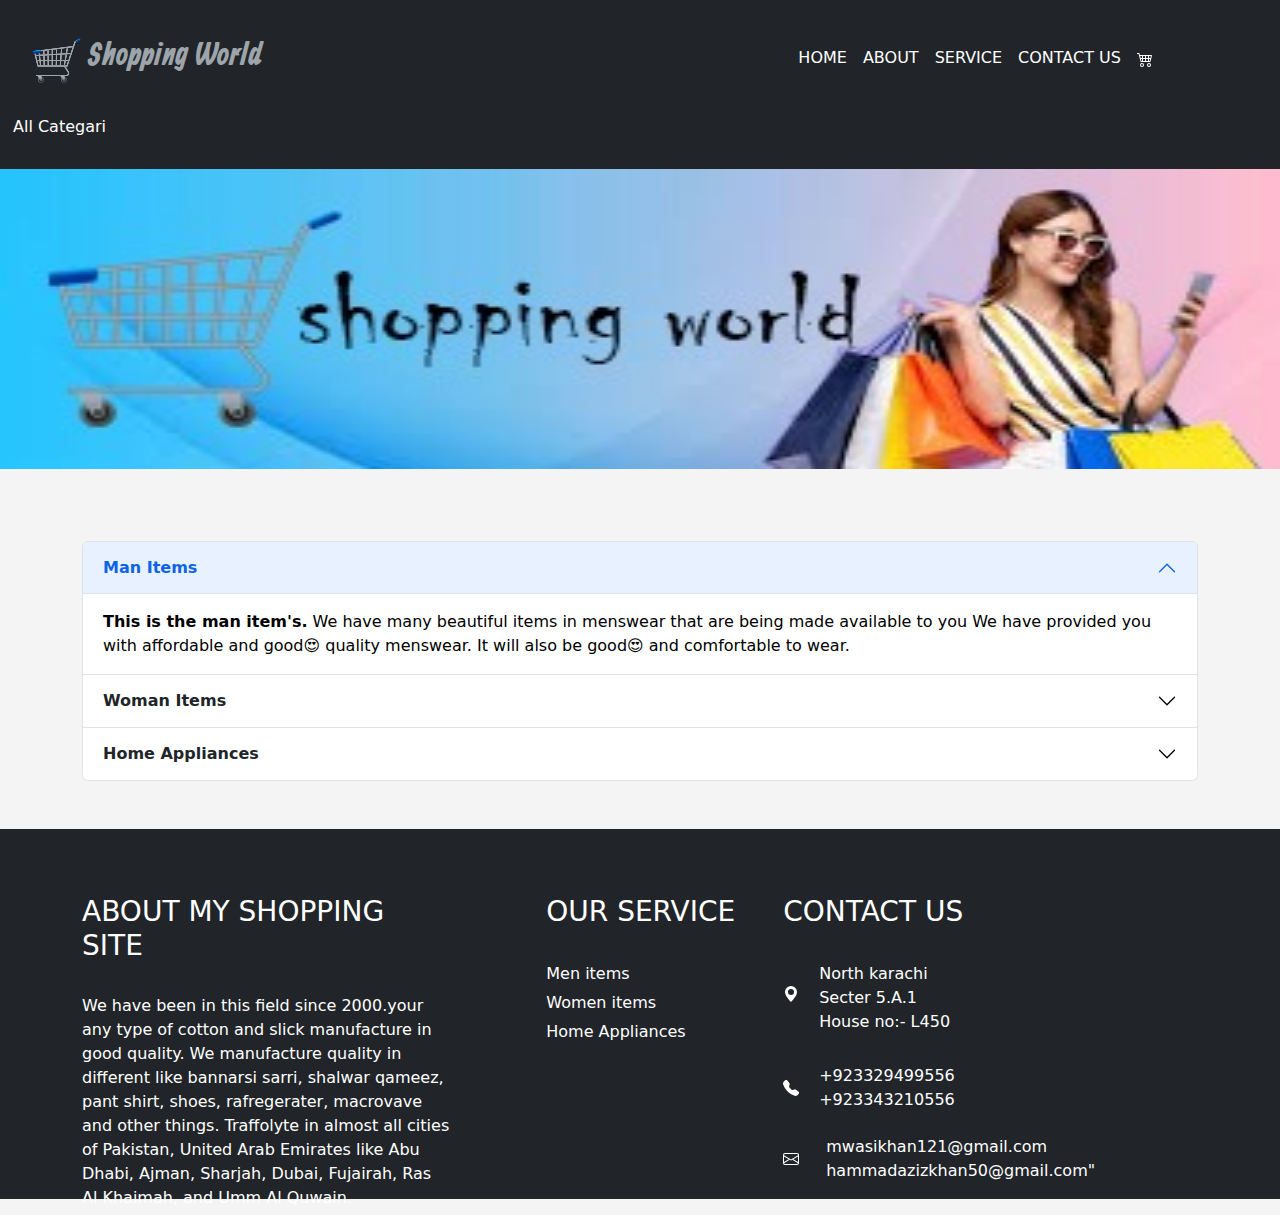
==== about/index.html @ e02db474 "Shopping World" ====
<!DOCTYPE html>
<html lang="en">
<head>
    <meta charset="UTF-8">
    <meta http-equiv="X-UA-Compatible" content="IE=edge">
    <meta name="viewport" content="width=device-width, initial-scale=1.0">
    <link rel="stylesheet" href="css/stylish.css">
    <link rel="shortcut icon" href="./img/favicon.png" type="image/x-icon">
    <link rel="preconnect" href="https://fonts.googleapis.com">
    <link rel="preconnect" href="https://fonts.gstatic.com" crossorigin>
    <link href="https://fonts.googleapis.com/css2?family=Allan&display=swap" rel="stylesheet">
    <link rel="stylesheet" href="style.css">
    <title> Shopping World-About</title>
</head>
<body>
  <nav class="navbar navbar-expand-lg navbar-dark bg-dark">
    <div class="container-fluid">


        <a class="navbar-brand" href="../home/index.html">
            <img src="./img/favicon.png" alt="">
            <b>Shopping World</b>
        </a>
      <button class="navbar-toggler" type="button" data-bs-toggle="collapse" data-bs-target="#navbarSupportedContent" aria-controls="navbarSupportedContent" aria-expanded="false" aria-label="Toggle navigation">
        <span class="navbar-toggler-icon"></span>
      </button>
      <div class="collapse navbar-collapse" id="navbarSupportedContent">
        <ul class="navbar-nav me-auto mb-2 mb-lg-0">

          <li class="nav-item">
            <a class="nav-link active" aria-current="page" href="../home/index.html">Home</a>
          </li>

          <li class="nav-item">
            <a class="nav-link active" aria-current="page" href="../about/index.html">About</a>
          </li>

          <li class="nav-item">
            <a class="nav-link active" aria-current="page" href="../service/index.html">Service</a>
          </li>

          <li class="nav-item">
            <a class="nav-link active" aria-current="page" href="../contact/index.html">Contact us</a>
          </li>

          <li class="nav-item">
            <a class="nav-link active" aria-current="page" href="../cart/cart .html">
                <svg xmlns="http://www.w3.org/2000/svg" width="16" height="16" fill="currentColor" class="bi bi-cart4" viewBox="0 0 16 16">
                    <path d="M0 5.5A.5.5 0 0 1 .5 2H2a.5.5 0 0 1 .485.379L2.89 4H14.5a.5.5 0 0 1 .485.621l-1.5 6A.5.5 0 0 1 13 11H4a.5.5 0 0 1-.485-.379L1.61 3H.5a.5.5 0 0 1-.5-.5zM3.14 5l.5 2H5V5H3.14zM6 5v2h2V5H6zm3 0v2h2V5H9zm3 0v2h1.36l.5-2H12zm1.11 3H12v2h.61l.5-2zM11 8H9v2h2V8zM8 8H6v2h2V8zM5 8H3.89l.5 2H5V8zm0 5a1 1 0 1 0 0 2 1 1 0 0 0 0-2zm-2 1a2 2 0 1 1 4 0 2 2 0 0 1-4 0zm9-1a1 1 0 1 0 0 2 1 1 0 0 0 0-2zm-2 1a2 2 0 1 1 4 0 2 2 0 0 1-4 0z"/>
                  </svg>
            </a>
          </li>
        </ul>
        
      </div>
    </div>
  </nav>

  <nav class="navbar bg-dark " style="height: 53px;">
      <ul class="nav-menu ">
        <li class="nav-item"><a class="nav-link" href="../cart/index.html">Men Item</a></li>
        <li class="nav-item"><a class="nav-link" href="../woman item/index.html">Women Item</a></li>
        <li class="nav-item"><a class="nav-link" href="../electric itm/index.html">Electronic Item</a></li>
      </ul>
        <button type="button" class=" btn btn-dark hamburger" style="margin-top: -32px;">All Categari</button>
  </nav>
      <div class="aboutbanner">
        <img src="./img/about.h.jpg" alt="banner img">
      </div>

     <br>
     <br>
     <br>

      <div class="accordion container" id="accordionPanelsStayOpenExample">
        <div class="accordion-item">
          <h2 class="accordion-header" id="panelsStayOpen-headingOne">
            <button class="accordion-button" type="button" data-bs-toggle="collapse" data-bs-target="#panelsStayOpen-collapseOne" aria-expanded="true" aria-controls="panelsStayOpen-collapseOne">
              <strong>Man Items </strong> 
            </button>
          </h2>
          <div id="panelsStayOpen-collapseOne" class="accordion-collapse collapse show" aria-labelledby="panelsStayOpen-headingOne">
            <div class="accordion-body">
              <strong>This is the man item's.</strong> We have many beautiful items in menswear that are being made available to you
              We have provided you with affordable and good😍 quality menswear.  It will also be good😍 and comfortable to wear.
            </div>
          </div>
        </div>
        <div class="accordion-item">
          <h2 class="accordion-header" id="panelsStayOpen-headingTwo">
            <button class="accordion-button collapsed" type="button" data-bs-toggle="collapse" data-bs-target="#panelsStayOpen-collapseTwo" aria-expanded="false" aria-controls="panelsStayOpen-collapseTwo">
              <strong>Woman Items</strong> 
            </button>
          </h2>
          <div id="panelsStayOpen-collapseTwo" class="accordion-collapse collapse" aria-labelledby="panelsStayOpen-headingTwo">
            <div class="accordion-body">
              <strong>This is the woman item's.</strong> It will also be good and comfortable to wear.We have many beautiful items in womenswear that are being made available to you
              We have provided you with affordable and good quality womenswear.  
            </div>
          </div>
        </div>
        <div class="accordion-item">
          <h2 class="accordion-header" id="panelsStayOpen-headingThree">
            <button class="accordion-button collapsed" type="button" data-bs-toggle="collapse" data-bs-target="#panelsStayOpen-collapseThree" aria-expanded="false" aria-controls="panelsStayOpen-collapseThree">
             <strong>Home Appliances </strong> 
            </button>
          </h2>
          <div id="panelsStayOpen-collapseThree" class="accordion-collapse collapse" aria-labelledby="panelsStayOpen-headingThree">
            <div class="accordion-body">
              <strong>This is the Home Appliances.</strong> We have refrigerator oven microwave and many other electronic machines that give great results and work quickly in less time.
               If any electronic machine is bought from us, not one, not two, but three years warranty will be given.
            </div>
          </div>
        </div>
      </div>


      <footer class="bg-dark mt-5">
        <div class="container d-flex color">
          <div class="about">
            <h3>ABOUT MY SHOPPING SITE</h3>
            <p class="pt-4">We have been in this field since 2000.your any type of cotton and slick manufacture in good quality. We manufacture quality  in different like bannarsi sarri, shalwar qameez, pant shirt, shoes, rafregerater,  macrovave and other things. Traffolyte in almost all cities of Pakistan, United Arab Emirates like Abu Dhabi, Ajman, Sharjah, Dubai, Fujairah, Ras Al Khaimah, and Umm Al Quwain.</p>
          </div>
          <div class="service ">
            <h3>OUR SERVICE</h3>
            <p>Men items</p>
            <p>Women items</p>
            <p>Home Appliances</p>
            <p></p>
          </div>
          <div class="contact">
            <h3> CONTACT US</h3>

            <div class="location d-flex">
              <div class="icon ">
                <svg xmlns="http://www.w3.org/2000/svg" width="16" height="16" fill="currentColor" class="bi bi-geo-alt-fill" viewBox="0 0 16 16">
                  <path d="M8 16s6-5.686 6-10A6 6 0 0 0 2 6c0 4.314 6 10 6 10zm0-7a3 3 0 1 1 0-6 3 3 0 0 1 0 6z"/>
                </svg>
              </div>
              <div class="address">
                 <p> North karachi <br> Secter 5.A.1 <br> House no:- L450 </p>
              </div>
            </div>

            <div class="phone d-flex " style="padding-top: 25px;">
              <div class="icon-2">
                <svg xmlns="http://www.w3.org/2000/svg" width="16" height="16" fill="currentColor" class="bi bi-telephone-fill" viewBox="0 0 16 16">
                  <path fill-rule="evenodd" d="M1.885.511a1.745 1.745 0 0 1 2.61.163L6.29 2.98c.329.423.445.974.315 1.494l-.547 2.19a.678.678 0 0 0 .178.643l2.457 2.457a.678.678 0 0 0 .644.178l2.189-.547a1.745 1.745 0 0 1 1.494.315l2.306 1.794c.829.645.905 1.87.163 2.611l-1.034 1.034c-.74.74-1.846 1.065-2.877.702a18.634 18.634 0 0 1-7.01-4.42 18.634 18.634 0 0 1-4.42-7.009c-.362-1.03-.037-2.137.703-2.877L1.885.511z"/>
                </svg>
              </div>
              <div class="phone-no">
                 <p>
                  <a href="tel:+923329499556">+923329499556</a>
                  <br>
                  <a href="tel:+923343210556">+923343210556</a>
                 </p>
              </div>
            </div>
            <div class="mail d-flex">
              <div class="ico">
                <svg xmlns="http://www.w3.org/2000/svg" width="16" height="16" fill="currentColor" class="bi bi-envelope" viewBox="0 0 16 16">
                  <path d="M0 4a2 2 0 0 1 2-2h12a2 2 0 0 1 2 2v8a2 2 0 0 1-2 2H2a2 2 0 0 1-2-2V4Zm2-1a1 1 0 0 0-1 1v.217l7 4.2 7-4.2V4a1 1 0 0 0-1-1H2Zm13 2.383-4.708 2.825L15 11.105V5.383Zm-.034 6.876-5.64-3.471L8 9.583l-1.326-.795-5.64 3.47A1 1 0 0 0 2 13h12a1 1 0 0 0 .966-.741ZM1 11.105l4.708-2.897L1 5.383v5.722Z"/>
                </svg>
              </div>
              <div class="mail-t  " >
                <p>
                  <a href="mail:mwasikhan121@gmail.com">mwasikhan121@gmail.com</a>
                  <br>
                  <a href="mail:hammadazizkhan50@gmail.com">hammadazizkhan50@gmail.com"</a>
                </p>
              </div>
            </div>
          </div >
        </div>
    </footer>

</body>
<script src="script.js"></script>
<script src="js/bundul.js"></script>
<script src="js/min.js"></script>
<script src="js/script.js"></script>
</html>
---- about/css/stylish.css ----
@charset "UTF-8";/*!
 * Bootstrap  v5.2.0 (https://getbootstrap.com/)
 * Copyright 2011-2022 The Bootstrap Authors
 * Copyright 2011-2022 Twitter, Inc.
 * Licensed under MIT (https://github.com/twbs/bootstrap/blob/main/LICENSE)
 */:root{--bs-blue:#0d6efd;--bs-indigo:#6610f2;--bs-purple:#6f42c1;--bs-pink:#d63384;--bs-red:#dc3545;--bs-orange:#fd7e14;--bs-yellow:#ffc107;--bs-green:#198754;--bs-teal:#20c997;--bs-cyan:#0dcaf0;--bs-black:#000;--bs-white:#fff;--bs-gray:#6c757d;--bs-gray-dark:#343a40;--bs-gray-100:#f8f9fa;--bs-gray-200:#e9ecef;--bs-gray-300:#dee2e6;--bs-gray-400:#ced4da;--bs-gray-500:#adb5bd;--bs-gray-600:#6c757d;--bs-gray-700:#495057;--bs-gray-800:#343a40;--bs-gray-900:#212529;--bs-primary:#0d6efd;--bs-secondary:#6c757d;--bs-success:#198754;--bs-info:#0dcaf0;--bs-warning:#ffc107;--bs-danger:#dc3545;--bs-light:#f8f9fa;--bs-dark:#212529;--bs-primary-rgb:13,110,253;--bs-secondary-rgb:108,117,125;--bs-success-rgb:25,135,84;--bs-info-rgb:13,202,240;--bs-warning-rgb:255,193,7;--bs-danger-rgb:220,53,69;--bs-light-rgb:248,249,250;--bs-dark-rgb:33,37,41;--bs-white-rgb:255,255,255;--bs-black-rgb:0,0,0;--bs-body-color-rgb:33,37,41;--bs-body-bg-rgb:255,255,255;--bs-font-sans-serif:system-ui,-apple-system,"Segoe UI",Roboto,"Helvetica Neue","Noto Sans","Liberation Sans",Arial,sans-serif,"Apple Color Emoji","Segoe UI Emoji","Segoe UI Symbol","Noto Color Emoji";--bs-font-monospace:SFMono-Regular,Menlo,Monaco,Consolas,"Liberation Mono","Courier New",monospace;--bs-gradient:linear-gradient(180deg, rgba(255, 255, 255, 0.15), rgba(255, 255, 255, 0));--bs-body-font-family:var(--bs-font-sans-serif);--bs-body-font-size:1rem;--bs-body-font-weight:400;--bs-body-line-height:1.5;--bs-body-color:#212529;--bs-body-bg:#fff;--bs-border-width:1px;--bs-border-style:solid;--bs-border-color:#dee2e6;--bs-border-color-translucent:rgba(0, 0, 0, 0.175);--bs-border-radius:0.375rem;--bs-border-radius-sm:0.25rem;--bs-border-radius-lg:0.5rem;--bs-border-radius-xl:1rem;--bs-border-radius-2xl:2rem;--bs-border-radius-pill:50rem;--bs-link-color:#0d6efd;--bs-link-hover-color:#0a58ca;--bs-code-color:#d63384;--bs-highlight-bg:#fff3cd}*,::after,::before{box-sizing:border-box}@media (prefers-reduced-motion:no-preference){:root{scroll-behavior:smooth}}body{margin:0;font-family:var(--bs-body-font-family);font-size:var(--bs-body-font-size);font-weight:var(--bs-body-font-weight);line-height:var(--bs-body-line-height);color:var(--bs-body-color);text-align:var(--bs-body-text-align);background-color:var(--bs-body-bg);-webkit-text-size-adjust:100%;-webkit-tap-highlight-color:transparent}hr{margin:1rem 0;color:inherit;border:0;border-top:1px solid;opacity:.25}.h1,.h2,.h3,.h4,.h5,.h6,h1,h2,h3,h4,h5,h6{margin-top:0;margin-bottom:.5rem;font-weight:500;line-height:1.2}.h1,h1{font-size:calc(1.375rem + 1.5vw)}@media (min-width:1200px){.h1,h1{font-size:2.5rem}}.h2,h2{font-size:calc(1.325rem + .9vw)}@media (min-width:1200px){.h2,h2{font-size:2rem}}.h3,h3{font-size:calc(1.3rem + .6vw)}@media (min-width:1200px){.h3,h3{font-size:1.75rem}}.h4,h4{font-size:calc(1.275rem + .3vw)}@media (min-width:1200px){.h4,h4{font-size:1.5rem}}.h5,h5{font-size:1.25rem}.h6,h6{font-size:1rem}p{margin-top:0;margin-bottom:1rem}abbr[title]{-webkit-text-decoration:underline dotted;text-decoration:underline dotted;cursor:help;-webkit-text-decoration-skip-ink:none;text-decoration-skip-ink:none}address{margin-bottom:1rem;font-style:normal;line-height:inherit}ol,ul{padding-left:2rem}dl,ol,ul{margin-top:0;margin-bottom:1rem}ol ol,ol ul,ul ol,ul ul{margin-bottom:0}dt{font-weight:700}dd{margin-bottom:.5rem;margin-left:0}blockquote{margin:0 0 1rem}b,strong{font-weight:bolder}.small,small{font-size:.875em}.mark,mark{padding:.1875em;background-color:var(--bs-highlight-bg)}sub,sup{position:relative;font-size:.75em;line-height:0;vertical-align:baseline}sub{bottom:-.25em}sup{top:-.5em}a{color:var(--bs-link-color);text-decoration:underline}a:hover{color:var(--bs-link-hover-color)}a:not([href]):not([class]),a:not([href]):not([class]):hover{color:inherit;text-decoration:none}code,kbd,pre,samp{font-family:var(--bs-font-monospace);font-size:1em}pre{display:block;margin-top:0;margin-bottom:1rem;overflow:auto;font-size:.875em}pre code{font-size:inherit;color:inherit;word-break:normal}code{font-size:.875em;color:var(--bs-code-color);word-wrap:break-word}a>code{color:inherit}kbd{padding:.1875rem .375rem;font-size:.875em;color:var(--bs-body-bg);background-color:var(--bs-body-color);border-radius:.25rem}kbd kbd{padding:0;font-size:1em}figure{margin:0 0 1rem}img,svg{vertical-align:middle}table{caption-side:bottom;border-collapse:collapse}caption{padding-top:.5rem;padding-bottom:.5rem;color:#6c757d;text-align:left}th{text-align:inherit;text-align:-webkit-match-parent}tbody,td,tfoot,th,thead,tr{border-color:inherit;border-style:solid;border-width:0}label{display:inline-block}button{border-radius:0}button:focus:not(:focus-visible){outline:0}button,input,optgroup,select,textarea{margin:0;font-family:inherit;font-size:inherit;line-height:inherit}button,select{text-transform:none}[role=button]{cursor:pointer}select{word-wrap:normal}select:disabled{opacity:1}[list]:not([type=date]):not([type=datetime-local]):not([type=month]):not([type=week]):not([type=time])::-webkit-calendar-picker-indicator{display:none!important}[type=button],[type=reset],[type=submit],button{-webkit-appearance:button}[type=button]:not(:disabled),[type=reset]:not(:disabled),[type=submit]:not(:disabled),button:not(:disabled){cursor:pointer}::-moz-focus-inner{padding:0;border-style:none}textarea{resize:vertical}fieldset{min-width:0;padding:0;margin:0;border:0}legend{float:left;width:100%;padding:0;margin-bottom:.5rem;font-size:calc(1.275rem + .3vw);line-height:inherit}@media (min-width:1200px){legend{font-size:1.5rem}}legend+*{clear:left}::-webkit-datetime-edit-day-field,::-webkit-datetime-edit-fields-wrapper,::-webkit-datetime-edit-hour-field,::-webkit-datetime-edit-minute,::-webkit-datetime-edit-month-field,::-webkit-datetime-edit-text,::-webkit-datetime-edit-year-field{padding:0}::-webkit-inner-spin-button{height:auto}[type=search]{outline-offset:-2px;-webkit-appearance:textfield}::-webkit-search-decoration{-webkit-appearance:none}::-webkit-color-swatch-wrapper{padding:0}::-webkit-file-upload-button{font:inherit;-webkit-appearance:button}::file-selector-button{font:inherit;-webkit-appearance:button}output{display:inline-block}iframe{border:0}summary{display:list-item;cursor:pointer}progress{vertical-align:baseline}[hidden]{display:none!important}.lead{font-size:1.25rem;font-weight:300}.display-1{font-size:calc(1.625rem + 4.5vw);font-weight:300;line-height:1.2}@media (min-width:1200px){.display-1{font-size:5rem}}.display-2{font-size:calc(1.575rem + 3.9vw);font-weight:300;line-height:1.2}@media (min-width:1200px){.display-2{font-size:4.5rem}}.display-3{font-size:calc(1.525rem + 3.3vw);font-weight:300;line-height:1.2}@media (min-width:1200px){.display-3{font-size:4rem}}.display-4{font-size:calc(1.475rem + 2.7vw);font-weight:300;line-height:1.2}@media (min-width:1200px){.display-4{font-size:3.5rem}}.display-5{font-size:calc(1.425rem + 2.1vw);font-weight:300;line-height:1.2}@media (min-width:1200px){.display-5{font-size:3rem}}.display-6{font-size:calc(1.375rem + 1.5vw);font-weight:300;line-height:1.2}@media (min-width:1200px){.display-6{font-size:2.5rem}}.list-unstyled{padding-left:0;list-style:none}.list-inline{padding-left:0;list-style:none}.list-inline-item{display:inline-block}.list-inline-item:not(:last-child){margin-right:.5rem}.initialism{font-size:.875em;text-transform:uppercase}.blockquote{margin-bottom:1rem;font-size:1.25rem}.blockquote>:last-child{margin-bottom:0}.blockquote-footer{margin-top:-1rem;margin-bottom:1rem;font-size:.875em;color:#6c757d}.blockquote-footer::before{content:"— "}.img-fluid{max-width:100%;height:auto}.img-thumbnail{padding:.25rem;background-color:#fff;border:1px solid var(--bs-border-color);border-radius:.375rem;max-width:100%;height:auto}.figure{display:inline-block}.figure-img{margin-bottom:.5rem;line-height:1}.figure-caption{font-size:.875em;color:#6c757d}.container,.container-fluid,.container-lg,.container-md,.container-sm,.container-xl,.container-xxl{--bs-gutter-x:1.5rem;--bs-gutter-y:0;width:100%;padding-right:calc(var(--bs-gutter-x) * .5);padding-left:calc(var(--bs-gutter-x) * .5);margin-right:auto;margin-left:auto}@media (min-width:576px){.container,.container-sm{max-width:540px}}@media (min-width:768px){.container,.container-md,.container-sm{max-width:720px}}@media (min-width:992px){.container,.container-lg,.container-md,.container-sm{max-width:960px}}@media (min-width:1200px){.container,.container-lg,.container-md,.container-sm,.container-xl{max-width:1140px}}@media (min-width:1400px){.container,.container-lg,.container-md,.container-sm,.container-xl,.container-xxl{max-width:1320px}}.row{--bs-gutter-x:1.5rem;--bs-gutter-y:0;display:flex;flex-wrap:wrap;margin-top:calc(-1 * var(--bs-gutter-y));margin-right:calc(-.5 * var(--bs-gutter-x));margin-left:calc(-.5 * var(--bs-gutter-x))}.row>*{flex-shrink:0;width:100%;max-width:100%;padding-right:calc(var(--bs-gutter-x) * .5);padding-left:calc(var(--bs-gutter-x) * .5);margin-top:var(--bs-gutter-y)}.col{flex:1 0 0%}.row-cols-auto>*{flex:0 0 auto;width:auto}.row-cols-1>*{flex:0 0 auto;width:100%}.row-cols-2>*{flex:0 0 auto;width:50%}.row-cols-3>*{flex:0 0 auto;width:33.3333333333%}.row-cols-4>*{flex:0 0 auto;width:25%}.row-cols-5>*{flex:0 0 auto;width:20%}.row-cols-6>*{flex:0 0 auto;width:16.6666666667%}.col-auto{flex:0 0 auto;width:auto}.col-1{flex:0 0 auto;width:8.33333333%}.col-2{flex:0 0 auto;width:16.66666667%}.col-3{flex:0 0 auto;width:25%}.col-4{flex:0 0 auto;width:33.33333333%}.col-5{flex:0 0 auto;width:41.66666667%}.col-6{flex:0 0 auto;width:50%}.col-7{flex:0 0 auto;width:58.33333333%}.col-8{flex:0 0 auto;width:66.66666667%}.col-9{flex:0 0 auto;width:75%}.col-10{flex:0 0 auto;width:83.33333333%}.col-11{flex:0 0 auto;width:91.66666667%}.col-12{flex:0 0 auto;width:100%}.offset-1{margin-left:8.33333333%}.offset-2{margin-left:16.66666667%}.offset-3{margin-left:25%}.offset-4{margin-left:33.33333333%}.offset-5{margin-left:41.66666667%}.offset-6{margin-left:50%}.offset-7{margin-left:58.33333333%}.offset-8{margin-left:66.66666667%}.offset-9{margin-left:75%}.offset-10{margin-left:83.33333333%}.offset-11{margin-left:91.66666667%}.g-0,.gx-0{--bs-gutter-x:0}.g-0,.gy-0{--bs-gutter-y:0}.g-1,.gx-1{--bs-gutter-x:0.25rem}.g-1,.gy-1{--bs-gutter-y:0.25rem}.g-2,.gx-2{--bs-gutter-x:0.5rem}.g-2,.gy-2{--bs-gutter-y:0.5rem}.g-3,.gx-3{--bs-gutter-x:1rem}.g-3,.gy-3{--bs-gutter-y:1rem}.g-4,.gx-4{--bs-gutter-x:1.5rem}.g-4,.gy-4{--bs-gutter-y:1.5rem}.g-5,.gx-5{--bs-gutter-x:3rem}.g-5,.gy-5{--bs-gutter-y:3rem}@media (min-width:576px){.col-sm{flex:1 0 0%}.row-cols-sm-auto>*{flex:0 0 auto;width:auto}.row-cols-sm-1>*{flex:0 0 auto;width:100%}.row-cols-sm-2>*{flex:0 0 auto;width:50%}.row-cols-sm-3>*{flex:0 0 auto;width:33.3333333333%}.row-cols-sm-4>*{flex:0 0 auto;width:25%}.row-cols-sm-5>*{flex:0 0 auto;width:20%}.row-cols-sm-6>*{flex:0 0 auto;width:16.6666666667%}.col-sm-auto{flex:0 0 auto;width:auto}.col-sm-1{flex:0 0 auto;width:8.33333333%}.col-sm-2{flex:0 0 auto;width:16.66666667%}.col-sm-3{flex:0 0 auto;width:25%}.col-sm-4{flex:0 0 auto;width:33.33333333%}.col-sm-5{flex:0 0 auto;width:41.66666667%}.col-sm-6{flex:0 0 auto;width:50%}.col-sm-7{flex:0 0 auto;width:58.33333333%}.col-sm-8{flex:0 0 auto;width:66.66666667%}.col-sm-9{flex:0 0 auto;width:75%}.col-sm-10{flex:0 0 auto;width:83.33333333%}.col-sm-11{flex:0 0 auto;width:91.66666667%}.col-sm-12{flex:0 0 auto;width:100%}.offset-sm-0{margin-left:0}.offset-sm-1{margin-left:8.33333333%}.offset-sm-2{margin-left:16.66666667%}.offset-sm-3{margin-left:25%}.offset-sm-4{margin-left:33.33333333%}.offset-sm-5{margin-left:41.66666667%}.offset-sm-6{margin-left:50%}.offset-sm-7{margin-left:58.33333333%}.offset-sm-8{margin-left:66.66666667%}.offset-sm-9{margin-left:75%}.offset-sm-10{margin-left:83.33333333%}.offset-sm-11{margin-left:91.66666667%}.g-sm-0,.gx-sm-0{--bs-gutter-x:0}.g-sm-0,.gy-sm-0{--bs-gutter-y:0}.g-sm-1,.gx-sm-1{--bs-gutter-x:0.25rem}.g-sm-1,.gy-sm-1{--bs-gutter-y:0.25rem}.g-sm-2,.gx-sm-2{--bs-gutter-x:0.5rem}.g-sm-2,.gy-sm-2{--bs-gutter-y:0.5rem}.g-sm-3,.gx-sm-3{--bs-gutter-x:1rem}.g-sm-3,.gy-sm-3{--bs-gutter-y:1rem}.g-sm-4,.gx-sm-4{--bs-gutter-x:1.5rem}.g-sm-4,.gy-sm-4{--bs-gutter-y:1.5rem}.g-sm-5,.gx-sm-5{--bs-gutter-x:3rem}.g-sm-5,.gy-sm-5{--bs-gutter-y:3rem}}@media (min-width:768px){.col-md{flex:1 0 0%}.row-cols-md-auto>*{flex:0 0 auto;width:auto}.row-cols-md-1>*{flex:0 0 auto;width:100%}.row-cols-md-2>*{flex:0 0 auto;width:50%}.row-cols-md-3>*{flex:0 0 auto;width:33.3333333333%}.row-cols-md-4>*{flex:0 0 auto;width:25%}.row-cols-md-5>*{flex:0 0 auto;width:20%}.row-cols-md-6>*{flex:0 0 auto;width:16.6666666667%}.col-md-auto{flex:0 0 auto;width:auto}.col-md-1{flex:0 0 auto;width:8.33333333%}.col-md-2{flex:0 0 auto;width:16.66666667%}.col-md-3{flex:0 0 auto;width:25%}.col-md-4{flex:0 0 auto;width:33.33333333%}.col-md-5{flex:0 0 auto;width:41.66666667%}.col-md-6{flex:0 0 auto;width:50%}.col-md-7{flex:0 0 auto;width:58.33333333%}.col-md-8{flex:0 0 auto;width:66.66666667%}.col-md-9{flex:0 0 auto;width:75%}.col-md-10{flex:0 0 auto;width:83.33333333%}.col-md-11{flex:0 0 auto;width:91.66666667%}.col-md-12{flex:0 0 auto;width:100%}.offset-md-0{margin-left:0}.offset-md-1{margin-left:8.33333333%}.offset-md-2{margin-left:16.66666667%}.offset-md-3{margin-left:25%}.offset-md-4{margin-left:33.33333333%}.offset-md-5{margin-left:41.66666667%}.offset-md-6{margin-left:50%}.offset-md-7{margin-left:58.33333333%}.offset-md-8{margin-left:66.66666667%}.offset-md-9{margin-left:75%}.offset-md-10{margin-left:83.33333333%}.offset-md-11{margin-left:91.66666667%}.g-md-0,.gx-md-0{--bs-gutter-x:0}.g-md-0,.gy-md-0{--bs-gutter-y:0}.g-md-1,.gx-md-1{--bs-gutter-x:0.25rem}.g-md-1,.gy-md-1{--bs-gutter-y:0.25rem}.g-md-2,.gx-md-2{--bs-gutter-x:0.5rem}.g-md-2,.gy-md-2{--bs-gutter-y:0.5rem}.g-md-3,.gx-md-3{--bs-gutter-x:1rem}.g-md-3,.gy-md-3{--bs-gutter-y:1rem}.g-md-4,.gx-md-4{--bs-gutter-x:1.5rem}.g-md-4,.gy-md-4{--bs-gutter-y:1.5rem}.g-md-5,.gx-md-5{--bs-gutter-x:3rem}.g-md-5,.gy-md-5{--bs-gutter-y:3rem}}@media (min-width:992px){.col-lg{flex:1 0 0%}.row-cols-lg-auto>*{flex:0 0 auto;width:auto}.row-cols-lg-1>*{flex:0 0 auto;width:100%}.row-cols-lg-2>*{flex:0 0 auto;width:50%}.row-cols-lg-3>*{flex:0 0 auto;width:33.3333333333%}.row-cols-lg-4>*{flex:0 0 auto;width:25%}.row-cols-lg-5>*{flex:0 0 auto;width:20%}.row-cols-lg-6>*{flex:0 0 auto;width:16.6666666667%}.col-lg-auto{flex:0 0 auto;width:auto}.col-lg-1{flex:0 0 auto;width:8.33333333%}.col-lg-2{flex:0 0 auto;width:16.66666667%}.col-lg-3{flex:0 0 auto;width:25%}.col-lg-4{flex:0 0 auto;width:33.33333333%}.col-lg-5{flex:0 0 auto;width:41.66666667%}.col-lg-6{flex:0 0 auto;width:50%}.col-lg-7{flex:0 0 auto;width:58.33333333%}.col-lg-8{flex:0 0 auto;width:66.66666667%}.col-lg-9{flex:0 0 auto;width:75%}.col-lg-10{flex:0 0 auto;width:83.33333333%}.col-lg-11{flex:0 0 auto;width:91.66666667%}.col-lg-12{flex:0 0 auto;width:100%}.offset-lg-0{margin-left:0}.offset-lg-1{margin-left:8.33333333%}.offset-lg-2{margin-left:16.66666667%}.offset-lg-3{margin-left:25%}.offset-lg-4{margin-left:33.33333333%}.offset-lg-5{margin-left:41.66666667%}.offset-lg-6{margin-left:50%}.offset-lg-7{margin-left:58.33333333%}.offset-lg-8{margin-left:66.66666667%}.offset-lg-9{margin-left:75%}.offset-lg-10{margin-left:83.33333333%}.offset-lg-11{margin-left:91.66666667%}.g-lg-0,.gx-lg-0{--bs-gutter-x:0}.g-lg-0,.gy-lg-0{--bs-gutter-y:0}.g-lg-1,.gx-lg-1{--bs-gutter-x:0.25rem}.g-lg-1,.gy-lg-1{--bs-gutter-y:0.25rem}.g-lg-2,.gx-lg-2{--bs-gutter-x:0.5rem}.g-lg-2,.gy-lg-2{--bs-gutter-y:0.5rem}.g-lg-3,.gx-lg-3{--bs-gutter-x:1rem}.g-lg-3,.gy-lg-3{--bs-gutter-y:1rem}.g-lg-4,.gx-lg-4{--bs-gutter-x:1.5rem}.g-lg-4,.gy-lg-4{--bs-gutter-y:1.5rem}.g-lg-5,.gx-lg-5{--bs-gutter-x:3rem}.g-lg-5,.gy-lg-5{--bs-gutter-y:3rem}}@media (min-width:1200px){.col-xl{flex:1 0 0%}.row-cols-xl-auto>*{flex:0 0 auto;width:auto}.row-cols-xl-1>*{flex:0 0 auto;width:100%}.row-cols-xl-2>*{flex:0 0 auto;width:50%}.row-cols-xl-3>*{flex:0 0 auto;width:33.3333333333%}.row-cols-xl-4>*{flex:0 0 auto;width:25%}.row-cols-xl-5>*{flex:0 0 auto;width:20%}.row-cols-xl-6>*{flex:0 0 auto;width:16.6666666667%}.col-xl-auto{flex:0 0 auto;width:auto}.col-xl-1{flex:0 0 auto;width:8.33333333%}.col-xl-2{flex:0 0 auto;width:16.66666667%}.col-xl-3{flex:0 0 auto;width:25%}.col-xl-4{flex:0 0 auto;width:33.33333333%}.col-xl-5{flex:0 0 auto;width:41.66666667%}.col-xl-6{flex:0 0 auto;width:50%}.col-xl-7{flex:0 0 auto;width:58.33333333%}.col-xl-8{flex:0 0 auto;width:66.66666667%}.col-xl-9{flex:0 0 auto;width:75%}.col-xl-10{flex:0 0 auto;width:83.33333333%}.col-xl-11{flex:0 0 auto;width:91.66666667%}.col-xl-12{flex:0 0 auto;width:100%}.offset-xl-0{margin-left:0}.offset-xl-1{margin-left:8.33333333%}.offset-xl-2{margin-left:16.66666667%}.offset-xl-3{margin-left:25%}.offset-xl-4{margin-left:33.33333333%}.offset-xl-5{margin-left:41.66666667%}.offset-xl-6{margin-left:50%}.offset-xl-7{margin-left:58.33333333%}.offset-xl-8{margin-left:66.66666667%}.offset-xl-9{margin-left:75%}.offset-xl-10{margin-left:83.33333333%}.offset-xl-11{margin-left:91.66666667%}.g-xl-0,.gx-xl-0{--bs-gutter-x:0}.g-xl-0,.gy-xl-0{--bs-gutter-y:0}.g-xl-1,.gx-xl-1{--bs-gutter-x:0.25rem}.g-xl-1,.gy-xl-1{--bs-gutter-y:0.25rem}.g-xl-2,.gx-xl-2{--bs-gutter-x:0.5rem}.g-xl-2,.gy-xl-2{--bs-gutter-y:0.5rem}.g-xl-3,.gx-xl-3{--bs-gutter-x:1rem}.g-xl-3,.gy-xl-3{--bs-gutter-y:1rem}.g-xl-4,.gx-xl-4{--bs-gutter-x:1.5rem}.g-xl-4,.gy-xl-4{--bs-gutter-y:1.5rem}.g-xl-5,.gx-xl-5{--bs-gutter-x:3rem}.g-xl-5,.gy-xl-5{--bs-gutter-y:3rem}}@media (min-width:1400px){.col-xxl{flex:1 0 0%}.row-cols-xxl-auto>*{flex:0 0 auto;width:auto}.row-cols-xxl-1>*{flex:0 0 auto;width:100%}.row-cols-xxl-2>*{flex:0 0 auto;width:50%}.row-cols-xxl-3>*{flex:0 0 auto;width:33.3333333333%}.row-cols-xxl-4>*{flex:0 0 auto;width:25%}.row-cols-xxl-5>*{flex:0 0 auto;width:20%}.row-cols-xxl-6>*{flex:0 0 auto;width:16.6666666667%}.col-xxl-auto{flex:0 0 auto;width:auto}.col-xxl-1{flex:0 0 auto;width:8.33333333%}.col-xxl-2{flex:0 0 auto;width:16.66666667%}.col-xxl-3{flex:0 0 auto;width:25%}.col-xxl-4{flex:0 0 auto;width:33.33333333%}.col-xxl-5{flex:0 0 auto;width:41.66666667%}.col-xxl-6{flex:0 0 auto;width:50%}.col-xxl-7{flex:0 0 auto;width:58.33333333%}.col-xxl-8{flex:0 0 auto;width:66.66666667%}.col-xxl-9{flex:0 0 auto;width:75%}.col-xxl-10{flex:0 0 auto;width:83.33333333%}.col-xxl-11{flex:0 0 auto;width:91.66666667%}.col-xxl-12{flex:0 0 auto;width:100%}.offset-xxl-0{margin-left:0}.offset-xxl-1{margin-left:8.33333333%}.offset-xxl-2{margin-left:16.66666667%}.offset-xxl-3{margin-left:25%}.offset-xxl-4{margin-left:33.33333333%}.offset-xxl-5{margin-left:41.66666667%}.offset-xxl-6{margin-left:50%}.offset-xxl-7{margin-left:58.33333333%}.offset-xxl-8{margin-left:66.66666667%}.offset-xxl-9{margin-left:75%}.offset-xxl-10{margin-left:83.33333333%}.offset-xxl-11{margin-left:91.66666667%}.g-xxl-0,.gx-xxl-0{--bs-gutter-x:0}.g-xxl-0,.gy-xxl-0{--bs-gutter-y:0}.g-xxl-1,.gx-xxl-1{--bs-gutter-x:0.25rem}.g-xxl-1,.gy-xxl-1{--bs-gutter-y:0.25rem}.g-xxl-2,.gx-xxl-2{--bs-gutter-x:0.5rem}.g-xxl-2,.gy-xxl-2{--bs-gutter-y:0.5rem}.g-xxl-3,.gx-xxl-3{--bs-gutter-x:1rem}.g-xxl-3,.gy-xxl-3{--bs-gutter-y:1rem}.g-xxl-4,.gx-xxl-4{--bs-gutter-x:1.5rem}.g-xxl-4,.gy-xxl-4{--bs-gutter-y:1.5rem}.g-xxl-5,.gx-xxl-5{--bs-gutter-x:3rem}.g-xxl-5,.gy-xxl-5{--bs-gutter-y:3rem}}.table{--bs-table-color:var(--bs-body-color);--bs-table-bg:transparent;--bs-table-border-color:var(--bs-border-color);--bs-table-accent-bg:transparent;--bs-table-striped-color:var(--bs-body-color);--bs-table-striped-bg:rgba(0, 0, 0, 0.05);--bs-table-active-color:var(--bs-body-color);--bs-table-active-bg:rgba(0, 0, 0, 0.1);--bs-table-hover-color:var(--bs-body-color);--bs-table-hover-bg:rgba(0, 0, 0, 0.075);width:100%;margin-bottom:1rem;color:var(--bs-table-color);vertical-align:top;border-color:var(--bs-table-border-color)}.table>:not(caption)>*>*{padding:.5rem .5rem;background-color:var(--bs-table-bg);border-bottom-width:1px;box-shadow:inset 0 0 0 9999px var(--bs-table-accent-bg)}.table>tbody{vertical-align:inherit}.table>thead{vertical-align:bottom}.table-group-divider{border-top:2px solid currentcolor}.caption-top{caption-side:top}.table-sm>:not(caption)>*>*{padding:.25rem .25rem}.table-bordered>:not(caption)>*{border-width:1px 0}.table-bordered>:not(caption)>*>*{border-width:0 1px}.table-borderless>:not(caption)>*>*{border-bottom-width:0}.table-borderless>:not(:first-child){border-top-width:0}.table-striped>tbody>tr:nth-of-type(odd)>*{--bs-table-accent-bg:var(--bs-table-striped-bg);color:var(--bs-table-striped-color)}.table-striped-columns>:not(caption)>tr>:nth-child(2n){--bs-table-accent-bg:var(--bs-table-striped-bg);color:var(--bs-table-striped-color)}.table-active{--bs-table-accent-bg:var(--bs-table-active-bg);color:var(--bs-table-active-color)}.table-hover>tbody>tr:hover>*{--bs-table-accent-bg:var(--bs-table-hover-bg);color:var(--bs-table-hover-color)}.table-primary{--bs-table-color:#000;--bs-table-bg:#cfe2ff;--bs-table-border-color:#bacbe6;--bs-table-striped-bg:#c5d7f2;--bs-table-striped-color:#000;--bs-table-active-bg:#bacbe6;--bs-table-active-color:#000;--bs-table-hover-bg:#bfd1ec;--bs-table-hover-color:#000;color:var(--bs-table-color);border-color:var(--bs-table-border-color)}.table-secondary{--bs-table-color:#000;--bs-table-bg:#e2e3e5;--bs-table-border-color:#cbccce;--bs-table-striped-bg:#d7d8da;--bs-table-striped-color:#000;--bs-table-active-bg:#cbccce;--bs-table-active-color:#000;--bs-table-hover-bg:#d1d2d4;--bs-table-hover-color:#000;color:var(--bs-table-color);border-color:var(--bs-table-border-color)}.table-success{--bs-table-color:#000;--bs-table-bg:#d1e7dd;--bs-table-border-color:#bcd0c7;--bs-table-striped-bg:#c7dbd2;--bs-table-striped-color:#000;--bs-table-active-bg:#bcd0c7;--bs-table-active-color:#000;--bs-table-hover-bg:#c1d6cc;--bs-table-hover-color:#000;color:var(--bs-table-color);border-color:var(--bs-table-border-color)}.table-info{--bs-table-color:#000;--bs-table-bg:#cff4fc;--bs-table-border-color:#badce3;--bs-table-striped-bg:#c5e8ef;--bs-table-striped-color:#000;--bs-table-active-bg:#badce3;--bs-table-active-color:#000;--bs-table-hover-bg:#bfe2e9;--bs-table-hover-color:#000;color:var(--bs-table-color);border-color:var(--bs-table-border-color)}.table-warning{--bs-table-color:#000;--bs-table-bg:#fff3cd;--bs-table-border-color:#e6dbb9;--bs-table-striped-bg:#f2e7c3;--bs-table-striped-color:#000;--bs-table-active-bg:#e6dbb9;--bs-table-active-color:#000;--bs-table-hover-bg:#ece1be;--bs-table-hover-color:#000;color:var(--bs-table-color);border-color:var(--bs-table-border-color)}.table-danger{--bs-table-color:#000;--bs-table-bg:#f8d7da;--bs-table-border-color:#dfc2c4;--bs-table-striped-bg:#eccccf;--bs-table-striped-color:#000;--bs-table-active-bg:#dfc2c4;--bs-table-active-color:#000;--bs-table-hover-bg:#e5c7ca;--bs-table-hover-color:#000;color:var(--bs-table-color);border-color:var(--bs-table-border-color)}.table-light{--bs-table-color:#000;--bs-table-bg:#f8f9fa;--bs-table-border-color:#dfe0e1;--bs-table-striped-bg:#ecedee;--bs-table-striped-color:#000;--bs-table-active-bg:#dfe0e1;--bs-table-active-color:#000;--bs-table-hover-bg:#e5e6e7;--bs-table-hover-color:#000;color:var(--bs-table-color);border-color:var(--bs-table-border-color)}.table-dark{--bs-table-color:#fff;--bs-table-bg:#212529;--bs-table-border-color:#373b3e;--bs-table-striped-bg:#2c3034;--bs-table-striped-color:#fff;--bs-table-active-bg:#373b3e;--bs-table-active-color:#fff;--bs-table-hover-bg:#323539;--bs-table-hover-color:#fff;color:var(--bs-table-color);border-color:var(--bs-table-border-color)}.table-responsive{overflow-x:auto;-webkit-overflow-scrolling:touch}@media (max-width:575.98px){.table-responsive-sm{overflow-x:auto;-webkit-overflow-scrolling:touch}}@media (max-width:767.98px){.table-responsive-md{overflow-x:auto;-webkit-overflow-scrolling:touch}}@media (max-width:991.98px){.table-responsive-lg{overflow-x:auto;-webkit-overflow-scrolling:touch}}@media (max-width:1199.98px){.table-responsive-xl{overflow-x:auto;-webkit-overflow-scrolling:touch}}@media (max-width:1399.98px){.table-responsive-xxl{overflow-x:auto;-webkit-overflow-scrolling:touch}}.form-label{margin-bottom:.5rem}.col-form-label{padding-top:calc(.375rem + 1px);padding-bottom:calc(.375rem + 1px);margin-bottom:0;font-size:inherit;line-height:1.5}.col-form-label-lg{padding-top:calc(.5rem + 1px);padding-bottom:calc(.5rem + 1px);font-size:1.25rem}.col-form-label-sm{padding-top:calc(.25rem + 1px);padding-bottom:calc(.25rem + 1px);font-size:.875rem}.form-text{margin-top:.25rem;font-size:.875em;color:#6c757d}.form-control{display:block;width:100%;padding:.375rem .75rem;font-size:1rem;font-weight:400;line-height:1.5;color:#212529;background-color:#fff;background-clip:padding-box;border:1px solid #ced4da;-webkit-appearance:none;-moz-appearance:none;appearance:none;border-radius:.375rem;transition:border-color .15s ease-in-out,box-shadow .15s ease-in-out}@media (prefers-reduced-motion:reduce){.form-control{transition:none}}.form-control[type=file]{overflow:hidden}.form-control[type=file]:not(:disabled):not([readonly]){cursor:pointer}.form-control:focus{color:#212529;background-color:#fff;border-color:#86b7fe;outline:0;box-shadow:0 0 0 .25rem rgba(13,110,253,.25)}.form-control::-webkit-date-and-time-value{height:1.5em}.form-control::-moz-placeholder{color:#6c757d;opacity:1}.form-control::placeholder{color:#6c757d;opacity:1}.form-control:disabled{background-color:#e9ecef;opacity:1}.form-control::-webkit-file-upload-button{padding:.375rem .75rem;margin:-.375rem -.75rem;-webkit-margin-end:.75rem;margin-inline-end:.75rem;color:#212529;background-color:#e9ecef;pointer-events:none;border-color:inherit;border-style:solid;border-width:0;border-inline-end-width:1px;border-radius:0;-webkit-transition:color .15s ease-in-out,background-color .15s ease-in-out,border-color .15s ease-in-out,box-shadow .15s ease-in-out;transition:color .15s ease-in-out,background-color .15s ease-in-out,border-color .15s ease-in-out,box-shadow .15s ease-in-out}.form-control::file-selector-button{padding:.375rem .75rem;margin:-.375rem -.75rem;-webkit-margin-end:.75rem;margin-inline-end:.75rem;color:#212529;background-color:#e9ecef;pointer-events:none;border-color:inherit;border-style:solid;border-width:0;border-inline-end-width:1px;border-radius:0;transition:color .15s ease-in-out,background-color .15s ease-in-out,border-color .15s ease-in-out,box-shadow .15s ease-in-out}@media (prefers-reduced-motion:reduce){.form-control::-webkit-file-upload-button{-webkit-transition:none;transition:none}.form-control::file-selector-button{transition:none}}.form-control:hover:not(:disabled):not([readonly])::-webkit-file-upload-button{background-color:#dde0e3}.form-control:hover:not(:disabled):not([readonly])::file-selector-button{background-color:#dde0e3}.form-control-plaintext{display:block;width:100%;padding:.375rem 0;margin-bottom:0;line-height:1.5;color:#212529;background-color:transparent;border:solid transparent;border-width:1px 0}.form-control-plaintext:focus{outline:0}.form-control-plaintext.form-control-lg,.form-control-plaintext.form-control-sm{padding-right:0;padding-left:0}.form-control-sm{min-height:calc(1.5em + .5rem + 2px);padding:.25rem .5rem;font-size:.875rem;border-radius:.25rem}.form-control-sm::-webkit-file-upload-button{padding:.25rem .5rem;margin:-.25rem -.5rem;-webkit-margin-end:.5rem;margin-inline-end:.5rem}.form-control-sm::file-selector-button{padding:.25rem .5rem;margin:-.25rem -.5rem;-webkit-margin-end:.5rem;margin-inline-end:.5rem}.form-control-lg{min-height:calc(1.5em + 1rem + 2px);padding:.5rem 1rem;font-size:1.25rem;border-radius:.5rem}.form-control-lg::-webkit-file-upload-button{padding:.5rem 1rem;margin:-.5rem -1rem;-webkit-margin-end:1rem;margin-inline-end:1rem}.form-control-lg::file-selector-button{padding:.5rem 1rem;margin:-.5rem -1rem;-webkit-margin-end:1rem;margin-inline-end:1rem}textarea.form-control{min-height:calc(1.5em + .75rem + 2px)}textarea.form-control-sm{min-height:calc(1.5em + .5rem + 2px)}textarea.form-control-lg{min-height:calc(1.5em + 1rem + 2px)}.form-control-color{width:3rem;height:calc(1.5em + .75rem + 2px);padding:.375rem}.form-control-color:not(:disabled):not([readonly]){cursor:pointer}.form-control-color::-moz-color-swatch{border:0!important;border-radius:.375rem}.form-control-color::-webkit-color-swatch{border-radius:.375rem}.form-control-color.form-control-sm{height:calc(1.5em + .5rem + 2px)}.form-control-color.form-control-lg{height:calc(1.5em + 1rem + 2px)}.form-select{display:block;width:100%;padding:.375rem 2.25rem .375rem .75rem;-moz-padding-start:calc(0.75rem - 3px);font-size:1rem;font-weight:400;line-height:1.5;color:#212529;background-color:#fff;background-image:url("data:image/svg+xml,%3csvg xmlns='http://www.w3.org/2000/svg' viewBox='0 0 16 16'%3e%3cpath fill='none' stroke='%23343a40' stroke-linecap='round' stroke-linejoin='round' stroke-width='2' d='m2 5 6 6 6-6'/%3e%3c/svg%3e");background-repeat:no-repeat;background-position:right .75rem center;background-size:16px 12px;border:1px solid #ced4da;border-radius:.375rem;transition:border-color .15s ease-in-out,box-shadow .15s ease-in-out;-webkit-appearance:none;-moz-appearance:none;appearance:none}@media (prefers-reduced-motion:reduce){.form-select{transition:none}}.form-select:focus{border-color:#86b7fe;outline:0;box-shadow:0 0 0 .25rem rgba(13,110,253,.25)}.form-select[multiple],.form-select[size]:not([size="1"]){padding-right:.75rem;background-image:none}.form-select:disabled{background-color:#e9ecef}.form-select:-moz-focusring{color:transparent;text-shadow:0 0 0 #212529}.form-select-sm{padding-top:.25rem;padding-bottom:.25rem;padding-left:.5rem;font-size:.875rem;border-radius:.25rem}.form-select-lg{padding-top:.5rem;padding-bottom:.5rem;padding-left:1rem;font-size:1.25rem;border-radius:.5rem}.form-check{display:block;min-height:1.5rem;padding-left:1.5em;margin-bottom:.125rem}.form-check .form-check-input{float:left;margin-left:-1.5em}.form-check-reverse{padding-right:1.5em;padding-left:0;text-align:right}.form-check-reverse .form-check-input{float:right;margin-right:-1.5em;margin-left:0}.form-check-input{width:1em;height:1em;margin-top:.25em;vertical-align:top;background-color:#fff;background-repeat:no-repeat;background-position:center;background-size:contain;border:1px solid rgba(0,0,0,.25);-webkit-appearance:none;-moz-appearance:none;appearance:none;-webkit-print-color-adjust:exact;color-adjust:exact;print-color-adjust:exact}.form-check-input[type=checkbox]{border-radius:.25em}.form-check-input[type=radio]{border-radius:50%}.form-check-input:active{filter:brightness(90%)}.form-check-input:focus{border-color:#86b7fe;outline:0;box-shadow:0 0 0 .25rem rgba(13,110,253,.25)}.form-check-input:checked{background-color:#0d6efd;border-color:#0d6efd}.form-check-input:checked[type=checkbox]{background-image:url("data:image/svg+xml,%3csvg xmlns='http://www.w3.org/2000/svg' viewBox='0 0 20 20'%3e%3cpath fill='none' stroke='%23fff' stroke-linecap='round' stroke-linejoin='round' stroke-width='3' d='m6 10 3 3 6-6'/%3e%3c/svg%3e")}.form-check-input:checked[type=radio]{background-image:url("data:image/svg+xml,%3csvg xmlns='http://www.w3.org/2000/svg' viewBox='-4 -4 8 8'%3e%3ccircle r='2' fill='%23fff'/%3e%3c/svg%3e")}.form-check-input[type=checkbox]:indeterminate{background-color:#0d6efd;border-color:#0d6efd;background-image:url("data:image/svg+xml,%3csvg xmlns='http://www.w3.org/2000/svg' viewBox='0 0 20 20'%3e%3cpath fill='none' stroke='%23fff' stroke-linecap='round' stroke-linejoin='round' stroke-width='3' d='M6 10h8'/%3e%3c/svg%3e")}.form-check-input:disabled{pointer-events:none;filter:none;opacity:.5}.form-check-input:disabled~.form-check-label,.form-check-input[disabled]~.form-check-label{cursor:default;opacity:.5}.form-switch{padding-left:2.5em}.form-switch .form-check-input{width:2em;margin-left:-2.5em;background-image:url("data:image/svg+xml,%3csvg xmlns='http://www.w3.org/2000/svg' viewBox='-4 -4 8 8'%3e%3ccircle r='3' fill='rgba%280, 0, 0, 0.25%29'/%3e%3c/svg%3e");background-position:left center;border-radius:2em;transition:background-position .15s ease-in-out}@media (prefers-reduced-motion:reduce){.form-switch .form-check-input{transition:none}}.form-switch .form-check-input:focus{background-image:url("data:image/svg+xml,%3csvg xmlns='http://www.w3.org/2000/svg' viewBox='-4 -4 8 8'%3e%3ccircle r='3' fill='%2386b7fe'/%3e%3c/svg%3e")}.form-switch .form-check-input:checked{background-position:right center;background-image:url("data:image/svg+xml,%3csvg xmlns='http://www.w3.org/2000/svg' viewBox='-4 -4 8 8'%3e%3ccircle r='3' fill='%23fff'/%3e%3c/svg%3e")}.form-switch.form-check-reverse{padding-right:2.5em;padding-left:0}.form-switch.form-check-reverse .form-check-input{margin-right:-2.5em;margin-left:0}.form-check-inline{display:inline-block;margin-right:1rem}.btn-check{position:absolute;clip:rect(0,0,0,0);pointer-events:none}.btn-check:disabled+.btn,.btn-check[disabled]+.btn{pointer-events:none;filter:none;opacity:.65}.form-range{width:100%;height:1.5rem;padding:0;background-color:transparent;-webkit-appearance:none;-moz-appearance:none;appearance:none}.form-range:focus{outline:0}.form-range:focus::-webkit-slider-thumb{box-shadow:0 0 0 1px #fff,0 0 0 .25rem rgba(13,110,253,.25)}.form-range:focus::-moz-range-thumb{box-shadow:0 0 0 1px #fff,0 0 0 .25rem rgba(13,110,253,.25)}.form-range::-moz-focus-outer{border:0}.form-range::-webkit-slider-thumb{width:1rem;height:1rem;margin-top:-.25rem;background-color:#0d6efd;border:0;border-radius:1rem;-webkit-transition:background-color .15s ease-in-out,border-color .15s ease-in-out,box-shadow .15s ease-in-out;transition:background-color .15s ease-in-out,border-color .15s ease-in-out,box-shadow .15s ease-in-out;-webkit-appearance:none;appearance:none}@media (prefers-reduced-motion:reduce){.form-range::-webkit-slider-thumb{-webkit-transition:none;transition:none}}.form-range::-webkit-slider-thumb:active{background-color:#b6d4fe}.form-range::-webkit-slider-runnable-track{width:100%;height:.5rem;color:transparent;cursor:pointer;background-color:#dee2e6;border-color:transparent;border-radius:1rem}.form-range::-moz-range-thumb{width:1rem;height:1rem;background-color:#0d6efd;border:0;border-radius:1rem;-moz-transition:background-color .15s ease-in-out,border-color .15s ease-in-out,box-shadow .15s ease-in-out;transition:background-color .15s ease-in-out,border-color .15s ease-in-out,box-shadow .15s ease-in-out;-moz-appearance:none;appearance:none}@media (prefers-reduced-motion:reduce){.form-range::-moz-range-thumb{-moz-transition:none;transition:none}}.form-range::-moz-range-thumb:active{background-color:#b6d4fe}.form-range::-moz-range-track{width:100%;height:.5rem;color:transparent;cursor:pointer;background-color:#dee2e6;border-color:transparent;border-radius:1rem}.form-range:disabled{pointer-events:none}.form-range:disabled::-webkit-slider-thumb{background-color:#adb5bd}.form-range:disabled::-moz-range-thumb{background-color:#adb5bd}.form-floating{position:relative}.form-floating>.form-control,.form-floating>.form-control-plaintext,.form-floating>.form-select{height:calc(3.5rem + 2px);line-height:1.25}.form-floating>label{position:absolute;top:0;left:0;width:100%;height:100%;padding:1rem .75rem;overflow:hidden;text-overflow:ellipsis;white-space:nowrap;pointer-events:none;border:1px solid transparent;transform-origin:0 0;transition:opacity .1s ease-in-out,transform .1s ease-in-out}@media (prefers-reduced-motion:reduce){.form-floating>label{transition:none}}.form-floating>.form-control,.form-floating>.form-control-plaintext{padding:1rem .75rem}.form-floating>.form-control-plaintext::-moz-placeholder,.form-floating>.form-control::-moz-placeholder{color:transparent}.form-floating>.form-control-plaintext::placeholder,.form-floating>.form-control::placeholder{color:transparent}.form-floating>.form-control-plaintext:not(:-moz-placeholder-shown),.form-floating>.form-control:not(:-moz-placeholder-shown){padding-top:1.625rem;padding-bottom:.625rem}.form-floating>.form-control-plaintext:focus,.form-floating>.form-control-plaintext:not(:placeholder-shown),.form-floating>.form-control:focus,.form-floating>.form-control:not(:placeholder-shown){padding-top:1.625rem;padding-bottom:.625rem}.form-floating>.form-control-plaintext:-webkit-autofill,.form-floating>.form-control:-webkit-autofill{padding-top:1.625rem;padding-bottom:.625rem}.form-floating>.form-select{padding-top:1.625rem;padding-bottom:.625rem}.form-floating>.form-control:not(:-moz-placeholder-shown)~label{opacity:.65;transform:scale(.85) translateY(-.5rem) translateX(.15rem)}.form-floating>.form-control-plaintext~label,.form-floating>.form-control:focus~label,.form-floating>.form-control:not(:placeholder-shown)~label,.form-floating>.form-select~label{opacity:.65;transform:scale(.85) translateY(-.5rem) translateX(.15rem)}.form-floating>.form-control:-webkit-autofill~label{opacity:.65;transform:scale(.85) translateY(-.5rem) translateX(.15rem)}.form-floating>.form-control-plaintext~label{border-width:1px 0}.input-group{position:relative;display:flex;flex-wrap:wrap;align-items:stretch;width:100%}.input-group>.form-control,.input-group>.form-floating,.input-group>.form-select{position:relative;flex:1 1 auto;width:1%;min-width:0}.input-group>.form-control:focus,.input-group>.form-floating:focus-within,.input-group>.form-select:focus{z-index:3}.input-group .btn{position:relative;z-index:2}.input-group .btn:focus{z-index:3}.input-group-text{display:flex;align-items:center;padding:.375rem .75rem;font-size:1rem;font-weight:400;line-height:1.5;color:#212529;text-align:center;white-space:nowrap;background-color:#e9ecef;border:1px solid #ced4da;border-radius:.375rem}.input-group-lg>.btn,.input-group-lg>.form-control,.input-group-lg>.form-select,.input-group-lg>.input-group-text{padding:.5rem 1rem;font-size:1.25rem;border-radius:.5rem}.input-group-sm>.btn,.input-group-sm>.form-control,.input-group-sm>.form-select,.input-group-sm>.input-group-text{padding:.25rem .5rem;font-size:.875rem;border-radius:.25rem}.input-group-lg>.form-select,.input-group-sm>.form-select{padding-right:3rem}.input-group:not(.has-validation)>.dropdown-toggle:nth-last-child(n+3),.input-group:not(.has-validation)>.form-floating:not(:last-child)>.form-control,.input-group:not(.has-validation)>.form-floating:not(:last-child)>.form-select,.input-group:not(.has-validation)>:not(:last-child):not(.dropdown-toggle):not(.dropdown-menu):not(.form-floating){border-top-right-radius:0;border-bottom-right-radius:0}.input-group.has-validation>.dropdown-toggle:nth-last-child(n+4),.input-group.has-validation>.form-floating:nth-last-child(n+3)>.form-control,.input-group.has-validation>.form-floating:nth-last-child(n+3)>.form-select,.input-group.has-validation>:nth-last-child(n+3):not(.dropdown-toggle):not(.dropdown-menu):not(.form-floating){border-top-right-radius:0;border-bottom-right-radius:0}.input-group>.form-floating:not(:first-child)>.form-control,.input-group>.form-floating:not(:first-child)>.form-select,.input-group>:not(:first-child):not(.dropdown-menu):not(.form-floating):not(.valid-tooltip):not(.valid-feedback):not(.invalid-tooltip):not(.invalid-feedback){margin-left:-1px;border-top-left-radius:0;border-bottom-left-radius:0}.valid-feedback{display:none;width:100%;margin-top:.25rem;font-size:.875em;color:#198754}.valid-tooltip{position:absolute;top:100%;z-index:5;display:none;max-width:100%;padding:.25rem .5rem;margin-top:.1rem;font-size:.875rem;color:#fff;background-color:rgba(25,135,84,.9);border-radius:.375rem}.is-valid~.valid-feedback,.is-valid~.valid-tooltip,.was-validated :valid~.valid-feedback,.was-validated :valid~.valid-tooltip{display:block}.form-control.is-valid,.was-validated .form-control:valid{border-color:#198754;padding-right:calc(1.5em + .75rem);background-image:url("data:image/svg+xml,%3csvg xmlns='http://www.w3.org/2000/svg' viewBox='0 0 8 8'%3e%3cpath fill='%23198754' d='M2.3 6.73.6 4.53c-.4-1.04.46-1.4 1.1-.8l1.1 1.4 3.4-3.8c.6-.63 1.6-.27 1.2.7l-4 4.6c-.43.5-.8.4-1.1.1z'/%3e%3c/svg%3e");background-repeat:no-repeat;background-position:right calc(.375em + .1875rem) center;background-size:calc(.75em + .375rem) calc(.75em + .375rem)}.form-control.is-valid:focus,.was-validated .form-control:valid:focus{border-color:#198754;box-shadow:0 0 0 .25rem rgba(25,135,84,.25)}.was-validated textarea.form-control:valid,textarea.form-control.is-valid{padding-right:calc(1.5em + .75rem);background-position:top calc(.375em + .1875rem) right calc(.375em + .1875rem)}.form-select.is-valid,.was-validated .form-select:valid{border-color:#198754}.form-select.is-valid:not([multiple]):not([size]),.form-select.is-valid:not([multiple])[size="1"],.was-validated .form-select:valid:not([multiple]):not([size]),.was-validated .form-select:valid:not([multiple])[size="1"]{padding-right:4.125rem;background-image:url("data:image/svg+xml,%3csvg xmlns='http://www.w3.org/2000/svg' viewBox='0 0 16 16'%3e%3cpath fill='none' stroke='%23343a40' stroke-linecap='round' stroke-linejoin='round' stroke-width='2' d='m2 5 6 6 6-6'/%3e%3c/svg%3e"),url("data:image/svg+xml,%3csvg xmlns='http://www.w3.org/2000/svg' viewBox='0 0 8 8'%3e%3cpath fill='%23198754' d='M2.3 6.73.6 4.53c-.4-1.04.46-1.4 1.1-.8l1.1 1.4 3.4-3.8c.6-.63 1.6-.27 1.2.7l-4 4.6c-.43.5-.8.4-1.1.1z'/%3e%3c/svg%3e");background-position:right .75rem center,center right 2.25rem;background-size:16px 12px,calc(.75em + .375rem) calc(.75em + .375rem)}.form-select.is-valid:focus,.was-validated .form-select:valid:focus{border-color:#198754;box-shadow:0 0 0 .25rem rgba(25,135,84,.25)}.form-control-color.is-valid,.was-validated .form-control-color:valid{width:calc(3rem + calc(1.5em + .75rem))}.form-check-input.is-valid,.was-validated .form-check-input:valid{border-color:#198754}.form-check-input.is-valid:checked,.was-validated .form-check-input:valid:checked{background-color:#198754}.form-check-input.is-valid:focus,.was-validated .form-check-input:valid:focus{box-shadow:0 0 0 .25rem rgba(25,135,84,.25)}.form-check-input.is-valid~.form-check-label,.was-validated .form-check-input:valid~.form-check-label{color:#198754}.form-check-inline .form-check-input~.valid-feedback{margin-left:.5em}.input-group .form-control.is-valid,.input-group .form-select.is-valid,.was-validated .input-group .form-control:valid,.was-validated .input-group .form-select:valid{z-index:1}.input-group .form-control.is-valid:focus,.input-group .form-select.is-valid:focus,.was-validated .input-group .form-control:valid:focus,.was-validated .input-group .form-select:valid:focus{z-index:3}.invalid-feedback{display:none;width:100%;margin-top:.25rem;font-size:.875em;color:#dc3545}.invalid-tooltip{position:absolute;top:100%;z-index:5;display:none;max-width:100%;padding:.25rem .5rem;margin-top:.1rem;font-size:.875rem;color:#fff;background-color:rgba(220,53,69,.9);border-radius:.375rem}.is-invalid~.invalid-feedback,.is-invalid~.invalid-tooltip,.was-validated :invalid~.invalid-feedback,.was-validated :invalid~.invalid-tooltip{display:block}.form-control.is-invalid,.was-validated .form-control:invalid{border-color:#dc3545;padding-right:calc(1.5em + .75rem);background-image:url("data:image/svg+xml,%3csvg xmlns='http://www.w3.org/2000/svg' viewBox='0 0 12 12' width='12' height='12' fill='none' stroke='%23dc3545'%3e%3ccircle cx='6' cy='6' r='4.5'/%3e%3cpath stroke-linejoin='round' d='M5.8 3.6h.4L6 6.5z'/%3e%3ccircle cx='6' cy='8.2' r='.6' fill='%23dc3545' stroke='none'/%3e%3c/svg%3e");background-repeat:no-repeat;background-position:right calc(.375em + .1875rem) center;background-size:calc(.75em + .375rem) calc(.75em + .375rem)}.form-control.is-invalid:focus,.was-validated .form-control:invalid:focus{border-color:#dc3545;box-shadow:0 0 0 .25rem rgba(220,53,69,.25)}.was-validated textarea.form-control:invalid,textarea.form-control.is-invalid{padding-right:calc(1.5em + .75rem);background-position:top calc(.375em + .1875rem) right calc(.375em + .1875rem)}.form-select.is-invalid,.was-validated .form-select:invalid{border-color:#dc3545}.form-select.is-invalid:not([multiple]):not([size]),.form-select.is-invalid:not([multiple])[size="1"],.was-validated .form-select:invalid:not([multiple]):not([size]),.was-validated .form-select:invalid:not([multiple])[size="1"]{padding-right:4.125rem;background-image:url("data:image/svg+xml,%3csvg xmlns='http://www.w3.org/2000/svg' viewBox='0 0 16 16'%3e%3cpath fill='none' stroke='%23343a40' stroke-linecap='round' stroke-linejoin='round' stroke-width='2' d='m2 5 6 6 6-6'/%3e%3c/svg%3e"),url("data:image/svg+xml,%3csvg xmlns='http://www.w3.org/2000/svg' viewBox='0 0 12 12' width='12' height='12' fill='none' stroke='%23dc3545'%3e%3ccircle cx='6' cy='6' r='4.5'/%3e%3cpath stroke-linejoin='round' d='M5.8 3.6h.4L6 6.5z'/%3e%3ccircle cx='6' cy='8.2' r='.6' fill='%23dc3545' stroke='none'/%3e%3c/svg%3e");background-position:right .75rem center,center right 2.25rem;background-size:16px 12px,calc(.75em + .375rem) calc(.75em + .375rem)}.form-select.is-invalid:focus,.was-validated .form-select:invalid:focus{border-color:#dc3545;box-shadow:0 0 0 .25rem rgba(220,53,69,.25)}.form-control-color.is-invalid,.was-validated .form-control-color:invalid{width:calc(3rem + calc(1.5em + .75rem))}.form-check-input.is-invalid,.was-validated .form-check-input:invalid{border-color:#dc3545}.form-check-input.is-invalid:checked,.was-validated .form-check-input:invalid:checked{background-color:#dc3545}.form-check-input.is-invalid:focus,.was-validated .form-check-input:invalid:focus{box-shadow:0 0 0 .25rem rgba(220,53,69,.25)}.form-check-input.is-invalid~.form-check-label,.was-validated .form-check-input:invalid~.form-check-label{color:#dc3545}.form-check-inline .form-check-input~.invalid-feedback{margin-left:.5em}.input-group .form-control.is-invalid,.input-group .form-select.is-invalid,.was-validated .input-group .form-control:invalid,.was-validated .input-group .form-select:invalid{z-index:2}.input-group .form-control.is-invalid:focus,.input-group .form-select.is-invalid:focus,.was-validated .input-group .form-control:invalid:focus,.was-validated .input-group .form-select:invalid:focus{z-index:3}.btn{--bs-btn-padding-x:0.75rem;--bs-btn-padding-y:0.375rem;--bs-btn-font-family: ;--bs-btn-font-size:1rem;--bs-btn-font-weight:400;--bs-btn-line-height:1.5;--bs-btn-color:#212529;--bs-btn-bg:transparent;--bs-btn-border-width:1px;--bs-btn-border-color:transparent;--bs-btn-border-radius:0.375rem;--bs-btn-box-shadow:inset 0 1px 0 rgba(255, 255, 255, 0.15),0 1px 1px rgba(0, 0, 0, 0.075);--bs-btn-disabled-opacity:0.65;--bs-btn-focus-box-shadow:0 0 0 0.25rem rgba(var(--bs-btn-focus-shadow-rgb), .5);display:inline-block;padding:var(--bs-btn-padding-y) var(--bs-btn-padding-x);font-family:var(--bs-btn-font-family);font-size:var(--bs-btn-font-size);font-weight:var(--bs-btn-font-weight);line-height:var(--bs-btn-line-height);color:var(--bs-btn-color);text-align:center;text-decoration:none;vertical-align:middle;cursor:pointer;-webkit-user-select:none;-moz-user-select:none;user-select:none;border:var(--bs-btn-border-width) solid var(--bs-btn-border-color);border-radius:var(--bs-btn-border-radius);background-color:var(--bs-btn-bg);transition:color .15s ease-in-out,background-color .15s ease-in-out,border-color .15s ease-in-out,box-shadow .15s ease-in-out}@media (prefers-reduced-motion:reduce){.btn{transition:none}}.btn:hover{color:var(--bs-btn-hover-color);background-color:var(--bs-btn-hover-bg);border-color:var(--bs-btn-hover-border-color)}.btn-check:focus+.btn,.btn:focus{color:var(--bs-btn-hover-color);background-color:var(--bs-btn-hover-bg);border-color:var(--bs-btn-hover-border-color);outline:0;box-shadow:var(--bs-btn-focus-box-shadow)}.btn-check:active+.btn,.btn-check:checked+.btn,.btn.active,.btn.show,.btn:active{color:var(--bs-btn-active-color);background-color:var(--bs-btn-active-bg);border-color:var(--bs-btn-active-border-color)}.btn-check:active+.btn:focus,.btn-check:checked+.btn:focus,.btn.active:focus,.btn.show:focus,.btn:active:focus{box-shadow:var(--bs-btn-focus-box-shadow)}.btn.disabled,.btn:disabled,fieldset:disabled .btn{color:var(--bs-btn-disabled-color);pointer-events:none;background-color:var(--bs-btn-disabled-bg);border-color:var(--bs-btn-disabled-border-color);opacity:var(--bs-btn-disabled-opacity)}.btn-primary{--bs-btn-color:#fff;--bs-btn-bg:#0d6efd;--bs-btn-border-color:#0d6efd;--bs-btn-hover-color:#fff;--bs-btn-hover-bg:#0b5ed7;--bs-btn-hover-border-color:#0a58ca;--bs-btn-focus-shadow-rgb:49,132,253;--bs-btn-active-color:#fff;--bs-btn-active-bg:#0a58ca;--bs-btn-active-border-color:#0a53be;--bs-btn-active-shadow:inset 0 3px 5px rgba(0, 0, 0, 0.125);--bs-btn-disabled-color:#fff;--bs-btn-disabled-bg:#0d6efd;--bs-btn-disabled-border-color:#0d6efd}.btn-secondary{--bs-btn-color:#fff;--bs-btn-bg:#6c757d;--bs-btn-border-color:#6c757d;--bs-btn-hover-color:#fff;--bs-btn-hover-bg:#5c636a;--bs-btn-hover-border-color:#565e64;--bs-btn-focus-shadow-rgb:130,138,145;--bs-btn-active-color:#fff;--bs-btn-active-bg:#565e64;--bs-btn-active-border-color:#51585e;--bs-btn-active-shadow:inset 0 3px 5px rgba(0, 0, 0, 0.125);--bs-btn-disabled-color:#fff;--bs-btn-disabled-bg:#6c757d;--bs-btn-disabled-border-color:#6c757d}.btn-success{--bs-btn-color:#fff;--bs-btn-bg:#198754;--bs-btn-border-color:#198754;--bs-btn-hover-color:#fff;--bs-btn-hover-bg:#157347;--bs-btn-hover-border-color:#146c43;--bs-btn-focus-shadow-rgb:60,153,110;--bs-btn-active-color:#fff;--bs-btn-active-bg:#146c43;--bs-btn-active-border-color:#13653f;--bs-btn-active-shadow:inset 0 3px 5px rgba(0, 0, 0, 0.125);--bs-btn-disabled-color:#fff;--bs-btn-disabled-bg:#198754;--bs-btn-disabled-border-color:#198754}.btn-info{--bs-btn-color:#000;--bs-btn-bg:#0dcaf0;--bs-btn-border-color:#0dcaf0;--bs-btn-hover-color:#000;--bs-btn-hover-bg:#31d2f2;--bs-btn-hover-border-color:#25cff2;--bs-btn-focus-shadow-rgb:11,172,204;--bs-btn-active-color:#000;--bs-btn-active-bg:#3dd5f3;--bs-btn-active-border-color:#25cff2;--bs-btn-active-shadow:inset 0 3px 5px rgba(0, 0, 0, 0.125);--bs-btn-disabled-color:#000;--bs-btn-disabled-bg:#0dcaf0;--bs-btn-disabled-border-color:#0dcaf0}.btn-warning{--bs-btn-color:#000;--bs-btn-bg:#ffc107;--bs-btn-border-color:#ffc107;--bs-btn-hover-color:#000;--bs-btn-hover-bg:#ffca2c;--bs-btn-hover-border-color:#ffc720;--bs-btn-focus-shadow-rgb:217,164,6;--bs-btn-active-color:#000;--bs-btn-active-bg:#ffcd39;--bs-btn-active-border-color:#ffc720;--bs-btn-active-shadow:inset 0 3px 5px rgba(0, 0, 0, 0.125);--bs-btn-disabled-color:#000;--bs-btn-disabled-bg:#ffc107;--bs-btn-disabled-border-color:#ffc107}.btn-danger{--bs-btn-color:#fff;--bs-btn-bg:#dc3545;--bs-btn-border-color:#dc3545;--bs-btn-hover-color:#fff;--bs-btn-hover-bg:#bb2d3b;--bs-btn-hover-border-color:#b02a37;--bs-btn-focus-shadow-rgb:225,83,97;--bs-btn-active-color:#fff;--bs-btn-active-bg:#b02a37;--bs-btn-active-border-color:#a52834;--bs-btn-active-shadow:inset 0 3px 5px rgba(0, 0, 0, 0.125);--bs-btn-disabled-color:#fff;--bs-btn-disabled-bg:#dc3545;--bs-btn-disabled-border-color:#dc3545}.btn-light{--bs-btn-color:#000;--bs-btn-bg:#f8f9fa;--bs-btn-border-color:#f8f9fa;--bs-btn-hover-color:#000;--bs-btn-hover-bg:#d3d4d5;--bs-btn-hover-border-color:#c6c7c8;--bs-btn-focus-shadow-rgb:211,212,213;--bs-btn-active-color:#000;--bs-btn-active-bg:#c6c7c8;--bs-btn-active-border-color:#babbbc;--bs-btn-active-shadow:inset 0 3px 5px rgba(0, 0, 0, 0.125);--bs-btn-disabled-color:#000;--bs-btn-disabled-bg:#f8f9fa;--bs-btn-disabled-border-color:#f8f9fa}.btn-dark{--bs-btn-color:#fff;--bs-btn-bg:#212529;--bs-btn-border-color:#212529;--bs-btn-hover-color:#fff;--bs-btn-hover-bg:#424649;--bs-btn-hover-border-color:#373b3e;--bs-btn-focus-shadow-rgb:66,70,73;--bs-btn-active-color:#fff;--bs-btn-active-bg:#4d5154;--bs-btn-active-border-color:#373b3e;--bs-btn-active-shadow:inset 0 3px 5px rgba(0, 0, 0, 0.125);--bs-btn-disabled-color:#fff;--bs-btn-disabled-bg:#212529;--bs-btn-disabled-border-color:#212529}.btn-outline-primary{--bs-btn-color:#0d6efd;--bs-btn-border-color:#0d6efd;--bs-btn-hover-color:#fff;--bs-btn-hover-bg:#0d6efd;--bs-btn-hover-border-color:#0d6efd;--bs-btn-focus-shadow-rgb:13,110,253;--bs-btn-active-color:#fff;--bs-btn-active-bg:#0d6efd;--bs-btn-active-border-color:#0d6efd;--bs-btn-active-shadow:inset 0 3px 5px rgba(0, 0, 0, 0.125);--bs-btn-disabled-color:#0d6efd;--bs-btn-disabled-bg:transparent;--bs-btn-disabled-border-color:#0d6efd;--bs-gradient:none}.btn-outline-secondary{--bs-btn-color:#6c757d;--bs-btn-border-color:#6c757d;--bs-btn-hover-color:#fff;--bs-btn-hover-bg:#6c757d;--bs-btn-hover-border-color:#6c757d;--bs-btn-focus-shadow-rgb:108,117,125;--bs-btn-active-color:#fff;--bs-btn-active-bg:#6c757d;--bs-btn-active-border-color:#6c757d;--bs-btn-active-shadow:inset 0 3px 5px rgba(0, 0, 0, 0.125);--bs-btn-disabled-color:#6c757d;--bs-btn-disabled-bg:transparent;--bs-btn-disabled-border-color:#6c757d;--bs-gradient:none}.btn-outline-success{--bs-btn-color:#198754;--bs-btn-border-color:#198754;--bs-btn-hover-color:#fff;--bs-btn-hover-bg:#198754;--bs-btn-hover-border-color:#198754;--bs-btn-focus-shadow-rgb:25,135,84;--bs-btn-active-color:#fff;--bs-btn-active-bg:#198754;--bs-btn-active-border-color:#198754;--bs-btn-active-shadow:inset 0 3px 5px rgba(0, 0, 0, 0.125);--bs-btn-disabled-color:#198754;--bs-btn-disabled-bg:transparent;--bs-btn-disabled-border-color:#198754;--bs-gradient:none}.btn-outline-info{--bs-btn-color:#0dcaf0;--bs-btn-border-color:#0dcaf0;--bs-btn-hover-color:#000;--bs-btn-hover-bg:#0dcaf0;--bs-btn-hover-border-color:#0dcaf0;--bs-btn-focus-shadow-rgb:13,202,240;--bs-btn-active-color:#000;--bs-btn-active-bg:#0dcaf0;--bs-btn-active-border-color:#0dcaf0;--bs-btn-active-shadow:inset 0 3px 5px rgba(0, 0, 0, 0.125);--bs-btn-disabled-color:#0dcaf0;--bs-btn-disabled-bg:transparent;--bs-btn-disabled-border-color:#0dcaf0;--bs-gradient:none}.btn-outline-warning{--bs-btn-color:#ffc107;--bs-btn-border-color:#ffc107;--bs-btn-hover-color:#000;--bs-btn-hover-bg:#ffc107;--bs-btn-hover-border-color:#ffc107;--bs-btn-focus-shadow-rgb:255,193,7;--bs-btn-active-color:#000;--bs-btn-active-bg:#ffc107;--bs-btn-active-border-color:#ffc107;--bs-btn-active-shadow:inset 0 3px 5px rgba(0, 0, 0, 0.125);--bs-btn-disabled-color:#ffc107;--bs-btn-disabled-bg:transparent;--bs-btn-disabled-border-color:#ffc107;--bs-gradient:none}.btn-outline-danger{--bs-btn-color:#dc3545;--bs-btn-border-color:#dc3545;--bs-btn-hover-color:#fff;--bs-btn-hover-bg:#dc3545;--bs-btn-hover-border-color:#dc3545;--bs-btn-focus-shadow-rgb:220,53,69;--bs-btn-active-color:#fff;--bs-btn-active-bg:#dc3545;--bs-btn-active-border-color:#dc3545;--bs-btn-active-shadow:inset 0 3px 5px rgba(0, 0, 0, 0.125);--bs-btn-disabled-color:#dc3545;--bs-btn-disabled-bg:transparent;--bs-btn-disabled-border-color:#dc3545;--bs-gradient:none}.btn-outline-light{--bs-btn-color:#f8f9fa;--bs-btn-border-color:#f8f9fa;--bs-btn-hover-color:#000;--bs-btn-hover-bg:#f8f9fa;--bs-btn-hover-border-color:#f8f9fa;--bs-btn-focus-shadow-rgb:248,249,250;--bs-btn-active-color:#000;--bs-btn-active-bg:#f8f9fa;--bs-btn-active-border-color:#f8f9fa;--bs-btn-active-shadow:inset 0 3px 5px rgba(0, 0, 0, 0.125);--bs-btn-disabled-color:#f8f9fa;--bs-btn-disabled-bg:transparent;--bs-btn-disabled-border-color:#f8f9fa;--bs-gradient:none}.btn-outline-dark{--bs-btn-color:#212529;--bs-btn-border-color:#212529;--bs-btn-hover-color:#fff;--bs-btn-hover-bg:#212529;--bs-btn-hover-border-color:#212529;--bs-btn-focus-shadow-rgb:33,37,41;--bs-btn-active-color:#fff;--bs-btn-active-bg:#212529;--bs-btn-active-border-color:#212529;--bs-btn-active-shadow:inset 0 3px 5px rgba(0, 0, 0, 0.125);--bs-btn-disabled-color:#212529;--bs-btn-disabled-bg:transparent;--bs-btn-disabled-border-color:#212529;--bs-gradient:none}.btn-link{--bs-btn-font-weight:400;--bs-btn-color:var(--bs-link-color);--bs-btn-bg:transparent;--bs-btn-border-color:transparent;--bs-btn-hover-color:var(--bs-link-hover-color);--bs-btn-hover-border-color:transparent;--bs-btn-active-color:var(--bs-link-hover-color);--bs-btn-active-border-color:transparent;--bs-btn-disabled-color:#6c757d;--bs-btn-disabled-border-color:transparent;--bs-btn-box-shadow:none;--bs-btn-focus-shadow-rgb:49,132,253;text-decoration:underline}.btn-link:focus{color:var(--bs-btn-color)}.btn-link:hover{color:var(--bs-btn-hover-color)}.btn-group-lg>.btn,.btn-lg{--bs-btn-padding-y:0.5rem;--bs-btn-padding-x:1rem;--bs-btn-font-size:1.25rem;--bs-btn-border-radius:0.5rem}.btn-group-sm>.btn,.btn-sm{--bs-btn-padding-y:0.25rem;--bs-btn-padding-x:0.5rem;--bs-btn-font-size:0.875rem;--bs-btn-border-radius:0.25rem}.fade{transition:opacity .15s linear}@media (prefers-reduced-motion:reduce){.fade{transition:none}}.fade:not(.show){opacity:0}.collapse:not(.show){display:none}.collapsing{height:0;overflow:hidden;transition:height .35s ease}@media (prefers-reduced-motion:reduce){.collapsing{transition:none}}.collapsing.collapse-horizontal{width:0;height:auto;transition:width .35s ease}@media (prefers-reduced-motion:reduce){.collapsing.collapse-horizontal{transition:none}}.dropdown,.dropdown-center,.dropend,.dropstart,.dropup,.dropup-center{position:relative}.dropdown-toggle{white-space:nowrap}.dropdown-toggle::after{display:inline-block;margin-left:.255em;vertical-align:.255em;content:"";border-top:.3em solid;border-right:.3em solid transparent;border-bottom:0;border-left:.3em solid transparent}.dropdown-toggle:empty::after{margin-left:0}.dropdown-menu{--bs-dropdown-min-width:10rem;--bs-dropdown-padding-x:0;--bs-dropdown-padding-y:0.5rem;--bs-dropdown-spacer:0.125rem;--bs-dropdown-font-size:1rem;--bs-dropdown-color:#212529;--bs-dropdown-bg:#fff;--bs-dropdown-border-color:var(--bs-border-color-translucent);--bs-dropdown-border-radius:0.375rem;--bs-dropdown-border-width:1px;--bs-dropdown-inner-border-radius:calc(0.375rem - 1px);--bs-dropdown-divider-bg:var(--bs-border-color-translucent);--bs-dropdown-divider-margin-y:0.5rem;--bs-dropdown-box-shadow:0 0.5rem 1rem rgba(0, 0, 0, 0.15);--bs-dropdown-link-color:#212529;--bs-dropdown-link-hover-color:#1e2125;--bs-dropdown-link-hover-bg:#e9ecef;--bs-dropdown-link-active-color:#fff;--bs-dropdown-link-active-bg:#0d6efd;--bs-dropdown-link-disabled-color:#adb5bd;--bs-dropdown-item-padding-x:1rem;--bs-dropdown-item-padding-y:0.25rem;--bs-dropdown-header-color:#6c757d;--bs-dropdown-header-padding-x:1rem;--bs-dropdown-header-padding-y:0.5rem;position:absolute;z-index:1000;display:none;min-width:var(--bs-dropdown-min-width);padding:var(--bs-dropdown-padding-y) var(--bs-dropdown-padding-x);margin:0;font-size:var(--bs-dropdown-font-size);color:var(--bs-dropdown-color);text-align:left;list-style:none;background-color:var(--bs-dropdown-bg);background-clip:padding-box;border:var(--bs-dropdown-border-width) solid var(--bs-dropdown-border-color);border-radius:var(--bs-dropdown-border-radius)}.dropdown-menu[data-bs-popper]{top:100%;left:0;margin-top:var(--bs-dropdown-spacer)}.dropdown-menu-start{--bs-position:start}.dropdown-menu-start[data-bs-popper]{right:auto;left:0}.dropdown-menu-end{--bs-position:end}.dropdown-menu-end[data-bs-popper]{right:0;left:auto}@media (min-width:576px){.dropdown-menu-sm-start{--bs-position:start}.dropdown-menu-sm-start[data-bs-popper]{right:auto;left:0}.dropdown-menu-sm-end{--bs-position:end}.dropdown-menu-sm-end[data-bs-popper]{right:0;left:auto}}@media (min-width:768px){.dropdown-menu-md-start{--bs-position:start}.dropdown-menu-md-start[data-bs-popper]{right:auto;left:0}.dropdown-menu-md-end{--bs-position:end}.dropdown-menu-md-end[data-bs-popper]{right:0;left:auto}}@media (min-width:992px){.dropdown-menu-lg-start{--bs-position:start}.dropdown-menu-lg-start[data-bs-popper]{right:auto;left:0}.dropdown-menu-lg-end{--bs-position:end}.dropdown-menu-lg-end[data-bs-popper]{right:0;left:auto}}@media (min-width:1200px){.dropdown-menu-xl-start{--bs-position:start}.dropdown-menu-xl-start[data-bs-popper]{right:auto;left:0}.dropdown-menu-xl-end{--bs-position:end}.dropdown-menu-xl-end[data-bs-popper]{right:0;left:auto}}@media (min-width:1400px){.dropdown-menu-xxl-start{--bs-position:start}.dropdown-menu-xxl-start[data-bs-popper]{right:auto;left:0}.dropdown-menu-xxl-end{--bs-position:end}.dropdown-menu-xxl-end[data-bs-popper]{right:0;left:auto}}.dropup .dropdown-menu[data-bs-popper]{top:auto;bottom:100%;margin-top:0;margin-bottom:var(--bs-dropdown-spacer)}.dropup .dropdown-toggle::after{display:inline-block;margin-left:.255em;vertical-align:.255em;content:"";border-top:0;border-right:.3em solid transparent;border-bottom:.3em solid;border-left:.3em solid transparent}.dropup .dropdown-toggle:empty::after{margin-left:0}.dropend .dropdown-menu[data-bs-popper]{top:0;right:auto;left:100%;margin-top:0;margin-left:var(--bs-dropdown-spacer)}.dropend .dropdown-toggle::after{display:inline-block;margin-left:.255em;vertical-align:.255em;content:"";border-top:.3em solid transparent;border-right:0;border-bottom:.3em solid transparent;border-left:.3em solid}.dropend .dropdown-toggle:empty::after{margin-left:0}.dropend .dropdown-toggle::after{vertical-align:0}.dropstart .dropdown-menu[data-bs-popper]{top:0;right:100%;left:auto;margin-top:0;margin-right:var(--bs-dropdown-spacer)}.dropstart .dropdown-toggle::after{display:inline-block;margin-left:.255em;vertical-align:.255em;content:""}.dropstart .dropdown-toggle::after{display:none}.dropstart .dropdown-toggle::before{display:inline-block;margin-right:.255em;vertical-align:.255em;content:"";border-top:.3em solid transparent;border-right:.3em solid;border-bottom:.3em solid transparent}.dropstart .dropdown-toggle:empty::after{margin-left:0}.dropstart .dropdown-toggle::before{vertical-align:0}.dropdown-divider{height:0;margin:var(--bs-dropdown-divider-margin-y) 0;overflow:hidden;border-top:1px solid var(--bs-dropdown-divider-bg);opacity:1}.dropdown-item{display:block;width:100%;padding:var(--bs-dropdown-item-padding-y) var(--bs-dropdown-item-padding-x);clear:both;font-weight:400;color:var(--bs-dropdown-link-color);text-align:inherit;text-decoration:none;white-space:nowrap;background-color:transparent;border:0}.dropdown-item:focus,.dropdown-item:hover{color:var(--bs-dropdown-link-hover-color);background-color:var(--bs-dropdown-link-hover-bg)}.dropdown-item.active,.dropdown-item:active{color:var(--bs-dropdown-link-active-color);text-decoration:none;background-color:var(--bs-dropdown-link-active-bg)}.dropdown-item.disabled,.dropdown-item:disabled{color:var(--bs-dropdown-link-disabled-color);pointer-events:none;background-color:transparent}.dropdown-menu.show{display:block}.dropdown-header{display:block;padding:var(--bs-dropdown-header-padding-y) var(--bs-dropdown-header-padding-x);margin-bottom:0;font-size:.875rem;color:var(--bs-dropdown-header-color);white-space:nowrap}.dropdown-item-text{display:block;padding:var(--bs-dropdown-item-padding-y) var(--bs-dropdown-item-padding-x);color:var(--bs-dropdown-link-color)}.dropdown-menu-dark{--bs-dropdown-color:#dee2e6;--bs-dropdown-bg:#343a40;--bs-dropdown-border-color:var(--bs-border-color-translucent);--bs-dropdown-box-shadow: ;--bs-dropdown-link-color:#dee2e6;--bs-dropdown-link-hover-color:#fff;--bs-dropdown-divider-bg:var(--bs-border-color-translucent);--bs-dropdown-link-hover-bg:rgba(255, 255, 255, 0.15);--bs-dropdown-link-active-color:#fff;--bs-dropdown-link-active-bg:#0d6efd;--bs-dropdown-link-disabled-color:#adb5bd;--bs-dropdown-header-color:#adb5bd}.btn-group,.btn-group-vertical{position:relative;display:inline-flex;vertical-align:middle}.btn-group-vertical>.btn,.btn-group>.btn{position:relative;flex:1 1 auto}.btn-group-vertical>.btn-check:checked+.btn,.btn-group-vertical>.btn-check:focus+.btn,.btn-group-vertical>.btn.active,.btn-group-vertical>.btn:active,.btn-group-vertical>.btn:focus,.btn-group-vertical>.btn:hover,.btn-group>.btn-check:checked+.btn,.btn-group>.btn-check:focus+.btn,.btn-group>.btn.active,.btn-group>.btn:active,.btn-group>.btn:focus,.btn-group>.btn:hover{z-index:1}.btn-toolbar{display:flex;flex-wrap:wrap;justify-content:flex-start}.btn-toolbar .input-group{width:auto}.btn-group{border-radius:.375rem}.btn-group>.btn-group:not(:first-child),.btn-group>.btn:not(:first-child){margin-left:-1px}.btn-group>.btn-group:not(:last-child)>.btn,.btn-group>.btn.dropdown-toggle-split:first-child,.btn-group>.btn:not(:last-child):not(.dropdown-toggle){border-top-right-radius:0;border-bottom-right-radius:0}.btn-group>.btn-group:not(:first-child)>.btn,.btn-group>.btn:nth-child(n+3),.btn-group>:not(.btn-check)+.btn{border-top-left-radius:0;border-bottom-left-radius:0}.dropdown-toggle-split{padding-right:.5625rem;padding-left:.5625rem}.dropdown-toggle-split::after,.dropend .dropdown-toggle-split::after,.dropup .dropdown-toggle-split::after{margin-left:0}.dropstart .dropdown-toggle-split::before{margin-right:0}.btn-group-sm>.btn+.dropdown-toggle-split,.btn-sm+.dropdown-toggle-split{padding-right:.375rem;padding-left:.375rem}.btn-group-lg>.btn+.dropdown-toggle-split,.btn-lg+.dropdown-toggle-split{padding-right:.75rem;padding-left:.75rem}.btn-group-vertical{flex-direction:column;align-items:flex-start;justify-content:center}.btn-group-vertical>.btn,.btn-group-vertical>.btn-group{width:100%}.btn-group-vertical>.btn-group:not(:first-child),.btn-group-vertical>.btn:not(:first-child){margin-top:-1px}.btn-group-vertical>.btn-group:not(:last-child)>.btn,.btn-group-vertical>.btn:not(:last-child):not(.dropdown-toggle){border-bottom-right-radius:0;border-bottom-left-radius:0}.btn-group-vertical>.btn-group:not(:first-child)>.btn,.btn-group-vertical>.btn~.btn{border-top-left-radius:0;border-top-right-radius:0}.nav{--bs-nav-link-padding-x:1rem;--bs-nav-link-padding-y:0.5rem;--bs-nav-link-font-weight: ;--bs-nav-link-color:var(--bs-link-color);--bs-nav-link-hover-color:var(--bs-link-hover-color);--bs-nav-link-disabled-color:#6c757d;display:flex;flex-wrap:wrap;padding-left:0;margin-bottom:0;list-style:none}.nav-link{display:block;padding:var(--bs-nav-link-padding-y) var(--bs-nav-link-padding-x);font-size:var(--bs-nav-link-font-size);font-weight:var(--bs-nav-link-font-weight);color:var(--bs-nav-link-color);text-decoration:none;transition:color .15s ease-in-out,background-color .15s ease-in-out,border-color .15s ease-in-out}@media (prefers-reduced-motion:reduce){.nav-link{transition:none}}.nav-link:focus,.nav-link:hover{color:var(--bs-nav-link-hover-color)}.nav-link.disabled{color:var(--bs-nav-link-disabled-color);pointer-events:none;cursor:default}.nav-tabs{--bs-nav-tabs-border-width:1px;--bs-nav-tabs-border-color:#dee2e6;--bs-nav-tabs-border-radius:0.375rem;--bs-nav-tabs-link-hover-border-color:#e9ecef #e9ecef #dee2e6;--bs-nav-tabs-link-active-color:#495057;--bs-nav-tabs-link-active-bg:#fff;--bs-nav-tabs-link-active-border-color:#dee2e6 #dee2e6 #fff;border-bottom:var(--bs-nav-tabs-border-width) solid var(--bs-nav-tabs-border-color)}.nav-tabs .nav-link{margin-bottom:calc(var(--bs-nav-tabs-border-width) * -1);background:0 0;border:var(--bs-nav-tabs-border-width) solid transparent;border-top-left-radius:var(--bs-nav-tabs-border-radius);border-top-right-radius:var(--bs-nav-tabs-border-radius)}.nav-tabs .nav-link:focus,.nav-tabs .nav-link:hover{isolation:isolate;border-color:var(--bs-nav-tabs-link-hover-border-color)}.nav-tabs .nav-link.disabled,.nav-tabs .nav-link:disabled{color:var(--bs-nav-link-disabled-color);background-color:transparent;border-color:transparent}.nav-tabs .nav-item.show .nav-link,.nav-tabs .nav-link.active{color:var(--bs-nav-tabs-link-active-color);background-color:var(--bs-nav-tabs-link-active-bg);border-color:var(--bs-nav-tabs-link-active-border-color)}.nav-tabs .dropdown-menu{margin-top:calc(var(--bs-nav-tabs-border-width) * -1);border-top-left-radius:0;border-top-right-radius:0}.nav-pills{--bs-nav-pills-border-radius:0.375rem;--bs-nav-pills-link-active-color:#fff;--bs-nav-pills-link-active-bg:#0d6efd}.nav-pills .nav-link{background:0 0;border:0;border-radius:var(--bs-nav-pills-border-radius)}.nav-pills .nav-link:disabled{color:var(--bs-nav-link-disabled-color);background-color:transparent;border-color:transparent}.nav-pills .nav-link.active,.nav-pills .show>.nav-link{color:var(--bs-nav-pills-link-active-color);background-color:var(--bs-nav-pills-link-active-bg)}.nav-fill .nav-item,.nav-fill>.nav-link{flex:1 1 auto;text-align:center}.nav-justified .nav-item,.nav-justified>.nav-link{flex-basis:0;flex-grow:1;text-align:center}.nav-fill .nav-item .nav-link,.nav-justified .nav-item .nav-link{width:100%}.tab-content>.tab-pane{display:none}.tab-content>.active{display:block}.navbar{--bs-navbar-padding-x:0;--bs-navbar-padding-y:0.5rem;--bs-navbar-color:rgba(0, 0, 0, 0.55);--bs-navbar-hover-color:rgba(0, 0, 0, 0.7);--bs-navbar-disabled-color:rgba(0, 0, 0, 0.3);--bs-navbar-active-color:rgba(0, 0, 0, 0.9);--bs-navbar-brand-padding-y:0.3125rem;--bs-navbar-brand-margin-end:1rem;--bs-navbar-brand-font-size:1.25rem;--bs-navbar-brand-color:rgba(0, 0, 0, 0.9);--bs-navbar-brand-hover-color:rgba(0, 0, 0, 0.9);--bs-navbar-nav-link-padding-x:0.5rem;--bs-navbar-toggler-padding-y:0.25rem;--bs-navbar-toggler-padding-x:0.75rem;--bs-navbar-toggler-font-size:1.25rem;--bs-navbar-toggler-icon-bg:url("data:image/svg+xml,%3csvg xmlns='http://www.w3.org/2000/svg' viewBox='0 0 30 30'%3e%3cpath stroke='rgba%280, 0, 0, 0.55%29' stroke-linecap='round' stroke-miterlimit='10' stroke-width='2' d='M4 7h22M4 15h22M4 23h22'/%3e%3c/svg%3e");--bs-navbar-toggler-border-color:rgba(0, 0, 0, 0.1);--bs-navbar-toggler-border-radius:0.375rem;--bs-navbar-toggler-focus-width:0.25rem;--bs-navbar-toggler-transition:box-shadow 0.15s ease-in-out;position:relative;display:flex;flex-wrap:wrap;align-items:center;justify-content:space-between;padding:var(--bs-navbar-padding-y) var(--bs-navbar-padding-x)}.navbar>.container,.navbar>.container-fluid,.navbar>.container-lg,.navbar>.container-md,.navbar>.container-sm,.navbar>.container-xl,.navbar>.container-xxl{display:flex;flex-wrap:inherit;align-items:center;justify-content:space-between}.navbar-brand{padding-top:var(--bs-navbar-brand-padding-y);padding-bottom:var(--bs-navbar-brand-padding-y);margin-right:var(--bs-navbar-brand-margin-end);font-size:var(--bs-navbar-brand-font-size);color:var(--bs-navbar-brand-color);text-decoration:none;white-space:nowrap}.navbar-brand:focus,.navbar-brand:hover{color:var(--bs-navbar-brand-hover-color)}.navbar-nav{--bs-nav-link-padding-x:0;--bs-nav-link-padding-y:0.5rem;--bs-nav-link-font-weight: ;--bs-nav-link-color:var(--bs-navbar-color);--bs-nav-link-hover-color:var(--bs-navbar-hover-color);--bs-nav-link-disabled-color:var(--bs-navbar-disabled-color);display:flex;flex-direction:column;padding-left:0;margin-bottom:0;list-style:none}.navbar-nav .nav-link.active,.navbar-nav .show>.nav-link{color:var(--bs-navbar-active-color)}.navbar-nav .dropdown-menu{position:static}.navbar-text{padding-top:.5rem;padding-bottom:.5rem;color:var(--bs-navbar-color)}.navbar-text a,.navbar-text a:focus,.navbar-text a:hover{color:var(--bs-navbar-active-color)}.navbar-collapse{flex-basis:100%;flex-grow:1;align-items:center}.navbar-toggler{padding:var(--bs-navbar-toggler-padding-y) var(--bs-navbar-toggler-padding-x);font-size:var(--bs-navbar-toggler-font-size);line-height:1;color:var(--bs-navbar-color);background-color:transparent;border:var(--bs-border-width) solid var(--bs-navbar-toggler-border-color);border-radius:var(--bs-navbar-toggler-border-radius);transition:var(--bs-navbar-toggler-transition)}@media (prefers-reduced-motion:reduce){.navbar-toggler{transition:none}}.navbar-toggler:hover{text-decoration:none}.navbar-toggler:focus{text-decoration:none;outline:0;box-shadow:0 0 0 var(--bs-navbar-toggler-focus-width)}.navbar-toggler-icon{display:inline-block;width:1.5em;height:1.5em;vertical-align:middle;background-image:var(--bs-navbar-toggler-icon-bg);background-repeat:no-repeat;background-position:center;background-size:100%}.navbar-nav-scroll{max-height:var(--bs-scroll-height,75vh);overflow-y:auto}@media (min-width:576px){.navbar-expand-sm{flex-wrap:nowrap;justify-content:flex-start}.navbar-expand-sm .navbar-nav{flex-direction:row}.navbar-expand-sm .navbar-nav .dropdown-menu{position:absolute}.navbar-expand-sm .navbar-nav .nav-link{padding-right:var(--bs-navbar-nav-link-padding-x);padding-left:var(--bs-navbar-nav-link-padding-x)}.navbar-expand-sm .navbar-nav-scroll{overflow:visible}.navbar-expand-sm .navbar-collapse{display:flex!important;flex-basis:auto}.navbar-expand-sm .navbar-toggler{display:none}.navbar-expand-sm .offcanvas{position:static;z-index:auto;flex-grow:1;width:auto!important;height:auto!important;visibility:visible!important;background-color:transparent!important;border:0!important;transform:none!important;transition:none}.navbar-expand-sm .offcanvas .offcanvas-header{display:none}.navbar-expand-sm .offcanvas .offcanvas-body{display:flex;flex-grow:0;padding:0;overflow-y:visible}}@media (min-width:768px){.navbar-expand-md{flex-wrap:nowrap;justify-content:flex-start}.navbar-expand-md .navbar-nav{flex-direction:row}.navbar-expand-md .navbar-nav .dropdown-menu{position:absolute}.navbar-expand-md .navbar-nav .nav-link{padding-right:var(--bs-navbar-nav-link-padding-x);padding-left:var(--bs-navbar-nav-link-padding-x)}.navbar-expand-md .navbar-nav-scroll{overflow:visible}.navbar-expand-md .navbar-collapse{display:flex!important;flex-basis:auto}.navbar-expand-md .navbar-toggler{display:none}.navbar-expand-md .offcanvas{position:static;z-index:auto;flex-grow:1;width:auto!important;height:auto!important;visibility:visible!important;background-color:transparent!important;border:0!important;transform:none!important;transition:none}.navbar-expand-md .offcanvas .offcanvas-header{display:none}.navbar-expand-md .offcanvas .offcanvas-body{display:flex;flex-grow:0;padding:0;overflow-y:visible}}@media (min-width:992px){.navbar-expand-lg{flex-wrap:nowrap;justify-content:flex-start}.navbar-expand-lg .navbar-nav{flex-direction:row}.navbar-expand-lg .navbar-nav .dropdown-menu{position:absolute}.navbar-expand-lg .navbar-nav .nav-link{padding-right:var(--bs-navbar-nav-link-padding-x);padding-left:var(--bs-navbar-nav-link-padding-x)}.navbar-expand-lg .navbar-nav-scroll{overflow:visible}.navbar-expand-lg .navbar-collapse{display:flex!important;flex-basis:auto}.navbar-expand-lg .navbar-toggler{display:none}.navbar-expand-lg .offcanvas{position:static;z-index:auto;flex-grow:1;width:auto!important;height:auto!important;visibility:visible!important;background-color:transparent!important;border:0!important;transform:none!important;transition:none}.navbar-expand-lg .offcanvas .offcanvas-header{display:none}.navbar-expand-lg .offcanvas .offcanvas-body{display:flex;flex-grow:0;padding:0;overflow-y:visible}}@media (min-width:1200px){.navbar-expand-xl{flex-wrap:nowrap;justify-content:flex-start}.navbar-expand-xl .navbar-nav{flex-direction:row}.navbar-expand-xl .navbar-nav .dropdown-menu{position:absolute}.navbar-expand-xl .navbar-nav .nav-link{padding-right:var(--bs-navbar-nav-link-padding-x);padding-left:var(--bs-navbar-nav-link-padding-x)}.navbar-expand-xl .navbar-nav-scroll{overflow:visible}.navbar-expand-xl .navbar-collapse{display:flex!important;flex-basis:auto}.navbar-expand-xl .navbar-toggler{display:none}.navbar-expand-xl .offcanvas{position:static;z-index:auto;flex-grow:1;width:auto!important;height:auto!important;visibility:visible!important;background-color:transparent!important;border:0!important;transform:none!important;transition:none}.navbar-expand-xl .offcanvas .offcanvas-header{display:none}.navbar-expand-xl .offcanvas .offcanvas-body{display:flex;flex-grow:0;padding:0;overflow-y:visible}}@media (min-width:1400px){.navbar-expand-xxl{flex-wrap:nowrap;justify-content:flex-start}.navbar-expand-xxl .navbar-nav{flex-direction:row}.navbar-expand-xxl .navbar-nav .dropdown-menu{position:absolute}.navbar-expand-xxl .navbar-nav .nav-link{padding-right:var(--bs-navbar-nav-link-padding-x);padding-left:var(--bs-navbar-nav-link-padding-x)}.navbar-expand-xxl .navbar-nav-scroll{overflow:visible}.navbar-expand-xxl .navbar-collapse{display:flex!important;flex-basis:auto}.navbar-expand-xxl .navbar-toggler{display:none}.navbar-expand-xxl .offcanvas{position:static;z-index:auto;flex-grow:1;width:auto!important;height:auto!important;visibility:visible!important;background-color:transparent!important;border:0!important;transform:none!important;transition:none}.navbar-expand-xxl .offcanvas .offcanvas-header{display:none}.navbar-expand-xxl .offcanvas .offcanvas-body{display:flex;flex-grow:0;padding:0;overflow-y:visible}}.navbar-expand{flex-wrap:nowrap;justify-content:flex-start}.navbar-expand .navbar-nav{flex-direction:row}.navbar-expand .navbar-nav .dropdown-menu{position:absolute}.navbar-expand .navbar-nav .nav-link{padding-right:var(--bs-navbar-nav-link-padding-x);padding-left:var(--bs-navbar-nav-link-padding-x)}.navbar-expand .navbar-nav-scroll{overflow:visible}.navbar-expand .navbar-collapse{display:flex!important;flex-basis:auto}.navbar-expand .navbar-toggler{display:none}.navbar-expand .offcanvas{position:static;z-index:auto;flex-grow:1;width:auto!important;height:auto!important;visibility:visible!important;background-color:transparent!important;border:0!important;transform:none!important;transition:none}.navbar-expand .offcanvas .offcanvas-header{display:none}.navbar-expand .offcanvas .offcanvas-body{display:flex;flex-grow:0;padding:0;overflow-y:visible}.navbar-dark{--bs-navbar-color:rgba(255, 255, 255, 0.55);--bs-navbar-hover-color:rgba(255, 255, 255, 0.75);--bs-navbar-disabled-color:rgba(255, 255, 255, 0.25);--bs-navbar-active-color:#fff;--bs-navbar-brand-color:#fff;--bs-navbar-brand-hover-color:#fff;--bs-navbar-toggler-border-color:rgba(255, 255, 255, 0.1);--bs-navbar-toggler-icon-bg:url("data:image/svg+xml,%3csvg xmlns='http://www.w3.org/2000/svg' viewBox='0 0 30 30'%3e%3cpath stroke='rgba%28255, 255, 255, 0.55%29' stroke-linecap='round' stroke-miterlimit='10' stroke-width='2' d='M4 7h22M4 15h22M4 23h22'/%3e%3c/svg%3e")}.card{--bs-card-spacer-y:1rem;--bs-card-spacer-x:1rem;--bs-card-title-spacer-y:0.5rem;--bs-card-border-width:1px;--bs-card-border-color:var(--bs-border-color-translucent);--bs-card-border-radius:0.375rem;--bs-card-box-shadow: ;--bs-card-inner-border-radius:calc(0.375rem - 1px);--bs-card-cap-padding-y:0.5rem;--bs-card-cap-padding-x:1rem;--bs-card-cap-bg:rgba(0, 0, 0, 0.03);--bs-card-cap-color: ;--bs-card-height: ;--bs-card-color: ;--bs-card-bg:#fff;--bs-card-img-overlay-padding:1rem;--bs-card-group-margin:0.75rem;position:relative;display:flex;flex-direction:column;min-width:0;height:var(--bs-card-height);word-wrap:break-word;background-color:var(--bs-card-bg);background-clip:border-box;border:var(--bs-card-border-width) solid var(--bs-card-border-color);border-radius:var(--bs-card-border-radius)}.card>hr{margin-right:0;margin-left:0}.card>.list-group{border-top:inherit;border-bottom:inherit}.card>.list-group:first-child{border-top-width:0;border-top-left-radius:var(--bs-card-inner-border-radius);border-top-right-radius:var(--bs-card-inner-border-radius)}.card>.list-group:last-child{border-bottom-width:0;border-bottom-right-radius:var(--bs-card-inner-border-radius);border-bottom-left-radius:var(--bs-card-inner-border-radius)}.card>.card-header+.list-group,.card>.list-group+.card-footer{border-top:0}.card-body{flex:1 1 auto;padding:var(--bs-card-spacer-y) var(--bs-card-spacer-x);color:var(--bs-card-color)}.card-title{margin-bottom:var(--bs-card-title-spacer-y)}.card-subtitle{margin-top:calc(-.5 * var(--bs-card-title-spacer-y));margin-bottom:0}.card-text:last-child{margin-bottom:0}.card-link+.card-link{margin-left:var(--bs-card-spacer-x)}.card-header{padding:var(--bs-card-cap-padding-y) var(--bs-card-cap-padding-x);margin-bottom:0;color:var(--bs-card-cap-color);background-color:var(--bs-card-cap-bg);border-bottom:var(--bs-card-border-width) solid var(--bs-card-border-color)}.card-header:first-child{border-radius:var(--bs-card-inner-border-radius) var(--bs-card-inner-border-radius) 0 0}.card-footer{padding:var(--bs-card-cap-padding-y) var(--bs-card-cap-padding-x);color:var(--bs-card-cap-color);background-color:var(--bs-card-cap-bg);border-top:var(--bs-card-border-width) solid var(--bs-card-border-color)}.card-footer:last-child{border-radius:0 0 var(--bs-card-inner-border-radius) var(--bs-card-inner-border-radius)}.card-header-tabs{margin-right:calc(-.5 * var(--bs-card-cap-padding-x));margin-bottom:calc(-1 * var(--bs-card-cap-padding-y));margin-left:calc(-.5 * var(--bs-card-cap-padding-x));border-bottom:0}.card-header-tabs .nav-link.active{background-color:var(--bs-card-bg);border-bottom-color:var(--bs-card-bg)}.card-header-pills{margin-right:calc(-.5 * var(--bs-card-cap-padding-x));margin-left:calc(-.5 * var(--bs-card-cap-padding-x))}.card-img-overlay{position:absolute;top:0;right:0;bottom:0;left:0;padding:var(--bs-card-img-overlay-padding);border-radius:var(--bs-card-inner-border-radius)}.card-img,.card-img-bottom,.card-img-top{width:100%}.card-img,.card-img-top{border-top-left-radius:var(--bs-card-inner-border-radius);border-top-right-radius:var(--bs-card-inner-border-radius)}.card-img,.card-img-bottom{border-bottom-right-radius:var(--bs-card-inner-border-radius);border-bottom-left-radius:var(--bs-card-inner-border-radius)}.card-group>.card{margin-bottom:var(--bs-card-group-margin)}@media (min-width:576px){.card-group{display:flex;flex-flow:row wrap}.card-group>.card{flex:1 0 0%;margin-bottom:0}.card-group>.card+.card{margin-left:0;border-left:0}.card-group>.card:not(:last-child){border-top-right-radius:0;border-bottom-right-radius:0}.card-group>.card:not(:last-child) .card-header,.card-group>.card:not(:last-child) .card-img-top{border-top-right-radius:0}.card-group>.card:not(:last-child) .card-footer,.card-group>.card:not(:last-child) .card-img-bottom{border-bottom-right-radius:0}.card-group>.card:not(:first-child){border-top-left-radius:0;border-bottom-left-radius:0}.card-group>.card:not(:first-child) .card-header,.card-group>.card:not(:first-child) .card-img-top{border-top-left-radius:0}.card-group>.card:not(:first-child) .card-footer,.card-group>.card:not(:first-child) .card-img-bottom{border-bottom-left-radius:0}}.accordion{--bs-accordion-color:#000;--bs-accordion-bg:#fff;--bs-accordion-transition:color 0.15s ease-in-out,background-color 0.15s ease-in-out,border-color 0.15s ease-in-out,box-shadow 0.15s ease-in-out,border-radius 0.15s ease;--bs-accordion-border-color:var(--bs-border-color);--bs-accordion-border-width:1px;--bs-accordion-border-radius:0.375rem;--bs-accordion-inner-border-radius:calc(0.375rem - 1px);--bs-accordion-btn-padding-x:1.25rem;--bs-accordion-btn-padding-y:1rem;--bs-accordion-btn-color:var(--bs-body-color);--bs-accordion-btn-bg:var(--bs-accordion-bg);--bs-accordion-btn-icon:url("data:image/svg+xml,%3csvg xmlns='http://www.w3.org/2000/svg' viewBox='0 0 16 16' fill='var%28--bs-body-color%29'%3e%3cpath fill-rule='evenodd' d='M1.646 4.646a.5.5 0 0 1 .708 0L8 10.293l5.646-5.647a.5.5 0 0 1 .708.708l-6 6a.5.5 0 0 1-.708 0l-6-6a.5.5 0 0 1 0-.708z'/%3e%3c/svg%3e");--bs-accordion-btn-icon-width:1.25rem;--bs-accordion-btn-icon-transform:rotate(-180deg);--bs-accordion-btn-icon-transition:transform 0.2s ease-in-out;--bs-accordion-btn-active-icon:url("data:image/svg+xml,%3csvg xmlns='http://www.w3.org/2000/svg' viewBox='0 0 16 16' fill='%230c63e4'%3e%3cpath fill-rule='evenodd' d='M1.646 4.646a.5.5 0 0 1 .708 0L8 10.293l5.646-5.647a.5.5 0 0 1 .708.708l-6 6a.5.5 0 0 1-.708 0l-6-6a.5.5 0 0 1 0-.708z'/%3e%3c/svg%3e");--bs-accordion-btn-focus-border-color:#86b7fe;--bs-accordion-btn-focus-box-shadow:0 0 0 0.25rem rgba(13, 110, 253, 0.25);--bs-accordion-body-padding-x:1.25rem;--bs-accordion-body-padding-y:1rem;--bs-accordion-active-color:#0c63e4;--bs-accordion-active-bg:#e7f1ff}.accordion-button{position:relative;display:flex;align-items:center;width:100%;padding:var(--bs-accordion-btn-padding-y) var(--bs-accordion-btn-padding-x);font-size:1rem;color:var(--bs-accordion-btn-color);text-align:left;background-color:var(--bs-accordion-btn-bg);border:0;border-radius:0;overflow-anchor:none;transition:var(--bs-accordion-transition)}@media (prefers-reduced-motion:reduce){.accordion-button{transition:none}}.accordion-button:not(.collapsed){color:var(--bs-accordion-active-color);background-color:var(--bs-accordion-active-bg);box-shadow:inset 0 calc(var(--bs-accordion-border-width) * -1) 0 var(--bs-accordion-border-color)}.accordion-button:not(.collapsed)::after{background-image:var(--bs-accordion-btn-active-icon);transform:var(--bs-accordion-btn-icon-transform)}.accordion-button::after{flex-shrink:0;width:var(--bs-accordion-btn-icon-width);height:var(--bs-accordion-btn-icon-width);margin-left:auto;content:"";background-image:var(--bs-accordion-btn-icon);background-repeat:no-repeat;background-size:var(--bs-accordion-btn-icon-width);transition:var(--bs-accordion-btn-icon-transition)}@media (prefers-reduced-motion:reduce){.accordion-button::after{transition:none}}.accordion-button:hover{z-index:2}.accordion-button:focus{z-index:3;border-color:var(--bs-accordion-btn-focus-border-color);outline:0;box-shadow:var(--bs-accordion-btn-focus-box-shadow)}.accordion-header{margin-bottom:0}.accordion-item{color:var(--bs-accordion-color);background-color:var(--bs-accordion-bg);border:var(--bs-accordion-border-width) solid var(--bs-accordion-border-color)}.accordion-item:first-of-type{border-top-left-radius:var(--bs-accordion-border-radius);border-top-right-radius:var(--bs-accordion-border-radius)}.accordion-item:first-of-type .accordion-button{border-top-left-radius:var(--bs-accordion-inner-border-radius);border-top-right-radius:var(--bs-accordion-inner-border-radius)}.accordion-item:not(:first-of-type){border-top:0}.accordion-item:last-of-type{border-bottom-right-radius:var(--bs-accordion-border-radius);border-bottom-left-radius:var(--bs-accordion-border-radius)}.accordion-item:last-of-type .accordion-button.collapsed{border-bottom-right-radius:var(--bs-accordion-inner-border-radius);border-bottom-left-radius:var(--bs-accordion-inner-border-radius)}.accordion-item:last-of-type .accordion-collapse{border-bottom-right-radius:var(--bs-accordion-border-radius);border-bottom-left-radius:var(--bs-accordion-border-radius)}.accordion-body{padding:var(--bs-accordion-body-padding-y) var(--bs-accordion-body-padding-x)}.accordion-flush .accordion-collapse{border-width:0}.accordion-flush .accordion-item{border-right:0;border-left:0;border-radius:0}.accordion-flush .accordion-item:first-child{border-top:0}.accordion-flush .accordion-item:last-child{border-bottom:0}.accordion-flush .accordion-item .accordion-button{border-radius:0}.breadcrumb{--bs-breadcrumb-padding-x:0;--bs-breadcrumb-padding-y:0;--bs-breadcrumb-margin-bottom:1rem;--bs-breadcrumb-bg: ;--bs-breadcrumb-border-radius: ;--bs-breadcrumb-divider-color:#6c757d;--bs-breadcrumb-item-padding-x:0.5rem;--bs-breadcrumb-item-active-color:#6c757d;display:flex;flex-wrap:wrap;padding:var(--bs-breadcrumb-padding-y) var(--bs-breadcrumb-padding-x);margin-bottom:var(--bs-breadcrumb-margin-bottom);font-size:var(--bs-breadcrumb-font-size);list-style:none;background-color:var(--bs-breadcrumb-bg);border-radius:var(--bs-breadcrumb-border-radius)}.breadcrumb-item+.breadcrumb-item{padding-left:var(--bs-breadcrumb-item-padding-x)}.breadcrumb-item+.breadcrumb-item::before{float:left;padding-right:var(--bs-breadcrumb-item-padding-x);color:var(--bs-breadcrumb-divider-color);content:var(--bs-breadcrumb-divider, "/")}.breadcrumb-item.active{color:var(--bs-breadcrumb-item-active-color)}.pagination{--bs-pagination-padding-x:0.75rem;--bs-pagination-padding-y:0.375rem;--bs-pagination-font-size:1rem;--bs-pagination-color:var(--bs-link-color);--bs-pagination-bg:#fff;--bs-pagination-border-width:1px;--bs-pagination-border-color:#dee2e6;--bs-pagination-border-radius:0.375rem;--bs-pagination-hover-color:var(--bs-link-hover-color);--bs-pagination-hover-bg:#e9ecef;--bs-pagination-hover-border-color:#dee2e6;--bs-pagination-focus-color:var(--bs-link-hover-color);--bs-pagination-focus-bg:#e9ecef;--bs-pagination-focus-box-shadow:0 0 0 0.25rem rgba(13, 110, 253, 0.25);--bs-pagination-active-color:#fff;--bs-pagination-active-bg:#0d6efd;--bs-pagination-active-border-color:#0d6efd;--bs-pagination-disabled-color:#6c757d;--bs-pagination-disabled-bg:#fff;--bs-pagination-disabled-border-color:#dee2e6;display:flex;padding-left:0;list-style:none}.page-link{position:relative;display:block;padding:var(--bs-pagination-padding-y) var(--bs-pagination-padding-x);font-size:var(--bs-pagination-font-size);color:var(--bs-pagination-color);text-decoration:none;background-color:var(--bs-pagination-bg);border:var(--bs-pagination-border-width) solid var(--bs-pagination-border-color);transition:color .15s ease-in-out,background-color .15s ease-in-out,border-color .15s ease-in-out,box-shadow .15s ease-in-out}@media (prefers-reduced-motion:reduce){.page-link{transition:none}}.page-link:hover{z-index:2;color:var(--bs-pagination-hover-color);background-color:var(--bs-pagination-hover-bg);border-color:var(--bs-pagination-hover-border-color)}.page-link:focus{z-index:3;color:var(--bs-pagination-focus-color);background-color:var(--bs-pagination-focus-bg);outline:0;box-shadow:var(--bs-pagination-focus-box-shadow)}.active>.page-link,.page-link.active{z-index:3;color:var(--bs-pagination-active-color);background-color:var(--bs-pagination-active-bg);border-color:var(--bs-pagination-active-border-color)}.disabled>.page-link,.page-link.disabled{color:var(--bs-pagination-disabled-color);pointer-events:none;background-color:var(--bs-pagination-disabled-bg);border-color:var(--bs-pagination-disabled-border-color)}.page-item:not(:first-child) .page-link{margin-left:-1px}.page-item:first-child .page-link{border-top-left-radius:var(--bs-pagination-border-radius);border-bottom-left-radius:var(--bs-pagination-border-radius)}.page-item:last-child .page-link{border-top-right-radius:var(--bs-pagination-border-radius);border-bottom-right-radius:var(--bs-pagination-border-radius)}.pagination-lg{--bs-pagination-padding-x:1.5rem;--bs-pagination-padding-y:0.75rem;--bs-pagination-font-size:1.25rem;--bs-pagination-border-radius:0.5rem}.pagination-sm{--bs-pagination-padding-x:0.5rem;--bs-pagination-padding-y:0.25rem;--bs-pagination-font-size:0.875rem;--bs-pagination-border-radius:0.25rem}.badge{--bs-badge-padding-x:0.65em;--bs-badge-padding-y:0.35em;--bs-badge-font-size:0.75em;--bs-badge-font-weight:700;--bs-badge-color:#fff;--bs-badge-border-radius:0.375rem;display:inline-block;padding:var(--bs-badge-padding-y) var(--bs-badge-padding-x);font-size:var(--bs-badge-font-size);font-weight:var(--bs-badge-font-weight);line-height:1;color:var(--bs-badge-color);text-align:center;white-space:nowrap;vertical-align:baseline;border-radius:var(--bs-badge-border-radius)}.badge:empty{display:none}.btn .badge{position:relative;top:-1px}.alert{--bs-alert-bg:transparent;--bs-alert-padding-x:1rem;--bs-alert-padding-y:1rem;--bs-alert-margin-bottom:1rem;--bs-alert-color:inherit;--bs-alert-border-color:transparent;--bs-alert-border:1px solid var(--bs-alert-border-color);--bs-alert-border-radius:0.375rem;position:relative;padding:var(--bs-alert-padding-y) var(--bs-alert-padding-x);margin-bottom:var(--bs-alert-margin-bottom);color:var(--bs-alert-color);background-color:var(--bs-alert-bg);border:var(--bs-alert-border);border-radius:var(--bs-alert-border-radius)}.alert-heading{color:inherit}.alert-link{font-weight:700}.alert-dismissible{padding-right:3rem}.alert-dismissible .btn-close{position:absolute;top:0;right:0;z-index:2;padding:1.25rem 1rem}.alert-primary{--bs-alert-color:#084298;--bs-alert-bg:#cfe2ff;--bs-alert-border-color:#b6d4fe}.alert-primary .alert-link{color:#06357a}.alert-secondary{--bs-alert-color:#41464b;--bs-alert-bg:#e2e3e5;--bs-alert-border-color:#d3d6d8}.alert-secondary .alert-link{color:#34383c}.alert-success{--bs-alert-color:#0f5132;--bs-alert-bg:#d1e7dd;--bs-alert-border-color:#badbcc}.alert-success .alert-link{color:#0c4128}.alert-info{--bs-alert-color:#055160;--bs-alert-bg:#cff4fc;--bs-alert-border-color:#b6effb}.alert-info .alert-link{color:#04414d}.alert-warning{--bs-alert-color:#664d03;--bs-alert-bg:#fff3cd;--bs-alert-border-color:#ffecb5}.alert-warning .alert-link{color:#523e02}.alert-danger{--bs-alert-color:#842029;--bs-alert-bg:#f8d7da;--bs-alert-border-color:#f5c2c7}.alert-danger .alert-link{color:#6a1a21}.alert-light{--bs-alert-color:#636464;--bs-alert-bg:#fefefe;--bs-alert-border-color:#fdfdfe}.alert-light .alert-link{color:#4f5050}.alert-dark{--bs-alert-color:#141619;--bs-alert-bg:#d3d3d4;--bs-alert-border-color:#bcbebf}.alert-dark .alert-link{color:#101214}@-webkit-keyframes progress-bar-stripes{0%{background-position-x:1rem}}@keyframes progress-bar-stripes{0%{background-position-x:1rem}}.progress{--bs-progress-height:1rem;--bs-progress-font-size:0.75rem;--bs-progress-bg:#e9ecef;--bs-progress-border-radius:0.375rem;--bs-progress-box-shadow:inset 0 1px 2px rgba(0, 0, 0, 0.075);--bs-progress-bar-color:#fff;--bs-progress-bar-bg:#0d6efd;--bs-progress-bar-transition:width 0.6s ease;display:flex;height:var(--bs-progress-height);overflow:hidden;font-size:var(--bs-progress-font-size);background-color:var(--bs-progress-bg);border-radius:var(--bs-progress-border-radius)}.progress-bar{display:flex;flex-direction:column;justify-content:center;overflow:hidden;color:var(--bs-progress-bar-color);text-align:center;white-space:nowrap;background-color:var(--bs-progress-bar-bg);transition:var(--bs-progress-bar-transition)}@media (prefers-reduced-motion:reduce){.progress-bar{transition:none}}.progress-bar-striped{background-image:linear-gradient(45deg,rgba(255,255,255,.15) 25%,transparent 25%,transparent 50%,rgba(255,255,255,.15) 50%,rgba(255,255,255,.15) 75%,transparent 75%,transparent);background-size:var(--bs-progress-height) var(--bs-progress-height)}.progress-bar-animated{-webkit-animation:1s linear infinite progress-bar-stripes;animation:1s linear infinite progress-bar-stripes}@media (prefers-reduced-motion:reduce){.progress-bar-animated{-webkit-animation:none;animation:none}}.list-group{--bs-list-group-color:#212529;--bs-list-group-bg:#fff;--bs-list-group-border-color:rgba(0, 0, 0, 0.125);--bs-list-group-border-width:1px;--bs-list-group-border-radius:0.375rem;--bs-list-group-item-padding-x:1rem;--bs-list-group-item-padding-y:0.5rem;--bs-list-group-action-color:#495057;--bs-list-group-action-hover-color:#495057;--bs-list-group-action-hover-bg:#f8f9fa;--bs-list-group-action-active-color:#212529;--bs-list-group-action-active-bg:#e9ecef;--bs-list-group-disabled-color:#6c757d;--bs-list-group-disabled-bg:#fff;--bs-list-group-active-color:#fff;--bs-list-group-active-bg:#0d6efd;--bs-list-group-active-border-color:#0d6efd;display:flex;flex-direction:column;padding-left:0;margin-bottom:0;border-radius:var(--bs-list-group-border-radius)}.list-group-numbered{list-style-type:none;counter-reset:section}.list-group-numbered>.list-group-item::before{content:counters(section, ".") ". ";counter-increment:section}.list-group-item-action{width:100%;color:var(--bs-list-group-action-color);text-align:inherit}.list-group-item-action:focus,.list-group-item-action:hover{z-index:1;color:var(--bs-list-group-action-hover-color);text-decoration:none;background-color:var(--bs-list-group-action-hover-bg)}.list-group-item-action:active{color:var(--bs-list-group-action-active-color);background-color:var(--bs-list-group-action-active-bg)}.list-group-item{position:relative;display:block;padding:var(--bs-list-group-item-padding-y) var(--bs-list-group-item-padding-x);color:var(--bs-list-group-color);text-decoration:none;background-color:var(--bs-list-group-bg);border:var(--bs-list-group-border-width) solid var(--bs-list-group-border-color)}.list-group-item:first-child{border-top-left-radius:inherit;border-top-right-radius:inherit}.list-group-item:last-child{border-bottom-right-radius:inherit;border-bottom-left-radius:inherit}.list-group-item.disabled,.list-group-item:disabled{color:var(--bs-list-group-disabled-color);pointer-events:none;background-color:var(--bs-list-group-disabled-bg)}.list-group-item.active{z-index:2;color:var(--bs-list-group-active-color);background-color:var(--bs-list-group-active-bg);border-color:var(--bs-list-group-active-border-color)}.list-group-item+.list-group-item{border-top-width:0}.list-group-item+.list-group-item.active{margin-top:calc(var(--bs-list-group-border-width) * -1);border-top-width:var(--bs-list-group-border-width)}.list-group-horizontal{flex-direction:row}.list-group-horizontal>.list-group-item:first-child{border-bottom-left-radius:var(--bs-list-group-border-radius);border-top-right-radius:0}.list-group-horizontal>.list-group-item:last-child{border-top-right-radius:var(--bs-list-group-border-radius);border-bottom-left-radius:0}.list-group-horizontal>.list-group-item.active{margin-top:0}.list-group-horizontal>.list-group-item+.list-group-item{border-top-width:var(--bs-list-group-border-width);border-left-width:0}.list-group-horizontal>.list-group-item+.list-group-item.active{margin-left:calc(var(--bs-list-group-border-width) * -1);border-left-width:var(--bs-list-group-border-width)}@media (min-width:576px){.list-group-horizontal-sm{flex-direction:row}.list-group-horizontal-sm>.list-group-item:first-child{border-bottom-left-radius:var(--bs-list-group-border-radius);border-top-right-radius:0}.list-group-horizontal-sm>.list-group-item:last-child{border-top-right-radius:var(--bs-list-group-border-radius);border-bottom-left-radius:0}.list-group-horizontal-sm>.list-group-item.active{margin-top:0}.list-group-horizontal-sm>.list-group-item+.list-group-item{border-top-width:var(--bs-list-group-border-width);border-left-width:0}.list-group-horizontal-sm>.list-group-item+.list-group-item.active{margin-left:calc(var(--bs-list-group-border-width) * -1);border-left-width:var(--bs-list-group-border-width)}}@media (min-width:768px){.list-group-horizontal-md{flex-direction:row}.list-group-horizontal-md>.list-group-item:first-child{border-bottom-left-radius:var(--bs-list-group-border-radius);border-top-right-radius:0}.list-group-horizontal-md>.list-group-item:last-child{border-top-right-radius:var(--bs-list-group-border-radius);border-bottom-left-radius:0}.list-group-horizontal-md>.list-group-item.active{margin-top:0}.list-group-horizontal-md>.list-group-item+.list-group-item{border-top-width:var(--bs-list-group-border-width);border-left-width:0}.list-group-horizontal-md>.list-group-item+.list-group-item.active{margin-left:calc(var(--bs-list-group-border-width) * -1);border-left-width:var(--bs-list-group-border-width)}}@media (min-width:992px){.list-group-horizontal-lg{flex-direction:row}.list-group-horizontal-lg>.list-group-item:first-child{border-bottom-left-radius:var(--bs-list-group-border-radius);border-top-right-radius:0}.list-group-horizontal-lg>.list-group-item:last-child{border-top-right-radius:var(--bs-list-group-border-radius);border-bottom-left-radius:0}.list-group-horizontal-lg>.list-group-item.active{margin-top:0}.list-group-horizontal-lg>.list-group-item+.list-group-item{border-top-width:var(--bs-list-group-border-width);border-left-width:0}.list-group-horizontal-lg>.list-group-item+.list-group-item.active{margin-left:calc(var(--bs-list-group-border-width) * -1);border-left-width:var(--bs-list-group-border-width)}}@media (min-width:1200px){.list-group-horizontal-xl{flex-direction:row}.list-group-horizontal-xl>.list-group-item:first-child{border-bottom-left-radius:var(--bs-list-group-border-radius);border-top-right-radius:0}.list-group-horizontal-xl>.list-group-item:last-child{border-top-right-radius:var(--bs-list-group-border-radius);border-bottom-left-radius:0}.list-group-horizontal-xl>.list-group-item.active{margin-top:0}.list-group-horizontal-xl>.list-group-item+.list-group-item{border-top-width:var(--bs-list-group-border-width);border-left-width:0}.list-group-horizontal-xl>.list-group-item+.list-group-item.active{margin-left:calc(var(--bs-list-group-border-width) * -1);border-left-width:var(--bs-list-group-border-width)}}@media (min-width:1400px){.list-group-horizontal-xxl{flex-direction:row}.list-group-horizontal-xxl>.list-group-item:first-child{border-bottom-left-radius:var(--bs-list-group-border-radius);border-top-right-radius:0}.list-group-horizontal-xxl>.list-group-item:last-child{border-top-right-radius:var(--bs-list-group-border-radius);border-bottom-left-radius:0}.list-group-horizontal-xxl>.list-group-item.active{margin-top:0}.list-group-horizontal-xxl>.list-group-item+.list-group-item{border-top-width:var(--bs-list-group-border-width);border-left-width:0}.list-group-horizontal-xxl>.list-group-item+.list-group-item.active{margin-left:calc(var(--bs-list-group-border-width) * -1);border-left-width:var(--bs-list-group-border-width)}}.list-group-flush{border-radius:0}.list-group-flush>.list-group-item{border-width:0 0 var(--bs-list-group-border-width)}.list-group-flush>.list-group-item:last-child{border-bottom-width:0}.list-group-item-primary{color:#084298;background-color:#cfe2ff}.list-group-item-primary.list-group-item-action:focus,.list-group-item-primary.list-group-item-action:hover{color:#084298;background-color:#bacbe6}.list-group-item-primary.list-group-item-action.active{color:#fff;background-color:#084298;border-color:#084298}.list-group-item-secondary{color:#41464b;background-color:#e2e3e5}.list-group-item-secondary.list-group-item-action:focus,.list-group-item-secondary.list-group-item-action:hover{color:#41464b;background-color:#cbccce}.list-group-item-secondary.list-group-item-action.active{color:#fff;background-color:#41464b;border-color:#41464b}.list-group-item-success{color:#0f5132;background-color:#d1e7dd}.list-group-item-success.list-group-item-action:focus,.list-group-item-success.list-group-item-action:hover{color:#0f5132;background-color:#bcd0c7}.list-group-item-success.list-group-item-action.active{color:#fff;background-color:#0f5132;border-color:#0f5132}.list-group-item-info{color:#055160;background-color:#cff4fc}.list-group-item-info.list-group-item-action:focus,.list-group-item-info.list-group-item-action:hover{color:#055160;background-color:#badce3}.list-group-item-info.list-group-item-action.active{color:#fff;background-color:#055160;border-color:#055160}.list-group-item-warning{color:#664d03;background-color:#fff3cd}.list-group-item-warning.list-group-item-action:focus,.list-group-item-warning.list-group-item-action:hover{color:#664d03;background-color:#e6dbb9}.list-group-item-warning.list-group-item-action.active{color:#fff;background-color:#664d03;border-color:#664d03}.list-group-item-danger{color:#842029;background-color:#f8d7da}.list-group-item-danger.list-group-item-action:focus,.list-group-item-danger.list-group-item-action:hover{color:#842029;background-color:#dfc2c4}.list-group-item-danger.list-group-item-action.active{color:#fff;background-color:#842029;border-color:#842029}.list-group-item-light{color:#636464;background-color:#fefefe}.list-group-item-light.list-group-item-action:focus,.list-group-item-light.list-group-item-action:hover{color:#636464;background-color:#e5e5e5}.list-group-item-light.list-group-item-action.active{color:#fff;background-color:#636464;border-color:#636464}.list-group-item-dark{color:#141619;background-color:#d3d3d4}.list-group-item-dark.list-group-item-action:focus,.list-group-item-dark.list-group-item-action:hover{color:#141619;background-color:#bebebf}.list-group-item-dark.list-group-item-action.active{color:#fff;background-color:#141619;border-color:#141619}.btn-close{box-sizing:content-box;width:1em;height:1em;padding:.25em .25em;color:#000;background:transparent url("data:image/svg+xml,%3csvg xmlns='http://www.w3.org/2000/svg' viewBox='0 0 16 16' fill='%23000'%3e%3cpath d='M.293.293a1 1 0 0 1 1.414 0L8 6.586 14.293.293a1 1 0 1 1 1.414 1.414L9.414 8l6.293 6.293a1 1 0 0 1-1.414 1.414L8 9.414l-6.293 6.293a1 1 0 0 1-1.414-1.414L6.586 8 .293 1.707a1 1 0 0 1 0-1.414z'/%3e%3c/svg%3e") center/1em auto no-repeat;border:0;border-radius:.375rem;opacity:.5}.btn-close:hover{color:#000;text-decoration:none;opacity:.75}.btn-close:focus{outline:0;box-shadow:0 0 0 .25rem rgba(13,110,253,.25);opacity:1}.btn-close.disabled,.btn-close:disabled{pointer-events:none;-webkit-user-select:none;-moz-user-select:none;user-select:none;opacity:.25}.btn-close-white{filter:invert(1) grayscale(100%) brightness(200%)}.toast{--bs-toast-padding-x:0.75rem;--bs-toast-padding-y:0.5rem;--bs-toast-spacing:1.5rem;--bs-toast-max-width:350px;--bs-toast-font-size:0.875rem;--bs-toast-color: ;--bs-toast-bg:rgba(255, 255, 255, 0.85);--bs-toast-border-width:1px;--bs-toast-border-color:var(--bs-border-color-translucent);--bs-toast-border-radius:0.375rem;--bs-toast-box-shadow:0 0.5rem 1rem rgba(0, 0, 0, 0.15);--bs-toast-header-color:#6c757d;--bs-toast-header-bg:rgba(255, 255, 255, 0.85);--bs-toast-header-border-color:rgba(0, 0, 0, 0.05);width:var(--bs-toast-max-width);max-width:100%;font-size:var(--bs-toast-font-size);color:var(--bs-toast-color);pointer-events:auto;background-color:var(--bs-toast-bg);background-clip:padding-box;border:var(--bs-toast-border-width) solid var(--bs-toast-border-color);box-shadow:var(--bs-toast-box-shadow);border-radius:var(--bs-toast-border-radius)}.toast.showing{opacity:0}.toast:not(.show){display:none}.toast-container{position:absolute;z-index:1090;width:-webkit-max-content;width:-moz-max-content;width:max-content;max-width:100%;pointer-events:none}.toast-container>:not(:last-child){margin-bottom:var(--bs-toast-spacing)}.toast-header{display:flex;align-items:center;padding:var(--bs-toast-padding-y) var(--bs-toast-padding-x);color:var(--bs-toast-header-color);background-color:var(--bs-toast-header-bg);background-clip:padding-box;border-bottom:var(--bs-toast-border-width) solid var(--bs-toast-header-border-color);border-top-left-radius:calc(var(--bs-toast-border-radius) - var(--bs-toast-border-width));border-top-right-radius:calc(var(--bs-toast-border-radius) - var(--bs-toast-border-width))}.toast-header .btn-close{margin-right:calc(var(--bs-toast-padding-x) * -.5);margin-left:var(--bs-toast-padding-x)}.toast-body{padding:var(--bs-toast-padding-x);word-wrap:break-word}.modal{--bs-modal-zindex:1055;--bs-modal-width:500px;--bs-modal-padding:1rem;--bs-modal-margin:0.5rem;--bs-modal-color: ;--bs-modal-bg:#fff;--bs-modal-border-color:var(--bs-border-color-translucent);--bs-modal-border-width:1px;--bs-modal-border-radius:0.5rem;--bs-modal-box-shadow:0 0.125rem 0.25rem rgba(0, 0, 0, 0.075);--bs-modal-inner-border-radius:calc(0.5rem - 1px);--bs-modal-header-padding-x:1rem;--bs-modal-header-padding-y:1rem;--bs-modal-header-padding:1rem 1rem;--bs-modal-header-border-color:var(--bs-border-color);--bs-modal-header-border-width:1px;--bs-modal-title-line-height:1.5;--bs-modal-footer-gap:0.5rem;--bs-modal-footer-bg: ;--bs-modal-footer-border-color:var(--bs-border-color);--bs-modal-footer-border-width:1px;position:fixed;top:0;left:0;z-index:var(--bs-modal-zindex);display:none;width:100%;height:100%;overflow-x:hidden;overflow-y:auto;outline:0}.modal-dialog{position:relative;width:auto;margin:var(--bs-modal-margin);pointer-events:none}.modal.fade .modal-dialog{transition:transform .3s ease-out;transform:translate(0,-50px)}@media (prefers-reduced-motion:reduce){.modal.fade .modal-dialog{transition:none}}.modal.show .modal-dialog{transform:none}.modal.modal-static .modal-dialog{transform:scale(1.02)}.modal-dialog-scrollable{height:calc(100% - var(--bs-modal-margin) * 2)}.modal-dialog-scrollable .modal-content{max-height:100%;overflow:hidden}.modal-dialog-scrollable .modal-body{overflow-y:auto}.modal-dialog-centered{display:flex;align-items:center;min-height:calc(100% - var(--bs-modal-margin) * 2)}.modal-content{position:relative;display:flex;flex-direction:column;width:100%;color:var(--bs-modal-color);pointer-events:auto;background-color:var(--bs-modal-bg);background-clip:padding-box;border:var(--bs-modal-border-width) solid var(--bs-modal-border-color);border-radius:var(--bs-modal-border-radius);outline:0}.modal-backdrop{--bs-backdrop-zindex:1050;--bs-backdrop-bg:#000;--bs-backdrop-opacity:0.5;position:fixed;top:0;left:0;z-index:var(--bs-backdrop-zindex);width:100vw;height:100vh;background-color:var(--bs-backdrop-bg)}.modal-backdrop.fade{opacity:0}.modal-backdrop.show{opacity:var(--bs-backdrop-opacity)}.modal-header{display:flex;flex-shrink:0;align-items:center;justify-content:space-between;padding:var(--bs-modal-header-padding);border-bottom:var(--bs-modal-header-border-width) solid var(--bs-modal-header-border-color);border-top-left-radius:var(--bs-modal-inner-border-radius);border-top-right-radius:var(--bs-modal-inner-border-radius)}.modal-header .btn-close{padding:calc(var(--bs-modal-header-padding-y) * .5) calc(var(--bs-modal-header-padding-x) * .5);margin:calc(var(--bs-modal-header-padding-y) * -.5) calc(var(--bs-modal-header-padding-x) * -.5) calc(var(--bs-modal-header-padding-y) * -.5) auto}.modal-title{margin-bottom:0;line-height:var(--bs-modal-title-line-height)}.modal-body{position:relative;flex:1 1 auto;padding:var(--bs-modal-padding)}.modal-footer{display:flex;flex-shrink:0;flex-wrap:wrap;align-items:center;justify-content:flex-end;padding:calc(var(--bs-modal-padding) - var(--bs-modal-footer-gap) * .5);background-color:var(--bs-modal-footer-bg);border-top:var(--bs-modal-footer-border-width) solid var(--bs-modal-footer-border-color);border-bottom-right-radius:var(--bs-modal-inner-border-radius);border-bottom-left-radius:var(--bs-modal-inner-border-radius)}.modal-footer>*{margin:calc(var(--bs-modal-footer-gap) * .5)}@media (min-width:576px){.modal{--bs-modal-margin:1.75rem;--bs-modal-box-shadow:0 0.5rem 1rem rgba(0, 0, 0, 0.15)}.modal-dialog{max-width:var(--bs-modal-width);margin-right:auto;margin-left:auto}.modal-sm{--bs-modal-width:300px}}@media (min-width:992px){.modal-lg,.modal-xl{--bs-modal-width:800px}}@media (min-width:1200px){.modal-xl{--bs-modal-width:1140px}}.modal-fullscreen{width:100vw;max-width:none;height:100%;margin:0}.modal-fullscreen .modal-content{height:100%;border:0;border-radius:0}.modal-fullscreen .modal-footer,.modal-fullscreen .modal-header{border-radius:0}.modal-fullscreen .modal-body{overflow-y:auto}@media (max-width:575.98px){.modal-fullscreen-sm-down{width:100vw;max-width:none;height:100%;margin:0}.modal-fullscreen-sm-down .modal-content{height:100%;border:0;border-radius:0}.modal-fullscreen-sm-down .modal-footer,.modal-fullscreen-sm-down .modal-header{border-radius:0}.modal-fullscreen-sm-down .modal-body{overflow-y:auto}}@media (max-width:767.98px){.modal-fullscreen-md-down{width:100vw;max-width:none;height:100%;margin:0}.modal-fullscreen-md-down .modal-content{height:100%;border:0;border-radius:0}.modal-fullscreen-md-down .modal-footer,.modal-fullscreen-md-down .modal-header{border-radius:0}.modal-fullscreen-md-down .modal-body{overflow-y:auto}}@media (max-width:991.98px){.modal-fullscreen-lg-down{width:100vw;max-width:none;height:100%;margin:0}.modal-fullscreen-lg-down .modal-content{height:100%;border:0;border-radius:0}.modal-fullscreen-lg-down .modal-footer,.modal-fullscreen-lg-down .modal-header{border-radius:0}.modal-fullscreen-lg-down .modal-body{overflow-y:auto}}@media (max-width:1199.98px){.modal-fullscreen-xl-down{width:100vw;max-width:none;height:100%;margin:0}.modal-fullscreen-xl-down .modal-content{height:100%;border:0;border-radius:0}.modal-fullscreen-xl-down .modal-footer,.modal-fullscreen-xl-down .modal-header{border-radius:0}.modal-fullscreen-xl-down .modal-body{overflow-y:auto}}@media (max-width:1399.98px){.modal-fullscreen-xxl-down{width:100vw;max-width:none;height:100%;margin:0}.modal-fullscreen-xxl-down .modal-content{height:100%;border:0;border-radius:0}.modal-fullscreen-xxl-down .modal-footer,.modal-fullscreen-xxl-down .modal-header{border-radius:0}.modal-fullscreen-xxl-down .modal-body{overflow-y:auto}}.tooltip{--bs-tooltip-zindex:1080;--bs-tooltip-max-width:200px;--bs-tooltip-padding-x:0.5rem;--bs-tooltip-padding-y:0.25rem;--bs-tooltip-margin: ;--bs-tooltip-font-size:0.875rem;--bs-tooltip-color:#fff;--bs-tooltip-bg:#000;--bs-tooltip-border-radius:0.375rem;--bs-tooltip-opacity:0.9;--bs-tooltip-arrow-width:0.8rem;--bs-tooltip-arrow-height:0.4rem;z-index:var(--bs-tooltip-zindex);display:block;padding:var(--bs-tooltip-arrow-height);margin:var(--bs-tooltip-margin);font-family:var(--bs-font-sans-serif);font-style:normal;font-weight:400;line-height:1.5;text-align:left;text-align:start;text-decoration:none;text-shadow:none;text-transform:none;letter-spacing:normal;word-break:normal;white-space:normal;word-spacing:normal;line-break:auto;font-size:var(--bs-tooltip-font-size);word-wrap:break-word;opacity:0}.tooltip.show{opacity:var(--bs-tooltip-opacity)}.tooltip .tooltip-arrow{display:block;width:var(--bs-tooltip-arrow-width);height:var(--bs-tooltip-arrow-height)}.tooltip .tooltip-arrow::before{position:absolute;content:"";border-color:transparent;border-style:solid}.bs-tooltip-auto[data-popper-placement^=top] .tooltip-arrow,.bs-tooltip-top .tooltip-arrow{bottom:0}.bs-tooltip-auto[data-popper-placement^=top] .tooltip-arrow::before,.bs-tooltip-top .tooltip-arrow::before{top:-1px;border-width:var(--bs-tooltip-arrow-height) calc(var(--bs-tooltip-arrow-width) * .5) 0;border-top-color:var(--bs-tooltip-bg)}.bs-tooltip-auto[data-popper-placement^=right] .tooltip-arrow,.bs-tooltip-end .tooltip-arrow{left:0;width:var(--bs-tooltip-arrow-height);height:var(--bs-tooltip-arrow-width)}.bs-tooltip-auto[data-popper-placement^=right] .tooltip-arrow::before,.bs-tooltip-end .tooltip-arrow::before{right:-1px;border-width:calc(var(--bs-tooltip-arrow-width) * .5) var(--bs-tooltip-arrow-height) calc(var(--bs-tooltip-arrow-width) * .5) 0;border-right-color:var(--bs-tooltip-bg)}.bs-tooltip-auto[data-popper-placement^=bottom] .tooltip-arrow,.bs-tooltip-bottom .tooltip-arrow{top:0}.bs-tooltip-auto[data-popper-placement^=bottom] .tooltip-arrow::before,.bs-tooltip-bottom .tooltip-arrow::before{bottom:-1px;border-width:0 calc(var(--bs-tooltip-arrow-width) * .5) var(--bs-tooltip-arrow-height);border-bottom-color:var(--bs-tooltip-bg)}.bs-tooltip-auto[data-popper-placement^=left] .tooltip-arrow,.bs-tooltip-start .tooltip-arrow{right:0;width:var(--bs-tooltip-arrow-height);height:var(--bs-tooltip-arrow-width)}.bs-tooltip-auto[data-popper-placement^=left] .tooltip-arrow::before,.bs-tooltip-start .tooltip-arrow::before{left:-1px;border-width:calc(var(--bs-tooltip-arrow-width) * .5) 0 calc(var(--bs-tooltip-arrow-width) * .5) var(--bs-tooltip-arrow-height);border-left-color:var(--bs-tooltip-bg)}.tooltip-inner{max-width:var(--bs-tooltip-max-width);padding:var(--bs-tooltip-padding-y) var(--bs-tooltip-padding-x);color:var(--bs-tooltip-color);text-align:center;background-color:var(--bs-tooltip-bg);border-radius:var(--bs-tooltip-border-radius)}.popover{--bs-popover-zindex:1070;--bs-popover-max-width:276px;--bs-popover-font-size:0.875rem;--bs-popover-bg:#fff;--bs-popover-border-width:1px;--bs-popover-border-color:var(--bs-border-color-translucent);--bs-popover-border-radius:0.5rem;--bs-popover-inner-border-radius:calc(0.5rem - 1px);--bs-popover-box-shadow:0 0.5rem 1rem rgba(0, 0, 0, 0.15);--bs-popover-header-padding-x:1rem;--bs-popover-header-padding-y:0.5rem;--bs-popover-header-font-size:1rem;--bs-popover-header-color:var(--bs-heading-color);--bs-popover-header-bg:#f0f0f0;--bs-popover-body-padding-x:1rem;--bs-popover-body-padding-y:1rem;--bs-popover-body-color:#212529;--bs-popover-arrow-width:1rem;--bs-popover-arrow-height:0.5rem;--bs-popover-arrow-border:var(--bs-popover-border-color);z-index:var(--bs-popover-zindex);display:block;max-width:var(--bs-popover-max-width);font-family:var(--bs-font-sans-serif);font-style:normal;font-weight:400;line-height:1.5;text-align:left;text-align:start;text-decoration:none;text-shadow:none;text-transform:none;letter-spacing:normal;word-break:normal;white-space:normal;word-spacing:normal;line-break:auto;font-size:var(--bs-popover-font-size);word-wrap:break-word;background-color:var(--bs-popover-bg);background-clip:padding-box;border:var(--bs-popover-border-width) solid var(--bs-popover-border-color);border-radius:var(--bs-popover-border-radius)}.popover .popover-arrow{display:block;width:var(--bs-popover-arrow-width);height:var(--bs-popover-arrow-height)}.popover .popover-arrow::after,.popover .popover-arrow::before{position:absolute;display:block;content:"";border-color:transparent;border-style:solid;border-width:0}.bs-popover-auto[data-popper-placement^=top]>.popover-arrow,.bs-popover-top>.popover-arrow{bottom:calc(var(--bs-popover-arrow-height) * -1 - var(--bs-popover-border-width))}.bs-popover-auto[data-popper-placement^=top]>.popover-arrow::after,.bs-popover-auto[data-popper-placement^=top]>.popover-arrow::before,.bs-popover-top>.popover-arrow::after,.bs-popover-top>.popover-arrow::before{border-width:var(--bs-popover-arrow-height) calc(var(--bs-popover-arrow-width) * .5) 0}.bs-popover-auto[data-popper-placement^=top]>.popover-arrow::before,.bs-popover-top>.popover-arrow::before{bottom:0;border-top-color:var(--bs-popover-arrow-border)}.bs-popover-auto[data-popper-placement^=top]>.popover-arrow::after,.bs-popover-top>.popover-arrow::after{bottom:var(--bs-popover-border-width);border-top-color:var(--bs-popover-bg)}.bs-popover-auto[data-popper-placement^=right]>.popover-arrow,.bs-popover-end>.popover-arrow{left:calc(var(--bs-popover-arrow-height) * -1 - var(--bs-popover-border-width));width:var(--bs-popover-arrow-height);height:var(--bs-popover-arrow-width)}.bs-popover-auto[data-popper-placement^=right]>.popover-arrow::after,.bs-popover-auto[data-popper-placement^=right]>.popover-arrow::before,.bs-popover-end>.popover-arrow::after,.bs-popover-end>.popover-arrow::before{border-width:calc(var(--bs-popover-arrow-width) * .5) var(--bs-popover-arrow-height) calc(var(--bs-popover-arrow-width) * .5) 0}.bs-popover-auto[data-popper-placement^=right]>.popover-arrow::before,.bs-popover-end>.popover-arrow::before{left:0;border-right-color:var(--bs-popover-arrow-border)}.bs-popover-auto[data-popper-placement^=right]>.popover-arrow::after,.bs-popover-end>.popover-arrow::after{left:var(--bs-popover-border-width);border-right-color:var(--bs-popover-bg)}.bs-popover-auto[data-popper-placement^=bottom]>.popover-arrow,.bs-popover-bottom>.popover-arrow{top:calc(var(--bs-popover-arrow-height) * -1 - var(--bs-popover-border-width))}.bs-popover-auto[data-popper-placement^=bottom]>.popover-arrow::after,.bs-popover-auto[data-popper-placement^=bottom]>.popover-arrow::before,.bs-popover-bottom>.popover-arrow::after,.bs-popover-bottom>.popover-arrow::before{border-width:0 calc(var(--bs-popover-arrow-width) * .5) var(--bs-popover-arrow-height)}.bs-popover-auto[data-popper-placement^=bottom]>.popover-arrow::before,.bs-popover-bottom>.popover-arrow::before{top:0;border-bottom-color:var(--bs-popover-arrow-border)}.bs-popover-auto[data-popper-placement^=bottom]>.popover-arrow::after,.bs-popover-bottom>.popover-arrow::after{top:var(--bs-popover-border-width);border-bottom-color:var(--bs-popover-bg)}.bs-popover-auto[data-popper-placement^=bottom] .popover-header::before,.bs-popover-bottom .popover-header::before{position:absolute;top:0;left:50%;display:block;width:var(--bs-popover-arrow-width);margin-left:calc(var(--bs-popover-arrow-width) * -.5);content:"";border-bottom:var(--bs-popover-border-width) solid var(--bs-popover-header-bg)}.bs-popover-auto[data-popper-placement^=left]>.popover-arrow,.bs-popover-start>.popover-arrow{right:calc(var(--bs-popover-arrow-height) * -1 - var(--bs-popover-border-width));width:var(--bs-popover-arrow-height);height:var(--bs-popover-arrow-width)}.bs-popover-auto[data-popper-placement^=left]>.popover-arrow::after,.bs-popover-auto[data-popper-placement^=left]>.popover-arrow::before,.bs-popover-start>.popover-arrow::after,.bs-popover-start>.popover-arrow::before{border-width:calc(var(--bs-popover-arrow-width) * .5) 0 calc(var(--bs-popover-arrow-width) * .5) var(--bs-popover-arrow-height)}.bs-popover-auto[data-popper-placement^=left]>.popover-arrow::before,.bs-popover-start>.popover-arrow::before{right:0;border-left-color:var(--bs-popover-arrow-border)}.bs-popover-auto[data-popper-placement^=left]>.popover-arrow::after,.bs-popover-start>.popover-arrow::after{right:var(--bs-popover-border-width);border-left-color:var(--bs-popover-bg)}.popover-header{padding:var(--bs-popover-header-padding-y) var(--bs-popover-header-padding-x);margin-bottom:0;font-size:var(--bs-popover-header-font-size);color:var(--bs-popover-header-color);background-color:var(--bs-popover-header-bg);border-bottom:var(--bs-popover-border-width) solid var(--bs-popover-border-color);border-top-left-radius:var(--bs-popover-inner-border-radius);border-top-right-radius:var(--bs-popover-inner-border-radius)}.popover-header:empty{display:none}.popover-body{padding:var(--bs-popover-body-padding-y) var(--bs-popover-body-padding-x);color:var(--bs-popover-body-color)}.carousel{position:relative}.carousel.pointer-event{touch-action:pan-y}.carousel-inner{position:relative;width:100%;overflow:hidden}.carousel-inner::after{display:block;clear:both;content:""}.carousel-item{position:relative;display:none;float:left;width:100%;margin-right:-100%;-webkit-backface-visibility:hidden;backface-visibility:hidden;transition:transform .6s ease-in-out}@media (prefers-reduced-motion:reduce){.carousel-item{transition:none}}.carousel-item-next,.carousel-item-prev,.carousel-item.active{display:block}.active.carousel-item-end,.carousel-item-next:not(.carousel-item-start){transform:translateX(100%)}.active.carousel-item-start,.carousel-item-prev:not(.carousel-item-end){transform:translateX(-100%)}.carousel-fade .carousel-item{opacity:0;transition-property:opacity;transform:none}.carousel-fade .carousel-item-next.carousel-item-start,.carousel-fade .carousel-item-prev.carousel-item-end,.carousel-fade .carousel-item.active{z-index:1;opacity:1}.carousel-fade .active.carousel-item-end,.carousel-fade .active.carousel-item-start{z-index:0;opacity:0;transition:opacity 0s .6s}@media (prefers-reduced-motion:reduce){.carousel-fade .active.carousel-item-end,.carousel-fade .active.carousel-item-start{transition:none}}.carousel-control-next,.carousel-control-prev{position:absolute;top:0;bottom:0;z-index:1;display:flex;align-items:center;justify-content:center;width:15%;padding:0;color:#fff;text-align:center;background:0 0;border:0;opacity:.5;transition:opacity .15s ease}@media (prefers-reduced-motion:reduce){.carousel-control-next,.carousel-control-prev{transition:none}}.carousel-control-next:focus,.carousel-control-next:hover,.carousel-control-prev:focus,.carousel-control-prev:hover{color:#fff;text-decoration:none;outline:0;opacity:.9}.carousel-control-prev{left:0}.carousel-control-next{right:0}.carousel-control-next-icon,.carousel-control-prev-icon{display:inline-block;width:2rem;height:2rem;background-repeat:no-repeat;background-position:50%;background-size:100% 100%}.carousel-control-prev-icon{background-image:url("data:image/svg+xml,%3csvg xmlns='http://www.w3.org/2000/svg' viewBox='0 0 16 16' fill='%23fff'%3e%3cpath d='M11.354 1.646a.5.5 0 0 1 0 .708L5.707 8l5.647 5.646a.5.5 0 0 1-.708.708l-6-6a.5.5 0 0 1 0-.708l6-6a.5.5 0 0 1 .708 0z'/%3e%3c/svg%3e")}.carousel-control-next-icon{background-image:url("data:image/svg+xml,%3csvg xmlns='http://www.w3.org/2000/svg' viewBox='0 0 16 16' fill='%23fff'%3e%3cpath d='M4.646 1.646a.5.5 0 0 1 .708 0l6 6a.5.5 0 0 1 0 .708l-6 6a.5.5 0 0 1-.708-.708L10.293 8 4.646 2.354a.5.5 0 0 1 0-.708z'/%3e%3c/svg%3e")}.carousel-indicators{position:absolute;right:0;bottom:0;left:0;z-index:2;display:flex;justify-content:center;padding:0;margin-right:15%;margin-bottom:1rem;margin-left:15%;list-style:none}.carousel-indicators [data-bs-target]{box-sizing:content-box;flex:0 1 auto;width:30px;height:3px;padding:0;margin-right:3px;margin-left:3px;text-indent:-999px;cursor:pointer;background-color:#fff;background-clip:padding-box;border:0;border-top:10px solid transparent;border-bottom:10px solid transparent;opacity:.5;transition:opacity .6s ease}@media (prefers-reduced-motion:reduce){.carousel-indicators [data-bs-target]{transition:none}}.carousel-indicators .active{opacity:1}.carousel-caption{position:absolute;right:15%;bottom:1.25rem;left:15%;padding-top:1.25rem;padding-bottom:1.25rem;color:#fff;text-align:center}.carousel-dark .carousel-control-next-icon,.carousel-dark .carousel-control-prev-icon{filter:invert(1) grayscale(100)}.carousel-dark .carousel-indicators [data-bs-target]{background-color:#000}.carousel-dark .carousel-caption{color:#000}.spinner-border,.spinner-grow{display:inline-block;width:var(--bs-spinner-width);height:var(--bs-spinner-height);vertical-align:var(--bs-spinner-vertical-align);border-radius:50%;-webkit-animation:var(--bs-spinner-animation-speed) linear infinite var(--bs-spinner-animation-name);animation:var(--bs-spinner-animation-speed) linear infinite var(--bs-spinner-animation-name)}@-webkit-keyframes spinner-border{to{transform:rotate(360deg)}}@keyframes spinner-border{to{transform:rotate(360deg)}}.spinner-border{--bs-spinner-width:2rem;--bs-spinner-height:2rem;--bs-spinner-vertical-align:-0.125em;--bs-spinner-border-width:0.25em;--bs-spinner-animation-speed:0.75s;--bs-spinner-animation-name:spinner-border;border:var(--bs-spinner-border-width) solid currentcolor;border-right-color:transparent}.spinner-border-sm{--bs-spinner-width:1rem;--bs-spinner-height:1rem;--bs-spinner-border-width:0.2em}@-webkit-keyframes spinner-grow{0%{transform:scale(0)}50%{opacity:1;transform:none}}@keyframes spinner-grow{0%{transform:scale(0)}50%{opacity:1;transform:none}}.spinner-grow{--bs-spinner-width:2rem;--bs-spinner-height:2rem;--bs-spinner-vertical-align:-0.125em;--bs-spinner-animation-speed:0.75s;--bs-spinner-animation-name:spinner-grow;background-color:currentcolor;opacity:0}.spinner-grow-sm{--bs-spinner-width:1rem;--bs-spinner-height:1rem}@media (prefers-reduced-motion:reduce){.spinner-border,.spinner-grow{--bs-spinner-animation-speed:1.5s}}.offcanvas,.offcanvas-lg,.offcanvas-md,.offcanvas-sm,.offcanvas-xl,.offcanvas-xxl{--bs-offcanvas-width:400px;--bs-offcanvas-height:30vh;--bs-offcanvas-padding-x:1rem;--bs-offcanvas-padding-y:1rem;--bs-offcanvas-color: ;--bs-offcanvas-bg:#fff;--bs-offcanvas-border-width:1px;--bs-offcanvas-border-color:var(--bs-border-color-translucent);--bs-offcanvas-box-shadow:0 0.125rem 0.25rem rgba(0, 0, 0, 0.075)}@media (max-width:575.98px){.offcanvas-sm{position:fixed;bottom:0;z-index:1045;display:flex;flex-direction:column;max-width:100%;color:var(--bs-offcanvas-color);visibility:hidden;background-color:var(--bs-offcanvas-bg);background-clip:padding-box;outline:0;transition:transform .3s ease-in-out}}@media (max-width:575.98px) and (prefers-reduced-motion:reduce){.offcanvas-sm{transition:none}}@media (max-width:575.98px){.offcanvas-sm.offcanvas-start{top:0;left:0;width:var(--bs-offcanvas-width);border-right:var(--bs-offcanvas-border-width) solid var(--bs-offcanvas-border-color);transform:translateX(-100%)}}@media (max-width:575.98px){.offcanvas-sm.offcanvas-end{top:0;right:0;width:var(--bs-offcanvas-width);border-left:var(--bs-offcanvas-border-width) solid var(--bs-offcanvas-border-color);transform:translateX(100%)}}@media (max-width:575.98px){.offcanvas-sm.offcanvas-top{top:0;right:0;left:0;height:var(--bs-offcanvas-height);max-height:100%;border-bottom:var(--bs-offcanvas-border-width) solid var(--bs-offcanvas-border-color);transform:translateY(-100%)}}@media (max-width:575.98px){.offcanvas-sm.offcanvas-bottom{right:0;left:0;height:var(--bs-offcanvas-height);max-height:100%;border-top:var(--bs-offcanvas-border-width) solid var(--bs-offcanvas-border-color);transform:translateY(100%)}}@media (max-width:575.98px){.offcanvas-sm.show:not(.hiding),.offcanvas-sm.showing{transform:none}}@media (max-width:575.98px){.offcanvas-sm.hiding,.offcanvas-sm.show,.offcanvas-sm.showing{visibility:visible}}@media (min-width:576px){.offcanvas-sm{--bs-offcanvas-height:auto;--bs-offcanvas-border-width:0;background-color:transparent!important}.offcanvas-sm .offcanvas-header{display:none}.offcanvas-sm .offcanvas-body{display:flex;flex-grow:0;padding:0;overflow-y:visible;background-color:transparent!important}}@media (max-width:767.98px){.offcanvas-md{position:fixed;bottom:0;z-index:1045;display:flex;flex-direction:column;max-width:100%;color:var(--bs-offcanvas-color);visibility:hidden;background-color:var(--bs-offcanvas-bg);background-clip:padding-box;outline:0;transition:transform .3s ease-in-out}}@media (max-width:767.98px) and (prefers-reduced-motion:reduce){.offcanvas-md{transition:none}}@media (max-width:767.98px){.offcanvas-md.offcanvas-start{top:0;left:0;width:var(--bs-offcanvas-width);border-right:var(--bs-offcanvas-border-width) solid var(--bs-offcanvas-border-color);transform:translateX(-100%)}}@media (max-width:767.98px){.offcanvas-md.offcanvas-end{top:0;right:0;width:var(--bs-offcanvas-width);border-left:var(--bs-offcanvas-border-width) solid var(--bs-offcanvas-border-color);transform:translateX(100%)}}@media (max-width:767.98px){.offcanvas-md.offcanvas-top{top:0;right:0;left:0;height:var(--bs-offcanvas-height);max-height:100%;border-bottom:var(--bs-offcanvas-border-width) solid var(--bs-offcanvas-border-color);transform:translateY(-100%)}}@media (max-width:767.98px){.offcanvas-md.offcanvas-bottom{right:0;left:0;height:var(--bs-offcanvas-height);max-height:100%;border-top:var(--bs-offcanvas-border-width) solid var(--bs-offcanvas-border-color);transform:translateY(100%)}}@media (max-width:767.98px){.offcanvas-md.show:not(.hiding),.offcanvas-md.showing{transform:none}}@media (max-width:767.98px){.offcanvas-md.hiding,.offcanvas-md.show,.offcanvas-md.showing{visibility:visible}}@media (min-width:768px){.offcanvas-md{--bs-offcanvas-height:auto;--bs-offcanvas-border-width:0;background-color:transparent!important}.offcanvas-md .offcanvas-header{display:none}.offcanvas-md .offcanvas-body{display:flex;flex-grow:0;padding:0;overflow-y:visible;background-color:transparent!important}}@media (max-width:991.98px){.offcanvas-lg{position:fixed;bottom:0;z-index:1045;display:flex;flex-direction:column;max-width:100%;color:var(--bs-offcanvas-color);visibility:hidden;background-color:var(--bs-offcanvas-bg);background-clip:padding-box;outline:0;transition:transform .3s ease-in-out}}@media (max-width:991.98px) and (prefers-reduced-motion:reduce){.offcanvas-lg{transition:none}}@media (max-width:991.98px){.offcanvas-lg.offcanvas-start{top:0;left:0;width:var(--bs-offcanvas-width);border-right:var(--bs-offcanvas-border-width) solid var(--bs-offcanvas-border-color);transform:translateX(-100%)}}@media (max-width:991.98px){.offcanvas-lg.offcanvas-end{top:0;right:0;width:var(--bs-offcanvas-width);border-left:var(--bs-offcanvas-border-width) solid var(--bs-offcanvas-border-color);transform:translateX(100%)}}@media (max-width:991.98px){.offcanvas-lg.offcanvas-top{top:0;right:0;left:0;height:var(--bs-offcanvas-height);max-height:100%;border-bottom:var(--bs-offcanvas-border-width) solid var(--bs-offcanvas-border-color);transform:translateY(-100%)}}@media (max-width:991.98px){.offcanvas-lg.offcanvas-bottom{right:0;left:0;height:var(--bs-offcanvas-height);max-height:100%;border-top:var(--bs-offcanvas-border-width) solid var(--bs-offcanvas-border-color);transform:translateY(100%)}}@media (max-width:991.98px){.offcanvas-lg.show:not(.hiding),.offcanvas-lg.showing{transform:none}}@media (max-width:991.98px){.offcanvas-lg.hiding,.offcanvas-lg.show,.offcanvas-lg.showing{visibility:visible}}@media (min-width:992px){.offcanvas-lg{--bs-offcanvas-height:auto;--bs-offcanvas-border-width:0;background-color:transparent!important}.offcanvas-lg .offcanvas-header{display:none}.offcanvas-lg .offcanvas-body{display:flex;flex-grow:0;padding:0;overflow-y:visible;background-color:transparent!important}}@media (max-width:1199.98px){.offcanvas-xl{position:fixed;bottom:0;z-index:1045;display:flex;flex-direction:column;max-width:100%;color:var(--bs-offcanvas-color);visibility:hidden;background-color:var(--bs-offcanvas-bg);background-clip:padding-box;outline:0;transition:transform .3s ease-in-out}}@media (max-width:1199.98px) and (prefers-reduced-motion:reduce){.offcanvas-xl{transition:none}}@media (max-width:1199.98px){.offcanvas-xl.offcanvas-start{top:0;left:0;width:var(--bs-offcanvas-width);border-right:var(--bs-offcanvas-border-width) solid var(--bs-offcanvas-border-color);transform:translateX(-100%)}}@media (max-width:1199.98px){.offcanvas-xl.offcanvas-end{top:0;right:0;width:var(--bs-offcanvas-width);border-left:var(--bs-offcanvas-border-width) solid var(--bs-offcanvas-border-color);transform:translateX(100%)}}@media (max-width:1199.98px){.offcanvas-xl.offcanvas-top{top:0;right:0;left:0;height:var(--bs-offcanvas-height);max-height:100%;border-bottom:var(--bs-offcanvas-border-width) solid var(--bs-offcanvas-border-color);transform:translateY(-100%)}}@media (max-width:1199.98px){.offcanvas-xl.offcanvas-bottom{right:0;left:0;height:var(--bs-offcanvas-height);max-height:100%;border-top:var(--bs-offcanvas-border-width) solid var(--bs-offcanvas-border-color);transform:translateY(100%)}}@media (max-width:1199.98px){.offcanvas-xl.show:not(.hiding),.offcanvas-xl.showing{transform:none}}@media (max-width:1199.98px){.offcanvas-xl.hiding,.offcanvas-xl.show,.offcanvas-xl.showing{visibility:visible}}@media (min-width:1200px){.offcanvas-xl{--bs-offcanvas-height:auto;--bs-offcanvas-border-width:0;background-color:transparent!important}.offcanvas-xl .offcanvas-header{display:none}.offcanvas-xl .offcanvas-body{display:flex;flex-grow:0;padding:0;overflow-y:visible;background-color:transparent!important}}@media (max-width:1399.98px){.offcanvas-xxl{position:fixed;bottom:0;z-index:1045;display:flex;flex-direction:column;max-width:100%;color:var(--bs-offcanvas-color);visibility:hidden;background-color:var(--bs-offcanvas-bg);background-clip:padding-box;outline:0;transition:transform .3s ease-in-out}}@media (max-width:1399.98px) and (prefers-reduced-motion:reduce){.offcanvas-xxl{transition:none}}@media (max-width:1399.98px){.offcanvas-xxl.offcanvas-start{top:0;left:0;width:var(--bs-offcanvas-width);border-right:var(--bs-offcanvas-border-width) solid var(--bs-offcanvas-border-color);transform:translateX(-100%)}}@media (max-width:1399.98px){.offcanvas-xxl.offcanvas-end{top:0;right:0;width:var(--bs-offcanvas-width);border-left:var(--bs-offcanvas-border-width) solid var(--bs-offcanvas-border-color);transform:translateX(100%)}}@media (max-width:1399.98px){.offcanvas-xxl.offcanvas-top{top:0;right:0;left:0;height:var(--bs-offcanvas-height);max-height:100%;border-bottom:var(--bs-offcanvas-border-width) solid var(--bs-offcanvas-border-color);transform:translateY(-100%)}}@media (max-width:1399.98px){.offcanvas-xxl.offcanvas-bottom{right:0;left:0;height:var(--bs-offcanvas-height);max-height:100%;border-top:var(--bs-offcanvas-border-width) solid var(--bs-offcanvas-border-color);transform:translateY(100%)}}@media (max-width:1399.98px){.offcanvas-xxl.show:not(.hiding),.offcanvas-xxl.showing{transform:none}}@media (max-width:1399.98px){.offcanvas-xxl.hiding,.offcanvas-xxl.show,.offcanvas-xxl.showing{visibility:visible}}@media (min-width:1400px){.offcanvas-xxl{--bs-offcanvas-height:auto;--bs-offcanvas-border-width:0;background-color:transparent!important}.offcanvas-xxl .offcanvas-header{display:none}.offcanvas-xxl .offcanvas-body{display:flex;flex-grow:0;padding:0;overflow-y:visible;background-color:transparent!important}}.offcanvas{position:fixed;bottom:0;z-index:1045;display:flex;flex-direction:column;max-width:100%;color:var(--bs-offcanvas-color);visibility:hidden;background-color:var(--bs-offcanvas-bg);background-clip:padding-box;outline:0;transition:transform .3s ease-in-out}@media (prefers-reduced-motion:reduce){.offcanvas{transition:none}}.offcanvas.offcanvas-start{top:0;left:0;width:var(--bs-offcanvas-width);border-right:var(--bs-offcanvas-border-width) solid var(--bs-offcanvas-border-color);transform:translateX(-100%)}.offcanvas.offcanvas-end{top:0;right:0;width:var(--bs-offcanvas-width);border-left:var(--bs-offcanvas-border-width) solid var(--bs-offcanvas-border-color);transform:translateX(100%)}.offcanvas.offcanvas-top{top:0;right:0;left:0;height:var(--bs-offcanvas-height);max-height:100%;border-bottom:var(--bs-offcanvas-border-width) solid var(--bs-offcanvas-border-color);transform:translateY(-100%)}.offcanvas.offcanvas-bottom{right:0;left:0;height:var(--bs-offcanvas-height);max-height:100%;border-top:var(--bs-offcanvas-border-width) solid var(--bs-offcanvas-border-color);transform:translateY(100%)}.offcanvas.show:not(.hiding),.offcanvas.showing{transform:none}.offcanvas.hiding,.offcanvas.show,.offcanvas.showing{visibility:visible}.offcanvas-backdrop{position:fixed;top:0;left:0;z-index:1040;width:100vw;height:100vh;background-color:#000}.offcanvas-backdrop.fade{opacity:0}.offcanvas-backdrop.show{opacity:.5}.offcanvas-header{display:flex;align-items:center;justify-content:space-between;padding:var(--bs-offcanvas-padding-y) var(--bs-offcanvas-padding-x)}.offcanvas-header .btn-close{padding:calc(var(--bs-offcanvas-padding-y) * .5) calc(var(--bs-offcanvas-padding-x) * .5);margin-top:calc(var(--bs-offcanvas-padding-y) * -.5);margin-right:calc(var(--bs-offcanvas-padding-x) * -.5);margin-bottom:calc(var(--bs-offcanvas-padding-y) * -.5)}.offcanvas-title{margin-bottom:0;line-height:1.5}.offcanvas-body{flex-grow:1;padding:var(--bs-offcanvas-padding-y) var(--bs-offcanvas-padding-x);overflow-y:auto}.placeholder{display:inline-block;min-height:1em;vertical-align:middle;cursor:wait;background-color:currentcolor;opacity:.5}.placeholder.btn::before{display:inline-block;content:""}.placeholder-xs{min-height:.6em}.placeholder-sm{min-height:.8em}.placeholder-lg{min-height:1.2em}.placeholder-glow .placeholder{-webkit-animation:placeholder-glow 2s ease-in-out infinite;animation:placeholder-glow 2s ease-in-out infinite}@-webkit-keyframes placeholder-glow{50%{opacity:.2}}@keyframes placeholder-glow{50%{opacity:.2}}.placeholder-wave{-webkit-mask-image:linear-gradient(130deg,#000 55%,rgba(0,0,0,0.8) 75%,#000 95%);mask-image:linear-gradient(130deg,#000 55%,rgba(0,0,0,0.8) 75%,#000 95%);-webkit-mask-size:200% 100%;mask-size:200% 100%;-webkit-animation:placeholder-wave 2s linear infinite;animation:placeholder-wave 2s linear infinite}@-webkit-keyframes placeholder-wave{100%{-webkit-mask-position:-200% 0%;mask-position:-200% 0%}}@keyframes placeholder-wave{100%{-webkit-mask-position:-200% 0%;mask-position:-200% 0%}}.clearfix::after{display:block;clear:both;content:""}.text-bg-primary{color:#fff!important;background-color:RGBA(13,110,253,var(--bs-bg-opacity,1))!important}.text-bg-secondary{color:#fff!important;background-color:RGBA(108,117,125,var(--bs-bg-opacity,1))!important}.text-bg-success{color:#fff!important;background-color:RGBA(25,135,84,var(--bs-bg-opacity,1))!important}.text-bg-info{color:#000!important;background-color:RGBA(13,202,240,var(--bs-bg-opacity,1))!important}.text-bg-warning{color:#000!important;background-color:RGBA(255,193,7,var(--bs-bg-opacity,1))!important}.text-bg-danger{color:#fff!important;background-color:RGBA(220,53,69,var(--bs-bg-opacity,1))!important}.text-bg-light{color:#000!important;background-color:RGBA(248,249,250,var(--bs-bg-opacity,1))!important}.text-bg-dark{color:#fff!important;background-color:RGBA(33,37,41,var(--bs-bg-opacity,1))!important}.link-primary{color:#0d6efd!important}.link-primary:focus,.link-primary:hover{color:#0a58ca!important}.link-secondary{color:#6c757d!important}.link-secondary:focus,.link-secondary:hover{color:#565e64!important}.link-success{color:#198754!important}.link-success:focus,.link-success:hover{color:#146c43!important}.link-info{color:#0dcaf0!important}.link-info:focus,.link-info:hover{color:#3dd5f3!important}.link-warning{color:#ffc107!important}.link-warning:focus,.link-warning:hover{color:#ffcd39!important}.link-danger{color:#dc3545!important}.link-danger:focus,.link-danger:hover{color:#b02a37!important}.link-light{color:#f8f9fa!important}.link-light:focus,.link-light:hover{color:#f9fafb!important}.link-dark{color:#212529!important}.link-dark:focus,.link-dark:hover{color:#1a1e21!important}.ratio{position:relative;width:100%}.ratio::before{display:block;padding-top:var(--bs-aspect-ratio);content:""}.ratio>*{position:absolute;top:0;left:0;width:100%;height:100%}.ratio-1x1{--bs-aspect-ratio:100%}.ratio-4x3{--bs-aspect-ratio:75%}.ratio-16x9{--bs-aspect-ratio:56.25%}.ratio-21x9{--bs-aspect-ratio:42.8571428571%}.fixed-top{position:fixed;top:0;right:0;left:0;z-index:1030}.fixed-bottom{position:fixed;right:0;bottom:0;left:0;z-index:1030}.sticky-top{position:-webkit-sticky;position:sticky;top:0;z-index:1020}.sticky-bottom{position:-webkit-sticky;position:sticky;bottom:0;z-index:1020}@media (min-width:576px){.sticky-sm-top{position:-webkit-sticky;position:sticky;top:0;z-index:1020}.sticky-sm-bottom{position:-webkit-sticky;position:sticky;bottom:0;z-index:1020}}@media (min-width:768px){.sticky-md-top{position:-webkit-sticky;position:sticky;top:0;z-index:1020}.sticky-md-bottom{position:-webkit-sticky;position:sticky;bottom:0;z-index:1020}}@media (min-width:992px){.sticky-lg-top{position:-webkit-sticky;position:sticky;top:0;z-index:1020}.sticky-lg-bottom{position:-webkit-sticky;position:sticky;bottom:0;z-index:1020}}@media (min-width:1200px){.sticky-xl-top{position:-webkit-sticky;position:sticky;top:0;z-index:1020}.sticky-xl-bottom{position:-webkit-sticky;position:sticky;bottom:0;z-index:1020}}@media (min-width:1400px){.sticky-xxl-top{position:-webkit-sticky;position:sticky;top:0;z-index:1020}.sticky-xxl-bottom{position:-webkit-sticky;position:sticky;bottom:0;z-index:1020}}.hstack{display:flex;flex-direction:row;align-items:center;align-self:stretch}.vstack{display:flex;flex:1 1 auto;flex-direction:column;align-self:stretch}.visually-hidden,.visually-hidden-focusable:not(:focus):not(:focus-within){position:absolute!important;width:1px!important;height:1px!important;padding:0!important;margin:-1px!important;overflow:hidden!important;clip:rect(0,0,0,0)!important;white-space:nowrap!important;border:0!important}.stretched-link::after{position:absolute;top:0;right:0;bottom:0;left:0;z-index:1;content:""}.text-truncate{overflow:hidden;text-overflow:ellipsis;white-space:nowrap}.vr{display:inline-block;align-self:stretch;width:1px;min-height:1em;background-color:currentcolor;opacity:.25}.align-baseline{vertical-align:baseline!important}.align-top{vertical-align:top!important}.align-middle{vertical-align:middle!important}.align-bottom{vertical-align:bottom!important}.align-text-bottom{vertical-align:text-bottom!important}.align-text-top{vertical-align:text-top!important}.float-start{float:left!important}.float-end{float:right!important}.float-none{float:none!important}.opacity-0{opacity:0!important}.opacity-25{opacity:.25!important}.opacity-50{opacity:.5!important}.opacity-75{opacity:.75!important}.opacity-100{opacity:1!important}.overflow-auto{overflow:auto!important}.overflow-hidden{overflow:hidden!important}.overflow-visible{overflow:visible!important}.overflow-scroll{overflow:scroll!important}.d-inline{display:inline!important}.d-inline-block{display:inline-block!important}.d-block{display:block!important}.d-grid{display:grid!important}.d-table{display:table!important}.d-table-row{display:table-row!important}.d-table-cell{display:table-cell!important}.d-flex{display:flex!important}.d-inline-flex{display:inline-flex!important}.d-none{display:none!important}.shadow{box-shadow:0 .5rem 1rem rgba(0,0,0,.15)!important}.shadow-sm{box-shadow:0 .125rem .25rem rgba(0,0,0,.075)!important}.shadow-lg{box-shadow:0 1rem 3rem rgba(0,0,0,.175)!important}.shadow-none{box-shadow:none!important}.position-static{position:static!important}.position-relative{position:relative!important}.position-absolute{position:absolute!important}.position-fixed{position:fixed!important}.position-sticky{position:-webkit-sticky!important;position:sticky!important}.top-0{top:0!important}.top-50{top:50%!important}.top-100{top:100%!important}.bottom-0{bottom:0!important}.bottom-50{bottom:50%!important}.bottom-100{bottom:100%!important}.start-0{left:0!important}.start-50{left:50%!important}.start-100{left:100%!important}.end-0{right:0!important}.end-50{right:50%!important}.end-100{right:100%!important}.translate-middle{transform:translate(-50%,-50%)!important}.translate-middle-x{transform:translateX(-50%)!important}.translate-middle-y{transform:translateY(-50%)!important}.border{border:var(--bs-border-width) var(--bs-border-style) var(--bs-border-color)!important}.border-0{border:0!important}.border-top{border-top:var(--bs-border-width) var(--bs-border-style) var(--bs-border-color)!important}.border-top-0{border-top:0!important}.border-end{border-right:var(--bs-border-width) var(--bs-border-style) var(--bs-border-color)!important}.border-end-0{border-right:0!important}.border-bottom{border-bottom:var(--bs-border-width) var(--bs-border-style) var(--bs-border-color)!important}.border-bottom-0{border-bottom:0!important}.border-start{border-left:var(--bs-border-width) var(--bs-border-style) var(--bs-border-color)!important}.border-start-0{border-left:0!important}.border-primary{--bs-border-opacity:1;border-color:rgba(var(--bs-primary-rgb),var(--bs-border-opacity))!important}.border-secondary{--bs-border-opacity:1;border-color:rgba(var(--bs-secondary-rgb),var(--bs-border-opacity))!important}.border-success{--bs-border-opacity:1;border-color:rgba(var(--bs-success-rgb),var(--bs-border-opacity))!important}.border-info{--bs-border-opacity:1;border-color:rgba(var(--bs-info-rgb),var(--bs-border-opacity))!important}.border-warning{--bs-border-opacity:1;border-color:rgba(var(--bs-warning-rgb),var(--bs-border-opacity))!important}.border-danger{--bs-border-opacity:1;border-color:rgba(var(--bs-danger-rgb),var(--bs-border-opacity))!important}.border-light{--bs-border-opacity:1;border-color:rgba(var(--bs-light-rgb),var(--bs-border-opacity))!important}.border-dark{--bs-border-opacity:1;border-color:rgba(var(--bs-dark-rgb),var(--bs-border-opacity))!important}.border-white{--bs-border-opacity:1;border-color:rgba(var(--bs-white-rgb),var(--bs-border-opacity))!important}.border-1{--bs-border-width:1px}.border-2{--bs-border-width:2px}.border-3{--bs-border-width:3px}.border-4{--bs-border-width:4px}.border-5{--bs-border-width:5px}.border-opacity-10{--bs-border-opacity:0.1}.border-opacity-25{--bs-border-opacity:0.25}.border-opacity-50{--bs-border-opacity:0.5}.border-opacity-75{--bs-border-opacity:0.75}.border-opacity-100{--bs-border-opacity:1}.w-25{width:25%!important}.w-50{width:50%!important}.w-75{width:75%!important}.w-100{width:100%!important}.w-auto{width:auto!important}.mw-100{max-width:100%!important}.vw-100{width:100vw!important}.min-vw-100{min-width:100vw!important}.h-25{height:25%!important}.h-50{height:50%!important}.h-75{height:75%!important}.h-100{height:100%!important}.h-auto{height:auto!important}.mh-100{max-height:100%!important}.vh-100{height:100vh!important}.min-vh-100{min-height:100vh!important}.flex-fill{flex:1 1 auto!important}.flex-row{flex-direction:row!important}.flex-column{flex-direction:column!important}.flex-row-reverse{flex-direction:row-reverse!important}.flex-column-reverse{flex-direction:column-reverse!important}.flex-grow-0{flex-grow:0!important}.flex-grow-1{flex-grow:1!important}.flex-shrink-0{flex-shrink:0!important}.flex-shrink-1{flex-shrink:1!important}.flex-wrap{flex-wrap:wrap!important}.flex-nowrap{flex-wrap:nowrap!important}.flex-wrap-reverse{flex-wrap:wrap-reverse!important}.justify-content-start{justify-content:flex-start!important}.justify-content-end{justify-content:flex-end!important}.justify-content-center{justify-content:center!important}.justify-content-between{justify-content:space-between!important}.justify-content-around{justify-content:space-around!important}.justify-content-evenly{justify-content:space-evenly!important}.align-items-start{align-items:flex-start!important}.align-items-end{align-items:flex-end!important}.align-items-center{align-items:center!important}.align-items-baseline{align-items:baseline!important}.align-items-stretch{align-items:stretch!important}.align-content-start{align-content:flex-start!important}.align-content-end{align-content:flex-end!important}.align-content-center{align-content:center!important}.align-content-between{align-content:space-between!important}.align-content-around{align-content:space-around!important}.align-content-stretch{align-content:stretch!important}.align-self-auto{align-self:auto!important}.align-self-start{align-self:flex-start!important}.align-self-end{align-self:flex-end!important}.align-self-center{align-self:center!important}.align-self-baseline{align-self:baseline!important}.align-self-stretch{align-self:stretch!important}.order-first{order:-1!important}.order-0{order:0!important}.order-1{order:1!important}.order-2{order:2!important}.order-3{order:3!important}.order-4{order:4!important}.order-5{order:5!important}.order-last{order:6!important}.m-0{margin:0!important}.m-1{margin:.25rem!important}.m-2{margin:.5rem!important}.m-3{margin:1rem!important}.m-4{margin:1.5rem!important}.m-5{margin:3rem!important}.m-auto{margin:auto!important}.mx-0{margin-right:0!important;margin-left:0!important}.mx-1{margin-right:.25rem!important;margin-left:.25rem!important}.mx-2{margin-right:.5rem!important;margin-left:.5rem!important}.mx-3{margin-right:1rem!important;margin-left:1rem!important}.mx-4{margin-right:1.5rem!important;margin-left:1.5rem!important}.mx-5{margin-right:3rem!important;margin-left:3rem!important}.mx-auto{margin-right:auto!important;margin-left:auto!important}.my-0{margin-top:0!important;margin-bottom:0!important}.my-1{margin-top:.25rem!important;margin-bottom:.25rem!important}.my-2{margin-top:.5rem!important;margin-bottom:.5rem!important}.my-3{margin-top:1rem!important;margin-bottom:1rem!important}.my-4{margin-top:1.5rem!important;margin-bottom:1.5rem!important}.my-5{margin-top:3rem!important;margin-bottom:3rem!important}.my-auto{margin-top:auto!important;margin-bottom:auto!important}.mt-0{margin-top:0!important}.mt-1{margin-top:.25rem!important}.mt-2{margin-top:.5rem!important}.mt-3{margin-top:1rem!important}.mt-4{margin-top:1.5rem!important}.mt-5{margin-top:3rem!important}.mt-auto{margin-top:auto!important}.me-0{margin-right:0!important}.me-1{margin-right:.25rem!important}.me-2{margin-right:.5rem!important}.me-3{margin-right:1rem!important}.me-4{margin-right:1.5rem!important}.me-5{margin-right:3rem!important}.me-auto{margin-right:auto!important}.mb-0{margin-bottom:0!important}.mb-1{margin-bottom:.25rem!important}.mb-2{margin-bottom:.5rem!important}.mb-3{margin-bottom:1rem!important}.mb-4{margin-bottom:1.5rem!important}.mb-5{margin-bottom:3rem!important}.mb-auto{margin-bottom:auto!important}.ms-0{margin-left:0!important}.ms-1{margin-left:.25rem!important}.ms-2{margin-left:.5rem!important}.ms-3{margin-left:1rem!important}.ms-4{margin-left:1.5rem!important}.ms-5{margin-left:3rem!important}.ms-auto{margin-left:auto!important}.p-0{padding:0!important}.p-1{padding:.25rem!important}.p-2{padding:.5rem!important}.p-3{padding:1rem!important}.p-4{padding:1.5rem!important}.p-5{padding:3rem!important}.px-0{padding-right:0!important;padding-left:0!important}.px-1{padding-right:.25rem!important;padding-left:.25rem!important}.px-2{padding-right:.5rem!important;padding-left:.5rem!important}.px-3{padding-right:1rem!important;padding-left:1rem!important}.px-4{padding-right:1.5rem!important;padding-left:1.5rem!important}.px-5{padding-right:3rem!important;padding-left:3rem!important}.py-0{padding-top:0!important;padding-bottom:0!important}.py-1{padding-top:.25rem!important;padding-bottom:.25rem!important}.py-2{padding-top:.5rem!important;padding-bottom:.5rem!important}.py-3{padding-top:1rem!important;padding-bottom:1rem!important}.py-4{padding-top:1.5rem!important;padding-bottom:1.5rem!important}.py-5{padding-top:3rem!important;padding-bottom:3rem!important}.pt-0{padding-top:0!important}.pt-1{padding-top:.25rem!important}.pt-2{padding-top:.5rem!important}.pt-3{padding-top:1rem!important}.pt-4{padding-top:1.5rem!important}.pt-5{padding-top:3rem!important}.pe-0{padding-right:0!important}.pe-1{padding-right:.25rem!important}.pe-2{padding-right:.5rem!important}.pe-3{padding-right:1rem!important}.pe-4{padding-right:1.5rem!important}.pe-5{padding-right:3rem!important}.pb-0{padding-bottom:0!important}.pb-1{padding-bottom:.25rem!important}.pb-2{padding-bottom:.5rem!important}.pb-3{padding-bottom:1rem!important}.pb-4{padding-bottom:1.5rem!important}.pb-5{padding-bottom:3rem!important}.ps-0{padding-left:0!important}.ps-1{padding-left:.25rem!important}.ps-2{padding-left:.5rem!important}.ps-3{padding-left:1rem!important}.ps-4{padding-left:1.5rem!important}.ps-5{padding-left:3rem!important}.gap-0{gap:0!important}.gap-1{gap:.25rem!important}.gap-2{gap:.5rem!important}.gap-3{gap:1rem!important}.gap-4{gap:1.5rem!important}.gap-5{gap:3rem!important}.font-monospace{font-family:var(--bs-font-monospace)!important}.fs-1{font-size:calc(1.375rem + 1.5vw)!important}.fs-2{font-size:calc(1.325rem + .9vw)!important}.fs-3{font-size:calc(1.3rem + .6vw)!important}.fs-4{font-size:calc(1.275rem + .3vw)!important}.fs-5{font-size:1.25rem!important}.fs-6{font-size:1rem!important}.fst-italic{font-style:italic!important}.fst-normal{font-style:normal!important}.fw-light{font-weight:300!important}.fw-lighter{font-weight:lighter!important}.fw-normal{font-weight:400!important}.fw-bold{font-weight:700!important}.fw-semibold{font-weight:600!important}.fw-bolder{font-weight:bolder!important}.lh-1{line-height:1!important}.lh-sm{line-height:1.25!important}.lh-base{line-height:1.5!important}.lh-lg{line-height:2!important}.text-start{text-align:left!important}.text-end{text-align:right!important}.text-center{text-align:center!important}.text-decoration-none{text-decoration:none!important}.text-decoration-underline{text-decoration:underline!important}.text-decoration-line-through{text-decoration:line-through!important}.text-lowercase{text-transform:lowercase!important}.text-uppercase{text-transform:uppercase!important}.text-capitalize{text-transform:capitalize!important}.text-wrap{white-space:normal!important}.text-nowrap{white-space:nowrap!important}.text-break{word-wrap:break-word!important;word-break:break-word!important}.text-primary{--bs-text-opacity:1;color:rgba(var(--bs-primary-rgb),var(--bs-text-opacity))!important}.text-secondary{--bs-text-opacity:1;color:rgba(var(--bs-secondary-rgb),var(--bs-text-opacity))!important}.text-success{--bs-text-opacity:1;color:rgba(var(--bs-success-rgb),var(--bs-text-opacity))!important}.text-info{--bs-text-opacity:1;color:rgba(var(--bs-info-rgb),var(--bs-text-opacity))!important}.text-warning{--bs-text-opacity:1;color:rgba(var(--bs-warning-rgb),var(--bs-text-opacity))!important}.text-danger{--bs-text-opacity:1;color:rgba(var(--bs-danger-rgb),var(--bs-text-opacity))!important}.text-light{--bs-text-opacity:1;color:rgba(var(--bs-light-rgb),var(--bs-text-opacity))!important}.text-dark{--bs-text-opacity:1;color:rgba(var(--bs-dark-rgb),var(--bs-text-opacity))!important}.text-black{--bs-text-opacity:1;color:rgba(var(--bs-black-rgb),var(--bs-text-opacity))!important}.text-white{--bs-text-opacity:1;color:rgba(var(--bs-white-rgb),var(--bs-text-opacity))!important}.text-body{--bs-text-opacity:1;color:rgba(var(--bs-body-color-rgb),var(--bs-text-opacity))!important}.text-muted{--bs-text-opacity:1;color:#6c757d!important}.text-black-50{--bs-text-opacity:1;color:rgba(0,0,0,.5)!important}.text-white-50{--bs-text-opacity:1;color:rgba(255,255,255,.5)!important}.text-reset{--bs-text-opacity:1;color:inherit!important}.text-opacity-25{--bs-text-opacity:0.25}.text-opacity-50{--bs-text-opacity:0.5}.text-opacity-75{--bs-text-opacity:0.75}.text-opacity-100{--bs-text-opacity:1}.bg-primary{--bs-bg-opacity:1;background-color:rgba(var(--bs-primary-rgb),var(--bs-bg-opacity))!important}.bg-secondary{--bs-bg-opacity:1;background-color:rgba(var(--bs-secondary-rgb),var(--bs-bg-opacity))!important}.bg-success{--bs-bg-opacity:1;background-color:rgba(var(--bs-success-rgb),var(--bs-bg-opacity))!important}.bg-info{--bs-bg-opacity:1;background-color:rgba(var(--bs-info-rgb),var(--bs-bg-opacity))!important}.bg-warning{--bs-bg-opacity:1;background-color:rgba(var(--bs-warning-rgb),var(--bs-bg-opacity))!important}.bg-danger{--bs-bg-opacity:1;background-color:rgba(var(--bs-danger-rgb),var(--bs-bg-opacity))!important}.bg-light{--bs-bg-opacity:1;background-color:rgba(var(--bs-light-rgb),var(--bs-bg-opacity))!important}.bg-dark{--bs-bg-opacity:1;background-color:rgba(var(--bs-dark-rgb),var(--bs-bg-opacity))!important}.bg-black{--bs-bg-opacity:1;background-color:rgba(var(--bs-black-rgb),var(--bs-bg-opacity))!important}.bg-white{--bs-bg-opacity:1;background-color:rgba(var(--bs-white-rgb),var(--bs-bg-opacity))!important}.bg-body{--bs-bg-opacity:1;background-color:rgba(var(--bs-body-bg-rgb),var(--bs-bg-opacity))!important}.bg-transparent{--bs-bg-opacity:1;background-color:transparent!important}.bg-opacity-10{--bs-bg-opacity:0.1}.bg-opacity-25{--bs-bg-opacity:0.25}.bg-opacity-50{--bs-bg-opacity:0.5}.bg-opacity-75{--bs-bg-opacity:0.75}.bg-opacity-100{--bs-bg-opacity:1}.bg-gradient{background-image:var(--bs-gradient)!important}.user-select-all{-webkit-user-select:all!important;-moz-user-select:all!important;user-select:all!important}.user-select-auto{-webkit-user-select:auto!important;-moz-user-select:auto!important;user-select:auto!important}.user-select-none{-webkit-user-select:none!important;-moz-user-select:none!important;user-select:none!important}.pe-none{pointer-events:none!important}.pe-auto{pointer-events:auto!important}.rounded{border-radius:var(--bs-border-radius)!important}.rounded-0{border-radius:0!important}.rounded-1{border-radius:var(--bs-border-radius-sm)!important}.rounded-2{border-radius:var(--bs-border-radius)!important}.rounded-3{border-radius:var(--bs-border-radius-lg)!important}.rounded-4{border-radius:var(--bs-border-radius-xl)!important}.rounded-5{border-radius:var(--bs-border-radius-2xl)!important}.rounded-circle{border-radius:50%!important}.rounded-pill{border-radius:var(--bs-border-radius-pill)!important}.rounded-top{border-top-left-radius:var(--bs-border-radius)!important;border-top-right-radius:var(--bs-border-radius)!important}.rounded-end{border-top-right-radius:var(--bs-border-radius)!important;border-bottom-right-radius:var(--bs-border-radius)!important}.rounded-bottom{border-bottom-right-radius:var(--bs-border-radius)!important;border-bottom-left-radius:var(--bs-border-radius)!important}.rounded-start{border-bottom-left-radius:var(--bs-border-radius)!important;border-top-left-radius:var(--bs-border-radius)!important}.visible{visibility:visible!important}.invisible{visibility:hidden!important}@media (min-width:576px){.float-sm-start{float:left!important}.float-sm-end{float:right!important}.float-sm-none{float:none!important}.d-sm-inline{display:inline!important}.d-sm-inline-block{display:inline-block!important}.d-sm-block{display:block!important}.d-sm-grid{display:grid!important}.d-sm-table{display:table!important}.d-sm-table-row{display:table-row!important}.d-sm-table-cell{display:table-cell!important}.d-sm-flex{display:flex!important}.d-sm-inline-flex{display:inline-flex!important}.d-sm-none{display:none!important}.flex-sm-fill{flex:1 1 auto!important}.flex-sm-row{flex-direction:row!important}.flex-sm-column{flex-direction:column!important}.flex-sm-row-reverse{flex-direction:row-reverse!important}.flex-sm-column-reverse{flex-direction:column-reverse!important}.flex-sm-grow-0{flex-grow:0!important}.flex-sm-grow-1{flex-grow:1!important}.flex-sm-shrink-0{flex-shrink:0!important}.flex-sm-shrink-1{flex-shrink:1!important}.flex-sm-wrap{flex-wrap:wrap!important}.flex-sm-nowrap{flex-wrap:nowrap!important}.flex-sm-wrap-reverse{flex-wrap:wrap-reverse!important}.justify-content-sm-start{justify-content:flex-start!important}.justify-content-sm-end{justify-content:flex-end!important}.justify-content-sm-center{justify-content:center!important}.justify-content-sm-between{justify-content:space-between!important}.justify-content-sm-around{justify-content:space-around!important}.justify-content-sm-evenly{justify-content:space-evenly!important}.align-items-sm-start{align-items:flex-start!important}.align-items-sm-end{align-items:flex-end!important}.align-items-sm-center{align-items:center!important}.align-items-sm-baseline{align-items:baseline!important}.align-items-sm-stretch{align-items:stretch!important}.align-content-sm-start{align-content:flex-start!important}.align-content-sm-end{align-content:flex-end!important}.align-content-sm-center{align-content:center!important}.align-content-sm-between{align-content:space-between!important}.align-content-sm-around{align-content:space-around!important}.align-content-sm-stretch{align-content:stretch!important}.align-self-sm-auto{align-self:auto!important}.align-self-sm-start{align-self:flex-start!important}.align-self-sm-end{align-self:flex-end!important}.align-self-sm-center{align-self:center!important}.align-self-sm-baseline{align-self:baseline!important}.align-self-sm-stretch{align-self:stretch!important}.order-sm-first{order:-1!important}.order-sm-0{order:0!important}.order-sm-1{order:1!important}.order-sm-2{order:2!important}.order-sm-3{order:3!important}.order-sm-4{order:4!important}.order-sm-5{order:5!important}.order-sm-last{order:6!important}.m-sm-0{margin:0!important}.m-sm-1{margin:.25rem!important}.m-sm-2{margin:.5rem!important}.m-sm-3{margin:1rem!important}.m-sm-4{margin:1.5rem!important}.m-sm-5{margin:3rem!important}.m-sm-auto{margin:auto!important}.mx-sm-0{margin-right:0!important;margin-left:0!important}.mx-sm-1{margin-right:.25rem!important;margin-left:.25rem!important}.mx-sm-2{margin-right:.5rem!important;margin-left:.5rem!important}.mx-sm-3{margin-right:1rem!important;margin-left:1rem!important}.mx-sm-4{margin-right:1.5rem!important;margin-left:1.5rem!important}.mx-sm-5{margin-right:3rem!important;margin-left:3rem!important}.mx-sm-auto{margin-right:auto!important;margin-left:auto!important}.my-sm-0{margin-top:0!important;margin-bottom:0!important}.my-sm-1{margin-top:.25rem!important;margin-bottom:.25rem!important}.my-sm-2{margin-top:.5rem!important;margin-bottom:.5rem!important}.my-sm-3{margin-top:1rem!important;margin-bottom:1rem!important}.my-sm-4{margin-top:1.5rem!important;margin-bottom:1.5rem!important}.my-sm-5{margin-top:3rem!important;margin-bottom:3rem!important}.my-sm-auto{margin-top:auto!important;margin-bottom:auto!important}.mt-sm-0{margin-top:0!important}.mt-sm-1{margin-top:.25rem!important}.mt-sm-2{margin-top:.5rem!important}.mt-sm-3{margin-top:1rem!important}.mt-sm-4{margin-top:1.5rem!important}.mt-sm-5{margin-top:3rem!important}.mt-sm-auto{margin-top:auto!important}.me-sm-0{margin-right:0!important}.me-sm-1{margin-right:.25rem!important}.me-sm-2{margin-right:.5rem!important}.me-sm-3{margin-right:1rem!important}.me-sm-4{margin-right:1.5rem!important}.me-sm-5{margin-right:3rem!important}.me-sm-auto{margin-right:auto!important}.mb-sm-0{margin-bottom:0!important}.mb-sm-1{margin-bottom:.25rem!important}.mb-sm-2{margin-bottom:.5rem!important}.mb-sm-3{margin-bottom:1rem!important}.mb-sm-4{margin-bottom:1.5rem!important}.mb-sm-5{margin-bottom:3rem!important}.mb-sm-auto{margin-bottom:auto!important}.ms-sm-0{margin-left:0!important}.ms-sm-1{margin-left:.25rem!important}.ms-sm-2{margin-left:.5rem!important}.ms-sm-3{margin-left:1rem!important}.ms-sm-4{margin-left:1.5rem!important}.ms-sm-5{margin-left:3rem!important}.ms-sm-auto{margin-left:auto!important}.p-sm-0{padding:0!important}.p-sm-1{padding:.25rem!important}.p-sm-2{padding:.5rem!important}.p-sm-3{padding:1rem!important}.p-sm-4{padding:1.5rem!important}.p-sm-5{padding:3rem!important}.px-sm-0{padding-right:0!important;padding-left:0!important}.px-sm-1{padding-right:.25rem!important;padding-left:.25rem!important}.px-sm-2{padding-right:.5rem!important;padding-left:.5rem!important}.px-sm-3{padding-right:1rem!important;padding-left:1rem!important}.px-sm-4{padding-right:1.5rem!important;padding-left:1.5rem!important}.px-sm-5{padding-right:3rem!important;padding-left:3rem!important}.py-sm-0{padding-top:0!important;padding-bottom:0!important}.py-sm-1{padding-top:.25rem!important;padding-bottom:.25rem!important}.py-sm-2{padding-top:.5rem!important;padding-bottom:.5rem!important}.py-sm-3{padding-top:1rem!important;padding-bottom:1rem!important}.py-sm-4{padding-top:1.5rem!important;padding-bottom:1.5rem!important}.py-sm-5{padding-top:3rem!important;padding-bottom:3rem!important}.pt-sm-0{padding-top:0!important}.pt-sm-1{padding-top:.25rem!important}.pt-sm-2{padding-top:.5rem!important}.pt-sm-3{padding-top:1rem!important}.pt-sm-4{padding-top:1.5rem!important}.pt-sm-5{padding-top:3rem!important}.pe-sm-0{padding-right:0!important}.pe-sm-1{padding-right:.25rem!important}.pe-sm-2{padding-right:.5rem!important}.pe-sm-3{padding-right:1rem!important}.pe-sm-4{padding-right:1.5rem!important}.pe-sm-5{padding-right:3rem!important}.pb-sm-0{padding-bottom:0!important}.pb-sm-1{padding-bottom:.25rem!important}.pb-sm-2{padding-bottom:.5rem!important}.pb-sm-3{padding-bottom:1rem!important}.pb-sm-4{padding-bottom:1.5rem!important}.pb-sm-5{padding-bottom:3rem!important}.ps-sm-0{padding-left:0!important}.ps-sm-1{padding-left:.25rem!important}.ps-sm-2{padding-left:.5rem!important}.ps-sm-3{padding-left:1rem!important}.ps-sm-4{padding-left:1.5rem!important}.ps-sm-5{padding-left:3rem!important}.gap-sm-0{gap:0!important}.gap-sm-1{gap:.25rem!important}.gap-sm-2{gap:.5rem!important}.gap-sm-3{gap:1rem!important}.gap-sm-4{gap:1.5rem!important}.gap-sm-5{gap:3rem!important}.text-sm-start{text-align:left!important}.text-sm-end{text-align:right!important}.text-sm-center{text-align:center!important}}@media (min-width:768px){.float-md-start{float:left!important}.float-md-end{float:right!important}.float-md-none{float:none!important}.d-md-inline{display:inline!important}.d-md-inline-block{display:inline-block!important}.d-md-block{display:block!important}.d-md-grid{display:grid!important}.d-md-table{display:table!important}.d-md-table-row{display:table-row!important}.d-md-table-cell{display:table-cell!important}.d-md-flex{display:flex!important}.d-md-inline-flex{display:inline-flex!important}.d-md-none{display:none!important}.flex-md-fill{flex:1 1 auto!important}.flex-md-row{flex-direction:row!important}.flex-md-column{flex-direction:column!important}.flex-md-row-reverse{flex-direction:row-reverse!important}.flex-md-column-reverse{flex-direction:column-reverse!important}.flex-md-grow-0{flex-grow:0!important}.flex-md-grow-1{flex-grow:1!important}.flex-md-shrink-0{flex-shrink:0!important}.flex-md-shrink-1{flex-shrink:1!important}.flex-md-wrap{flex-wrap:wrap!important}.flex-md-nowrap{flex-wrap:nowrap!important}.flex-md-wrap-reverse{flex-wrap:wrap-reverse!important}.justify-content-md-start{justify-content:flex-start!important}.justify-content-md-end{justify-content:flex-end!important}.justify-content-md-center{justify-content:center!important}.justify-content-md-between{justify-content:space-between!important}.justify-content-md-around{justify-content:space-around!important}.justify-content-md-evenly{justify-content:space-evenly!important}.align-items-md-start{align-items:flex-start!important}.align-items-md-end{align-items:flex-end!important}.align-items-md-center{align-items:center!important}.align-items-md-baseline{align-items:baseline!important}.align-items-md-stretch{align-items:stretch!important}.align-content-md-start{align-content:flex-start!important}.align-content-md-end{align-content:flex-end!important}.align-content-md-center{align-content:center!important}.align-content-md-between{align-content:space-between!important}.align-content-md-around{align-content:space-around!important}.align-content-md-stretch{align-content:stretch!important}.align-self-md-auto{align-self:auto!important}.align-self-md-start{align-self:flex-start!important}.align-self-md-end{align-self:flex-end!important}.align-self-md-center{align-self:center!important}.align-self-md-baseline{align-self:baseline!important}.align-self-md-stretch{align-self:stretch!important}.order-md-first{order:-1!important}.order-md-0{order:0!important}.order-md-1{order:1!important}.order-md-2{order:2!important}.order-md-3{order:3!important}.order-md-4{order:4!important}.order-md-5{order:5!important}.order-md-last{order:6!important}.m-md-0{margin:0!important}.m-md-1{margin:.25rem!important}.m-md-2{margin:.5rem!important}.m-md-3{margin:1rem!important}.m-md-4{margin:1.5rem!important}.m-md-5{margin:3rem!important}.m-md-auto{margin:auto!important}.mx-md-0{margin-right:0!important;margin-left:0!important}.mx-md-1{margin-right:.25rem!important;margin-left:.25rem!important}.mx-md-2{margin-right:.5rem!important;margin-left:.5rem!important}.mx-md-3{margin-right:1rem!important;margin-left:1rem!important}.mx-md-4{margin-right:1.5rem!important;margin-left:1.5rem!important}.mx-md-5{margin-right:3rem!important;margin-left:3rem!important}.mx-md-auto{margin-right:auto!important;margin-left:auto!important}.my-md-0{margin-top:0!important;margin-bottom:0!important}.my-md-1{margin-top:.25rem!important;margin-bottom:.25rem!important}.my-md-2{margin-top:.5rem!important;margin-bottom:.5rem!important}.my-md-3{margin-top:1rem!important;margin-bottom:1rem!important}.my-md-4{margin-top:1.5rem!important;margin-bottom:1.5rem!important}.my-md-5{margin-top:3rem!important;margin-bottom:3rem!important}.my-md-auto{margin-top:auto!important;margin-bottom:auto!important}.mt-md-0{margin-top:0!important}.mt-md-1{margin-top:.25rem!important}.mt-md-2{margin-top:.5rem!important}.mt-md-3{margin-top:1rem!important}.mt-md-4{margin-top:1.5rem!important}.mt-md-5{margin-top:3rem!important}.mt-md-auto{margin-top:auto!important}.me-md-0{margin-right:0!important}.me-md-1{margin-right:.25rem!important}.me-md-2{margin-right:.5rem!important}.me-md-3{margin-right:1rem!important}.me-md-4{margin-right:1.5rem!important}.me-md-5{margin-right:3rem!important}.me-md-auto{margin-right:auto!important}.mb-md-0{margin-bottom:0!important}.mb-md-1{margin-bottom:.25rem!important}.mb-md-2{margin-bottom:.5rem!important}.mb-md-3{margin-bottom:1rem!important}.mb-md-4{margin-bottom:1.5rem!important}.mb-md-5{margin-bottom:3rem!important}.mb-md-auto{margin-bottom:auto!important}.ms-md-0{margin-left:0!important}.ms-md-1{margin-left:.25rem!important}.ms-md-2{margin-left:.5rem!important}.ms-md-3{margin-left:1rem!important}.ms-md-4{margin-left:1.5rem!important}.ms-md-5{margin-left:3rem!important}.ms-md-auto{margin-left:auto!important}.p-md-0{padding:0!important}.p-md-1{padding:.25rem!important}.p-md-2{padding:.5rem!important}.p-md-3{padding:1rem!important}.p-md-4{padding:1.5rem!important}.p-md-5{padding:3rem!important}.px-md-0{padding-right:0!important;padding-left:0!important}.px-md-1{padding-right:.25rem!important;padding-left:.25rem!important}.px-md-2{padding-right:.5rem!important;padding-left:.5rem!important}.px-md-3{padding-right:1rem!important;padding-left:1rem!important}.px-md-4{padding-right:1.5rem!important;padding-left:1.5rem!important}.px-md-5{padding-right:3rem!important;padding-left:3rem!important}.py-md-0{padding-top:0!important;padding-bottom:0!important}.py-md-1{padding-top:.25rem!important;padding-bottom:.25rem!important}.py-md-2{padding-top:.5rem!important;padding-bottom:.5rem!important}.py-md-3{padding-top:1rem!important;padding-bottom:1rem!important}.py-md-4{padding-top:1.5rem!important;padding-bottom:1.5rem!important}.py-md-5{padding-top:3rem!important;padding-bottom:3rem!important}.pt-md-0{padding-top:0!important}.pt-md-1{padding-top:.25rem!important}.pt-md-2{padding-top:.5rem!important}.pt-md-3{padding-top:1rem!important}.pt-md-4{padding-top:1.5rem!important}.pt-md-5{padding-top:3rem!important}.pe-md-0{padding-right:0!important}.pe-md-1{padding-right:.25rem!important}.pe-md-2{padding-right:.5rem!important}.pe-md-3{padding-right:1rem!important}.pe-md-4{padding-right:1.5rem!important}.pe-md-5{padding-right:3rem!important}.pb-md-0{padding-bottom:0!important}.pb-md-1{padding-bottom:.25rem!important}.pb-md-2{padding-bottom:.5rem!important}.pb-md-3{padding-bottom:1rem!important}.pb-md-4{padding-bottom:1.5rem!important}.pb-md-5{padding-bottom:3rem!important}.ps-md-0{padding-left:0!important}.ps-md-1{padding-left:.25rem!important}.ps-md-2{padding-left:.5rem!important}.ps-md-3{padding-left:1rem!important}.ps-md-4{padding-left:1.5rem!important}.ps-md-5{padding-left:3rem!important}.gap-md-0{gap:0!important}.gap-md-1{gap:.25rem!important}.gap-md-2{gap:.5rem!important}.gap-md-3{gap:1rem!important}.gap-md-4{gap:1.5rem!important}.gap-md-5{gap:3rem!important}.text-md-start{text-align:left!important}.text-md-end{text-align:right!important}.text-md-center{text-align:center!important}}@media (min-width:992px){.float-lg-start{float:left!important}.float-lg-end{float:right!important}.float-lg-none{float:none!important}.d-lg-inline{display:inline!important}.d-lg-inline-block{display:inline-block!important}.d-lg-block{display:block!important}.d-lg-grid{display:grid!important}.d-lg-table{display:table!important}.d-lg-table-row{display:table-row!important}.d-lg-table-cell{display:table-cell!important}.d-lg-flex{display:flex!important}.d-lg-inline-flex{display:inline-flex!important}.d-lg-none{display:none!important}.flex-lg-fill{flex:1 1 auto!important}.flex-lg-row{flex-direction:row!important}.flex-lg-column{flex-direction:column!important}.flex-lg-row-reverse{flex-direction:row-reverse!important}.flex-lg-column-reverse{flex-direction:column-reverse!important}.flex-lg-grow-0{flex-grow:0!important}.flex-lg-grow-1{flex-grow:1!important}.flex-lg-shrink-0{flex-shrink:0!important}.flex-lg-shrink-1{flex-shrink:1!important}.flex-lg-wrap{flex-wrap:wrap!important}.flex-lg-nowrap{flex-wrap:nowrap!important}.flex-lg-wrap-reverse{flex-wrap:wrap-reverse!important}.justify-content-lg-start{justify-content:flex-start!important}.justify-content-lg-end{justify-content:flex-end!important}.justify-content-lg-center{justify-content:center!important}.justify-content-lg-between{justify-content:space-between!important}.justify-content-lg-around{justify-content:space-around!important}.justify-content-lg-evenly{justify-content:space-evenly!important}.align-items-lg-start{align-items:flex-start!important}.align-items-lg-end{align-items:flex-end!important}.align-items-lg-center{align-items:center!important}.align-items-lg-baseline{align-items:baseline!important}.align-items-lg-stretch{align-items:stretch!important}.align-content-lg-start{align-content:flex-start!important}.align-content-lg-end{align-content:flex-end!important}.align-content-lg-center{align-content:center!important}.align-content-lg-between{align-content:space-between!important}.align-content-lg-around{align-content:space-around!important}.align-content-lg-stretch{align-content:stretch!important}.align-self-lg-auto{align-self:auto!important}.align-self-lg-start{align-self:flex-start!important}.align-self-lg-end{align-self:flex-end!important}.align-self-lg-center{align-self:center!important}.align-self-lg-baseline{align-self:baseline!important}.align-self-lg-stretch{align-self:stretch!important}.order-lg-first{order:-1!important}.order-lg-0{order:0!important}.order-lg-1{order:1!important}.order-lg-2{order:2!important}.order-lg-3{order:3!important}.order-lg-4{order:4!important}.order-lg-5{order:5!important}.order-lg-last{order:6!important}.m-lg-0{margin:0!important}.m-lg-1{margin:.25rem!important}.m-lg-2{margin:.5rem!important}.m-lg-3{margin:1rem!important}.m-lg-4{margin:1.5rem!important}.m-lg-5{margin:3rem!important}.m-lg-auto{margin:auto!important}.mx-lg-0{margin-right:0!important;margin-left:0!important}.mx-lg-1{margin-right:.25rem!important;margin-left:.25rem!important}.mx-lg-2{margin-right:.5rem!important;margin-left:.5rem!important}.mx-lg-3{margin-right:1rem!important;margin-left:1rem!important}.mx-lg-4{margin-right:1.5rem!important;margin-left:1.5rem!important}.mx-lg-5{margin-right:3rem!important;margin-left:3rem!important}.mx-lg-auto{margin-right:auto!important;margin-left:auto!important}.my-lg-0{margin-top:0!important;margin-bottom:0!important}.my-lg-1{margin-top:.25rem!important;margin-bottom:.25rem!important}.my-lg-2{margin-top:.5rem!important;margin-bottom:.5rem!important}.my-lg-3{margin-top:1rem!important;margin-bottom:1rem!important}.my-lg-4{margin-top:1.5rem!important;margin-bottom:1.5rem!important}.my-lg-5{margin-top:3rem!important;margin-bottom:3rem!important}.my-lg-auto{margin-top:auto!important;margin-bottom:auto!important}.mt-lg-0{margin-top:0!important}.mt-lg-1{margin-top:.25rem!important}.mt-lg-2{margin-top:.5rem!important}.mt-lg-3{margin-top:1rem!important}.mt-lg-4{margin-top:1.5rem!important}.mt-lg-5{margin-top:3rem!important}.mt-lg-auto{margin-top:auto!important}.me-lg-0{margin-right:0!important}.me-lg-1{margin-right:.25rem!important}.me-lg-2{margin-right:.5rem!important}.me-lg-3{margin-right:1rem!important}.me-lg-4{margin-right:1.5rem!important}.me-lg-5{margin-right:3rem!important}.me-lg-auto{margin-right:auto!important}.mb-lg-0{margin-bottom:0!important}.mb-lg-1{margin-bottom:.25rem!important}.mb-lg-2{margin-bottom:.5rem!important}.mb-lg-3{margin-bottom:1rem!important}.mb-lg-4{margin-bottom:1.5rem!important}.mb-lg-5{margin-bottom:3rem!important}.mb-lg-auto{margin-bottom:auto!important}.ms-lg-0{margin-left:0!important}.ms-lg-1{margin-left:.25rem!important}.ms-lg-2{margin-left:.5rem!important}.ms-lg-3{margin-left:1rem!important}.ms-lg-4{margin-left:1.5rem!important}.ms-lg-5{margin-left:3rem!important}.ms-lg-auto{margin-left:auto!important}.p-lg-0{padding:0!important}.p-lg-1{padding:.25rem!important}.p-lg-2{padding:.5rem!important}.p-lg-3{padding:1rem!important}.p-lg-4{padding:1.5rem!important}.p-lg-5{padding:3rem!important}.px-lg-0{padding-right:0!important;padding-left:0!important}.px-lg-1{padding-right:.25rem!important;padding-left:.25rem!important}.px-lg-2{padding-right:.5rem!important;padding-left:.5rem!important}.px-lg-3{padding-right:1rem!important;padding-left:1rem!important}.px-lg-4{padding-right:1.5rem!important;padding-left:1.5rem!important}.px-lg-5{padding-right:3rem!important;padding-left:3rem!important}.py-lg-0{padding-top:0!important;padding-bottom:0!important}.py-lg-1{padding-top:.25rem!important;padding-bottom:.25rem!important}.py-lg-2{padding-top:.5rem!important;padding-bottom:.5rem!important}.py-lg-3{padding-top:1rem!important;padding-bottom:1rem!important}.py-lg-4{padding-top:1.5rem!important;padding-bottom:1.5rem!important}.py-lg-5{padding-top:3rem!important;padding-bottom:3rem!important}.pt-lg-0{padding-top:0!important}.pt-lg-1{padding-top:.25rem!important}.pt-lg-2{padding-top:.5rem!important}.pt-lg-3{padding-top:1rem!important}.pt-lg-4{padding-top:1.5rem!important}.pt-lg-5{padding-top:3rem!important}.pe-lg-0{padding-right:0!important}.pe-lg-1{padding-right:.25rem!important}.pe-lg-2{padding-right:.5rem!important}.pe-lg-3{padding-right:1rem!important}.pe-lg-4{padding-right:1.5rem!important}.pe-lg-5{padding-right:3rem!important}.pb-lg-0{padding-bottom:0!important}.pb-lg-1{padding-bottom:.25rem!important}.pb-lg-2{padding-bottom:.5rem!important}.pb-lg-3{padding-bottom:1rem!important}.pb-lg-4{padding-bottom:1.5rem!important}.pb-lg-5{padding-bottom:3rem!important}.ps-lg-0{padding-left:0!important}.ps-lg-1{padding-left:.25rem!important}.ps-lg-2{padding-left:.5rem!important}.ps-lg-3{padding-left:1rem!important}.ps-lg-4{padding-left:1.5rem!important}.ps-lg-5{padding-left:3rem!important}.gap-lg-0{gap:0!important}.gap-lg-1{gap:.25rem!important}.gap-lg-2{gap:.5rem!important}.gap-lg-3{gap:1rem!important}.gap-lg-4{gap:1.5rem!important}.gap-lg-5{gap:3rem!important}.text-lg-start{text-align:left!important}.text-lg-end{text-align:right!important}.text-lg-center{text-align:center!important}}@media (min-width:1200px){.float-xl-start{float:left!important}.float-xl-end{float:right!important}.float-xl-none{float:none!important}.d-xl-inline{display:inline!important}.d-xl-inline-block{display:inline-block!important}.d-xl-block{display:block!important}.d-xl-grid{display:grid!important}.d-xl-table{display:table!important}.d-xl-table-row{display:table-row!important}.d-xl-table-cell{display:table-cell!important}.d-xl-flex{display:flex!important}.d-xl-inline-flex{display:inline-flex!important}.d-xl-none{display:none!important}.flex-xl-fill{flex:1 1 auto!important}.flex-xl-row{flex-direction:row!important}.flex-xl-column{flex-direction:column!important}.flex-xl-row-reverse{flex-direction:row-reverse!important}.flex-xl-column-reverse{flex-direction:column-reverse!important}.flex-xl-grow-0{flex-grow:0!important}.flex-xl-grow-1{flex-grow:1!important}.flex-xl-shrink-0{flex-shrink:0!important}.flex-xl-shrink-1{flex-shrink:1!important}.flex-xl-wrap{flex-wrap:wrap!important}.flex-xl-nowrap{flex-wrap:nowrap!important}.flex-xl-wrap-reverse{flex-wrap:wrap-reverse!important}.justify-content-xl-start{justify-content:flex-start!important}.justify-content-xl-end{justify-content:flex-end!important}.justify-content-xl-center{justify-content:center!important}.justify-content-xl-between{justify-content:space-between!important}.justify-content-xl-around{justify-content:space-around!important}.justify-content-xl-evenly{justify-content:space-evenly!important}.align-items-xl-start{align-items:flex-start!important}.align-items-xl-end{align-items:flex-end!important}.align-items-xl-center{align-items:center!important}.align-items-xl-baseline{align-items:baseline!important}.align-items-xl-stretch{align-items:stretch!important}.align-content-xl-start{align-content:flex-start!important}.align-content-xl-end{align-content:flex-end!important}.align-content-xl-center{align-content:center!important}.align-content-xl-between{align-content:space-between!important}.align-content-xl-around{align-content:space-around!important}.align-content-xl-stretch{align-content:stretch!important}.align-self-xl-auto{align-self:auto!important}.align-self-xl-start{align-self:flex-start!important}.align-self-xl-end{align-self:flex-end!important}.align-self-xl-center{align-self:center!important}.align-self-xl-baseline{align-self:baseline!important}.align-self-xl-stretch{align-self:stretch!important}.order-xl-first{order:-1!important}.order-xl-0{order:0!important}.order-xl-1{order:1!important}.order-xl-2{order:2!important}.order-xl-3{order:3!important}.order-xl-4{order:4!important}.order-xl-5{order:5!important}.order-xl-last{order:6!important}.m-xl-0{margin:0!important}.m-xl-1{margin:.25rem!important}.m-xl-2{margin:.5rem!important}.m-xl-3{margin:1rem!important}.m-xl-4{margin:1.5rem!important}.m-xl-5{margin:3rem!important}.m-xl-auto{margin:auto!important}.mx-xl-0{margin-right:0!important;margin-left:0!important}.mx-xl-1{margin-right:.25rem!important;margin-left:.25rem!important}.mx-xl-2{margin-right:.5rem!important;margin-left:.5rem!important}.mx-xl-3{margin-right:1rem!important;margin-left:1rem!important}.mx-xl-4{margin-right:1.5rem!important;margin-left:1.5rem!important}.mx-xl-5{margin-right:3rem!important;margin-left:3rem!important}.mx-xl-auto{margin-right:auto!important;margin-left:auto!important}.my-xl-0{margin-top:0!important;margin-bottom:0!important}.my-xl-1{margin-top:.25rem!important;margin-bottom:.25rem!important}.my-xl-2{margin-top:.5rem!important;margin-bottom:.5rem!important}.my-xl-3{margin-top:1rem!important;margin-bottom:1rem!important}.my-xl-4{margin-top:1.5rem!important;margin-bottom:1.5rem!important}.my-xl-5{margin-top:3rem!important;margin-bottom:3rem!important}.my-xl-auto{margin-top:auto!important;margin-bottom:auto!important}.mt-xl-0{margin-top:0!important}.mt-xl-1{margin-top:.25rem!important}.mt-xl-2{margin-top:.5rem!important}.mt-xl-3{margin-top:1rem!important}.mt-xl-4{margin-top:1.5rem!important}.mt-xl-5{margin-top:3rem!important}.mt-xl-auto{margin-top:auto!important}.me-xl-0{margin-right:0!important}.me-xl-1{margin-right:.25rem!important}.me-xl-2{margin-right:.5rem!important}.me-xl-3{margin-right:1rem!important}.me-xl-4{margin-right:1.5rem!important}.me-xl-5{margin-right:3rem!important}.me-xl-auto{margin-right:auto!important}.mb-xl-0{margin-bottom:0!important}.mb-xl-1{margin-bottom:.25rem!important}.mb-xl-2{margin-bottom:.5rem!important}.mb-xl-3{margin-bottom:1rem!important}.mb-xl-4{margin-bottom:1.5rem!important}.mb-xl-5{margin-bottom:3rem!important}.mb-xl-auto{margin-bottom:auto!important}.ms-xl-0{margin-left:0!important}.ms-xl-1{margin-left:.25rem!important}.ms-xl-2{margin-left:.5rem!important}.ms-xl-3{margin-left:1rem!important}.ms-xl-4{margin-left:1.5rem!important}.ms-xl-5{margin-left:3rem!important}.ms-xl-auto{margin-left:auto!important}.p-xl-0{padding:0!important}.p-xl-1{padding:.25rem!important}.p-xl-2{padding:.5rem!important}.p-xl-3{padding:1rem!important}.p-xl-4{padding:1.5rem!important}.p-xl-5{padding:3rem!important}.px-xl-0{padding-right:0!important;padding-left:0!important}.px-xl-1{padding-right:.25rem!important;padding-left:.25rem!important}.px-xl-2{padding-right:.5rem!important;padding-left:.5rem!important}.px-xl-3{padding-right:1rem!important;padding-left:1rem!important}.px-xl-4{padding-right:1.5rem!important;padding-left:1.5rem!important}.px-xl-5{padding-right:3rem!important;padding-left:3rem!important}.py-xl-0{padding-top:0!important;padding-bottom:0!important}.py-xl-1{padding-top:.25rem!important;padding-bottom:.25rem!important}.py-xl-2{padding-top:.5rem!important;padding-bottom:.5rem!important}.py-xl-3{padding-top:1rem!important;padding-bottom:1rem!important}.py-xl-4{padding-top:1.5rem!important;padding-bottom:1.5rem!important}.py-xl-5{padding-top:3rem!important;padding-bottom:3rem!important}.pt-xl-0{padding-top:0!important}.pt-xl-1{padding-top:.25rem!important}.pt-xl-2{padding-top:.5rem!important}.pt-xl-3{padding-top:1rem!important}.pt-xl-4{padding-top:1.5rem!important}.pt-xl-5{padding-top:3rem!important}.pe-xl-0{padding-right:0!important}.pe-xl-1{padding-right:.25rem!important}.pe-xl-2{padding-right:.5rem!important}.pe-xl-3{padding-right:1rem!important}.pe-xl-4{padding-right:1.5rem!important}.pe-xl-5{padding-right:3rem!important}.pb-xl-0{padding-bottom:0!important}.pb-xl-1{padding-bottom:.25rem!important}.pb-xl-2{padding-bottom:.5rem!important}.pb-xl-3{padding-bottom:1rem!important}.pb-xl-4{padding-bottom:1.5rem!important}.pb-xl-5{padding-bottom:3rem!important}.ps-xl-0{padding-left:0!important}.ps-xl-1{padding-left:.25rem!important}.ps-xl-2{padding-left:.5rem!important}.ps-xl-3{padding-left:1rem!important}.ps-xl-4{padding-left:1.5rem!important}.ps-xl-5{padding-left:3rem!important}.gap-xl-0{gap:0!important}.gap-xl-1{gap:.25rem!important}.gap-xl-2{gap:.5rem!important}.gap-xl-3{gap:1rem!important}.gap-xl-4{gap:1.5rem!important}.gap-xl-5{gap:3rem!important}.text-xl-start{text-align:left!important}.text-xl-end{text-align:right!important}.text-xl-center{text-align:center!important}}@media (min-width:1400px){.float-xxl-start{float:left!important}.float-xxl-end{float:right!important}.float-xxl-none{float:none!important}.d-xxl-inline{display:inline!important}.d-xxl-inline-block{display:inline-block!important}.d-xxl-block{display:block!important}.d-xxl-grid{display:grid!important}.d-xxl-table{display:table!important}.d-xxl-table-row{display:table-row!important}.d-xxl-table-cell{display:table-cell!important}.d-xxl-flex{display:flex!important}.d-xxl-inline-flex{display:inline-flex!important}.d-xxl-none{display:none!important}.flex-xxl-fill{flex:1 1 auto!important}.flex-xxl-row{flex-direction:row!important}.flex-xxl-column{flex-direction:column!important}.flex-xxl-row-reverse{flex-direction:row-reverse!important}.flex-xxl-column-reverse{flex-direction:column-reverse!important}.flex-xxl-grow-0{flex-grow:0!important}.flex-xxl-grow-1{flex-grow:1!important}.flex-xxl-shrink-0{flex-shrink:0!important}.flex-xxl-shrink-1{flex-shrink:1!important}.flex-xxl-wrap{flex-wrap:wrap!important}.flex-xxl-nowrap{flex-wrap:nowrap!important}.flex-xxl-wrap-reverse{flex-wrap:wrap-reverse!important}.justify-content-xxl-start{justify-content:flex-start!important}.justify-content-xxl-end{justify-content:flex-end!important}.justify-content-xxl-center{justify-content:center!important}.justify-content-xxl-between{justify-content:space-between!important}.justify-content-xxl-around{justify-content:space-around!important}.justify-content-xxl-evenly{justify-content:space-evenly!important}.align-items-xxl-start{align-items:flex-start!important}.align-items-xxl-end{align-items:flex-end!important}.align-items-xxl-center{align-items:center!important}.align-items-xxl-baseline{align-items:baseline!important}.align-items-xxl-stretch{align-items:stretch!important}.align-content-xxl-start{align-content:flex-start!important}.align-content-xxl-end{align-content:flex-end!important}.align-content-xxl-center{align-content:center!important}.align-content-xxl-between{align-content:space-between!important}.align-content-xxl-around{align-content:space-around!important}.align-content-xxl-stretch{align-content:stretch!important}.align-self-xxl-auto{align-self:auto!important}.align-self-xxl-start{align-self:flex-start!important}.align-self-xxl-end{align-self:flex-end!important}.align-self-xxl-center{align-self:center!important}.align-self-xxl-baseline{align-self:baseline!important}.align-self-xxl-stretch{align-self:stretch!important}.order-xxl-first{order:-1!important}.order-xxl-0{order:0!important}.order-xxl-1{order:1!important}.order-xxl-2{order:2!important}.order-xxl-3{order:3!important}.order-xxl-4{order:4!important}.order-xxl-5{order:5!important}.order-xxl-last{order:6!important}.m-xxl-0{margin:0!important}.m-xxl-1{margin:.25rem!important}.m-xxl-2{margin:.5rem!important}.m-xxl-3{margin:1rem!important}.m-xxl-4{margin:1.5rem!important}.m-xxl-5{margin:3rem!important}.m-xxl-auto{margin:auto!important}.mx-xxl-0{margin-right:0!important;margin-left:0!important}.mx-xxl-1{margin-right:.25rem!important;margin-left:.25rem!important}.mx-xxl-2{margin-right:.5rem!important;margin-left:.5rem!important}.mx-xxl-3{margin-right:1rem!important;margin-left:1rem!important}.mx-xxl-4{margin-right:1.5rem!important;margin-left:1.5rem!important}.mx-xxl-5{margin-right:3rem!important;margin-left:3rem!important}.mx-xxl-auto{margin-right:auto!important;margin-left:auto!important}.my-xxl-0{margin-top:0!important;margin-bottom:0!important}.my-xxl-1{margin-top:.25rem!important;margin-bottom:.25rem!important}.my-xxl-2{margin-top:.5rem!important;margin-bottom:.5rem!important}.my-xxl-3{margin-top:1rem!important;margin-bottom:1rem!important}.my-xxl-4{margin-top:1.5rem!important;margin-bottom:1.5rem!important}.my-xxl-5{margin-top:3rem!important;margin-bottom:3rem!important}.my-xxl-auto{margin-top:auto!important;margin-bottom:auto!important}.mt-xxl-0{margin-top:0!important}.mt-xxl-1{margin-top:.25rem!important}.mt-xxl-2{margin-top:.5rem!important}.mt-xxl-3{margin-top:1rem!important}.mt-xxl-4{margin-top:1.5rem!important}.mt-xxl-5{margin-top:3rem!important}.mt-xxl-auto{margin-top:auto!important}.me-xxl-0{margin-right:0!important}.me-xxl-1{margin-right:.25rem!important}.me-xxl-2{margin-right:.5rem!important}.me-xxl-3{margin-right:1rem!important}.me-xxl-4{margin-right:1.5rem!important}.me-xxl-5{margin-right:3rem!important}.me-xxl-auto{margin-right:auto!important}.mb-xxl-0{margin-bottom:0!important}.mb-xxl-1{margin-bottom:.25rem!important}.mb-xxl-2{margin-bottom:.5rem!important}.mb-xxl-3{margin-bottom:1rem!important}.mb-xxl-4{margin-bottom:1.5rem!important}.mb-xxl-5{margin-bottom:3rem!important}.mb-xxl-auto{margin-bottom:auto!important}.ms-xxl-0{margin-left:0!important}.ms-xxl-1{margin-left:.25rem!important}.ms-xxl-2{margin-left:.5rem!important}.ms-xxl-3{margin-left:1rem!important}.ms-xxl-4{margin-left:1.5rem!important}.ms-xxl-5{margin-left:3rem!important}.ms-xxl-auto{margin-left:auto!important}.p-xxl-0{padding:0!important}.p-xxl-1{padding:.25rem!important}.p-xxl-2{padding:.5rem!important}.p-xxl-3{padding:1rem!important}.p-xxl-4{padding:1.5rem!important}.p-xxl-5{padding:3rem!important}.px-xxl-0{padding-right:0!important;padding-left:0!important}.px-xxl-1{padding-right:.25rem!important;padding-left:.25rem!important}.px-xxl-2{padding-right:.5rem!important;padding-left:.5rem!important}.px-xxl-3{padding-right:1rem!important;padding-left:1rem!important}.px-xxl-4{padding-right:1.5rem!important;padding-left:1.5rem!important}.px-xxl-5{padding-right:3rem!important;padding-left:3rem!important}.py-xxl-0{padding-top:0!important;padding-bottom:0!important}.py-xxl-1{padding-top:.25rem!important;padding-bottom:.25rem!important}.py-xxl-2{padding-top:.5rem!important;padding-bottom:.5rem!important}.py-xxl-3{padding-top:1rem!important;padding-bottom:1rem!important}.py-xxl-4{padding-top:1.5rem!important;padding-bottom:1.5rem!important}.py-xxl-5{padding-top:3rem!important;padding-bottom:3rem!important}.pt-xxl-0{padding-top:0!important}.pt-xxl-1{padding-top:.25rem!important}.pt-xxl-2{padding-top:.5rem!important}.pt-xxl-3{padding-top:1rem!important}.pt-xxl-4{padding-top:1.5rem!important}.pt-xxl-5{padding-top:3rem!important}.pe-xxl-0{padding-right:0!important}.pe-xxl-1{padding-right:.25rem!important}.pe-xxl-2{padding-right:.5rem!important}.pe-xxl-3{padding-right:1rem!important}.pe-xxl-4{padding-right:1.5rem!important}.pe-xxl-5{padding-right:3rem!important}.pb-xxl-0{padding-bottom:0!important}.pb-xxl-1{padding-bottom:.25rem!important}.pb-xxl-2{padding-bottom:.5rem!important}.pb-xxl-3{padding-bottom:1rem!important}.pb-xxl-4{padding-bottom:1.5rem!important}.pb-xxl-5{padding-bottom:3rem!important}.ps-xxl-0{padding-left:0!important}.ps-xxl-1{padding-left:.25rem!important}.ps-xxl-2{padding-left:.5rem!important}.ps-xxl-3{padding-left:1rem!important}.ps-xxl-4{padding-left:1.5rem!important}.ps-xxl-5{padding-left:3rem!important}.gap-xxl-0{gap:0!important}.gap-xxl-1{gap:.25rem!important}.gap-xxl-2{gap:.5rem!important}.gap-xxl-3{gap:1rem!important}.gap-xxl-4{gap:1.5rem!important}.gap-xxl-5{gap:3rem!important}.text-xxl-start{text-align:left!important}.text-xxl-end{text-align:right!important}.text-xxl-center{text-align:center!important}}@media (min-width:1200px){.fs-1{font-size:2.5rem!important}.fs-2{font-size:2rem!important}.fs-3{font-size:1.75rem!important}.fs-4{font-size:1.5rem!important}}@media print{.d-print-inline{display:inline!important}.d-print-inline-block{display:inline-block!important}.d-print-block{display:block!important}.d-print-grid{display:grid!important}.d-print-table{display:table!important}.d-print-table-row{display:table-row!important}.d-print-table-cell{display:table-cell!important}.d-print-flex{display:flex!important}.d-print-inline-flex{display:inline-flex!important}.d-print-none{display:none!important}}
/*# sourceMappingURL=bootstrap.min.css.map */
---- about/style.css ----
@import url('https://fonts.googleapis.com/css2?family=Allan&display=swap');*{
    margin: 0px;
    padding: 0px;
}
.navbar-brand b{
    color: rgb(157 165 170);
    font-size: 32px;
    font-family: 'Allan', cursive;
}

.aboutbanner img{
    height: 200px;
    width: 100%;
    height: 300px;

}

footer{
    width: 100%;
    height: 370px;
}

.about{
    width: 33%;
    padding-top: 66px;
}
.color{
    color: white;
}
.service{
    padding-top: 66px;
    padding-right: 3rem;
    padding-left: 6rem;
}
p{
    margin-bottom: 5px;
}
.service p{
    cursor: pointer;
}
.service h3 , .contact h3{
    padding-bottom: 25px;
}
.contact{
    padding-top: 66px;
}
.icon{
    margin-right: 20px;
    margin-top: 20px;
}
.icon-2{
    padding-top: 12px;
    padding-right: 20px;
}
.phone-no a , .mail-t p a{
    color: #ffffff;
    text-decoration: none;
}
.ico{
    padding-top: 30px;
    padding-right:27px;
}
.mail-t p{
    margin-top: 18px;
}
.container-fluid{
    display: block;
  }
  .main-slider img {
    width: 100%;
  }
  .main-slider  {
    overflow: hidden;
  }
  @import url('https://fonts.googleapis.com/css2?family=Allan&display=swap');*{
    margin: 0px;
    padding: 0px;
  }
  .navbar-brand b{
    color: rgb(157 165 170);
    font-size: 32px;
    font-family: 'Allan', cursive;
  }
  
  .aboutbanner img{
    height: 200px;
    width: 100%;
    height: 300px;
  
  }
  .navbar-brand {
    margin-right: 33rem;
    margin-left: 21px;
  }
  
  
  
  
  
  
  
  nav {
    padding: 20px;
    background-color: #222;
    display: flex;
    justify-content: space-between;
    position: sticky;
    top: 0;
  }
  .logo {
    align-self: center;
    font-family: "Passion One", "sans-serif";
    font-size: 1.8rem;
    color: white;
    margin: 0;
    z-index: 3;
  }
  span {
    
    letter-spacing: 3px;
    font-weight: 600;
  }
  .nav-menu {
    /*nav menu hidden for mobile*/
    display: flex;
    flex-direction: column;
    position: absolute;
    list-style: none;
    top: -1000%;
    left: 0;
    align-items: center;
    margin: auto;
    margin-bottom: 30px;
    padding: 20px 0;
    width: 40%;
    height: auto;
    background-color: #fff;
    z-index: 2;
  }
  .nav-menu.active {
    top: 70px;
  }
  .nav-item {
    margin: 30px 0;
    text-transform: uppercase;
  }
  .nav-menu a {
    color: #222;
    font-weight: 550;
    font-size: 1.2rem;
  }
  a:hover {
    color: #6a6c6b !important;
  }
  .hamburger {
    /*hamburger menu*/
    cursor: pointer;
    z-index: 3;
  }
  .bar {
    display: block;
    width: 25px;
    height: 3px;
    background-color: rgb(255, 255, 255);
    margin: 5px 0;
    -webkit-transition: all 0.3s ease-in-out;
    transition: all 0.3s ease-in-out;
  }
  .hamburger.active .bar:nth-child(2) {
    opacity: 0;
  }
  .hamburger.active .bar:nth-child(1) {
    transform: translateY(8px) rotate(45deg);
  }
  .hamburger.active .bar:nth-child(3) {
    transform: translateY(-8px) rotate(-45deg);
  }
  
 
  
  .nav-brand{
    margin-right: 31rem;
    margin-left: 0rem;
  }
  
  .hamburger {
    cursor: pointer;
    z-index: 3;
    margin-top: 20px;
  }
body{
  background-color: #e7e7e775;
}








@media only screen and (max-width: 768px){
  .d-flex{
    display: inline-block !important;
  }
  .float-end{
    margin-right: 3pc;
    display: flex !important;
  }
  .pent{
    text-align: center;
  }
  .card{
    margin-left: 23px;
    margin-bottom: 10px;
  }
  .nav-menu{
    top: -1900%;
    width: 100%;
  }
  .nav-brand{
    margin-right: 9px;
  }
  .nav-brand img {
    height: 43px;
  }
  .navbar-brand b{
    font-size: 25px;
  }
  .btn-dark{
    margin-left: 113px;
  }
}
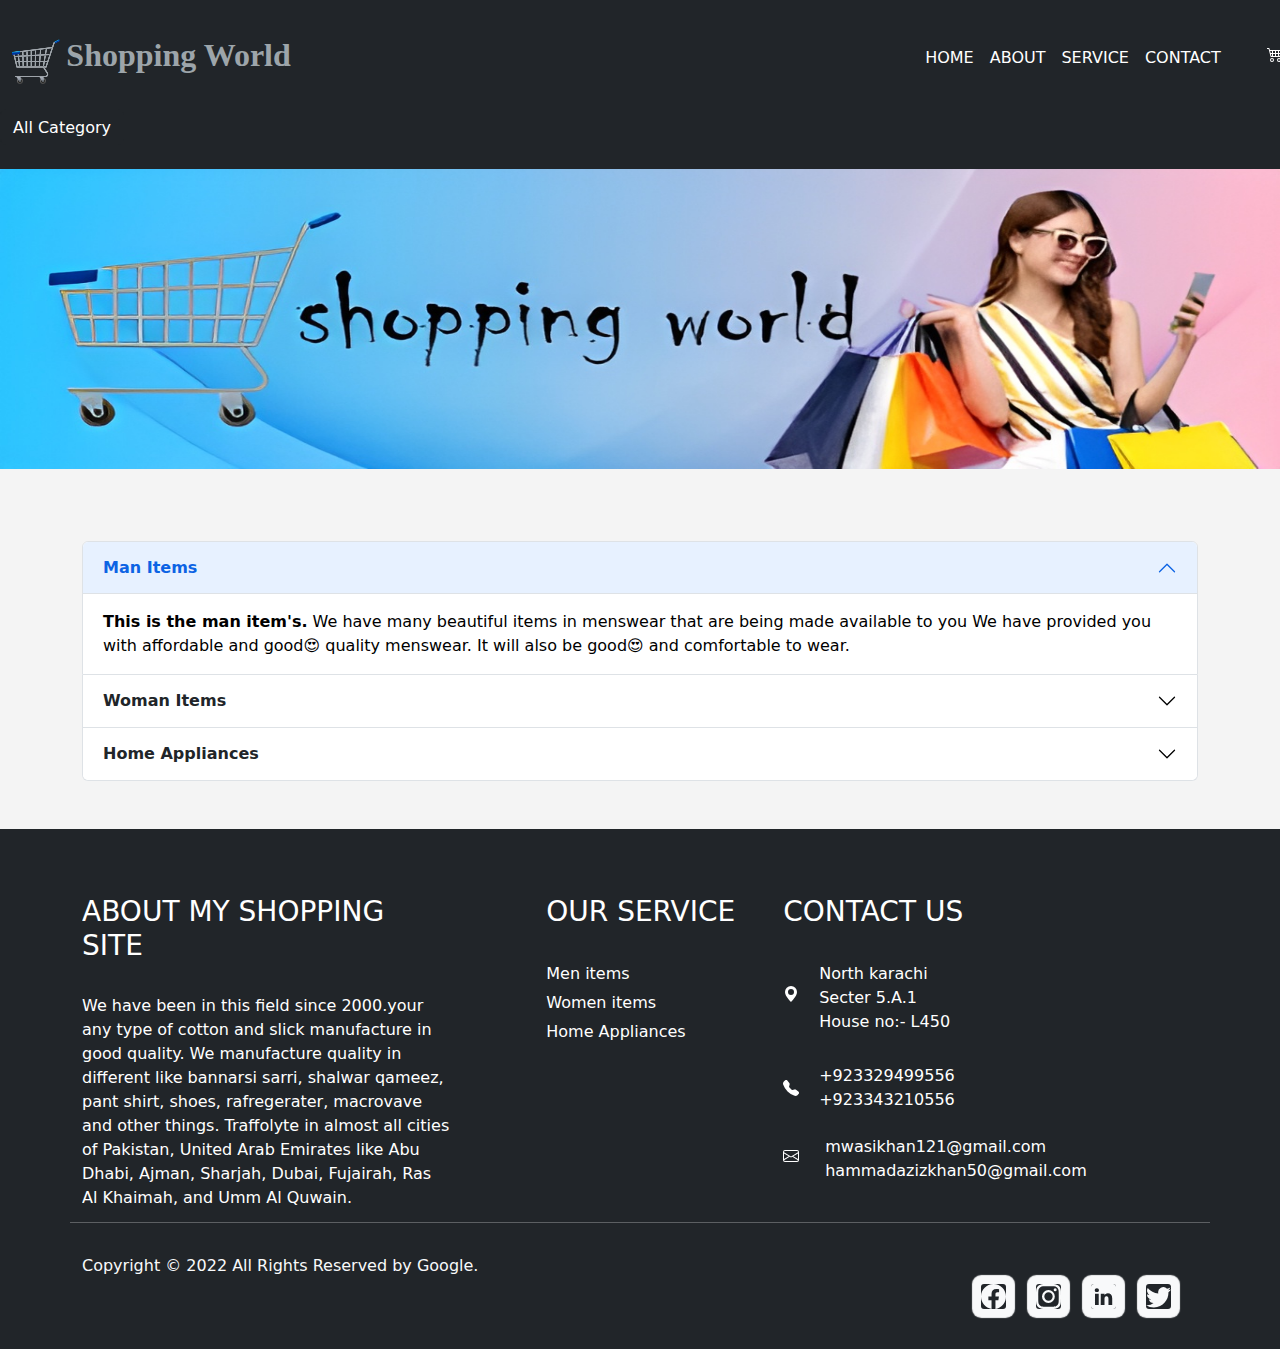
==== commit 92e655be: "hahahahahahah" ====
--- a/about/index.html
+++ b/about/index.html
@@ -6,64 +6,60 @@
     <meta name="viewport" content="width=device-width, initial-scale=1.0">
     <link rel="stylesheet" href="css/stylish.css">
     <link rel="shortcut icon" href="./img/favicon.png" type="image/x-icon">
-    <link rel="preconnect" href="https://fonts.googleapis.com">
-    <link rel="preconnect" href="https://fonts.gstatic.com" crossorigin>
-    <link href="https://fonts.googleapis.com/css2?family=Allan&display=swap" rel="stylesheet">
     <link rel="stylesheet" href="style.css">
+    <link rel="stylesheet" href="style1.css">
     <title> Shopping World-About</title>
 </head>
 <body>
-  <nav class="navbar navbar-expand-lg navbar-dark bg-dark">
-    <div class="container-fluid">
-
-
-        <a class="navbar-brand" href="../home/index.html">
-            <img src="./img/favicon.png" alt="">
-            <b>Shopping World</b>
+
+  <header class="navbar navbar-expand-lg navbar-dark bg-dark">
+    <div class="container-fluid" >
+        <a class="navbar-brand" href="./index.html">
+          <img src="./img/favicon.png" alt="">
+          <b>Shopping World</b>
         </a>
       <button class="navbar-toggler" type="button" data-bs-toggle="collapse" data-bs-target="#navbarSupportedContent" aria-controls="navbarSupportedContent" aria-expanded="false" aria-label="Toggle navigation">
         <span class="navbar-toggler-icon"></span>
       </button>
-      <div class="collapse navbar-collapse" id="navbarSupportedContent">
-        <ul class="navbar-nav me-auto mb-2 mb-lg-0">
-
-          <li class="nav-item">
-            <a class="nav-link active" aria-current="page" href="../home/index.html">Home</a>
-          </li>
-
-          <li class="nav-item">
-            <a class="nav-link active" aria-current="page" href="../about/index.html">About</a>
-          </li>
-
-          <li class="nav-item">
-            <a class="nav-link active" aria-current="page" href="../service/index.html">Service</a>
-          </li>
-
-          <li class="nav-item">
-            <a class="nav-link active" aria-current="page" href="../contact/index.html">Contact us</a>
-          </li>
-
-          <li class="nav-item">
-            <a class="nav-link active" aria-current="page" href="../cart/cart .html">
-                <svg xmlns="http://www.w3.org/2000/svg" width="16" height="16" fill="currentColor" class="bi bi-cart4" viewBox="0 0 16 16">
-                    <path d="M0 5.5A.5.5 0 0 1 .5 2H2a.5.5 0 0 1 .485.379L2.89 4H14.5a.5.5 0 0 1 .485.621l-1.5 6A.5.5 0 0 1 13 11H4a.5.5 0 0 1-.485-.379L1.61 3H.5a.5.5 0 0 1-.5-.5zM3.14 5l.5 2H5V5H3.14zM6 5v2h2V5H6zm3 0v2h2V5H9zm3 0v2h1.36l.5-2H12zm1.11 3H12v2h.61l.5-2zM11 8H9v2h2V8zM8 8H6v2h2V8zM5 8H3.89l.5 2H5V8zm0 5a1 1 0 1 0 0 2 1 1 0 0 0 0-2zm-2 1a2 2 0 1 1 4 0 2 2 0 0 1-4 0zm9-1a1 1 0 1 0 0 2 1 1 0 0 0 0-2zm-2 1a2 2 0 1 1 4 0 2 2 0 0 1-4 0z"/>
-                  </svg>
+    </div>
+    <div class="collapse navbar-collapse px-4 width " id="navbarSupportedContent">
+      <ul class="navbar-nav me-auto mb-2 mb-lg-0">
+        <li class="nav-item">
+          <a class="nav-link active" aria-current="page" href="../home/index.html">Home</a>
+        </li>
+
+        <li class="nav-item">
+          <a class="nav-link active" aria-current="page" href="../about/index.html">About</a>
+        </li>
+
+        <li class="nav-item">
+          <a class="nav-link active" aria-current="page" href="../service/index.html">Service</a>
+        </li>
+
+        <li class="nav-item">
+          <a class="nav-link active" aria-current="page" href="../contact/index.html">Contact</a>
+        </li>
+
+        <li class="nav-item">
+          <a class="nav-link active d-flex" aria-current="page" href="../cart/cart .html">
+            <svg xmlns="http://www.w3.org/2000/svg" width="16" height="16" fill="currentColor" class="bi bi-cart4" viewBox="0 0 16 16">
+              <path d="M0 5.5A.5.5 0 0 1 .5 2H2a.5.5 0 0 1 .485.379L2.89 4H14.5a.5.5 0 0 1 .485.621l-1.5 6A.5.5 0 0 1 13 11H4a.5.5 0 0 1-.485-.379L1.61 3H.5a.5.5 0 0 1-.5-.5zM3.14 5l.5 2H5V5H3.14zM6 5v2h2V5H6zm3 0v2h2V5H9zm3 0v2h1.36l.5-2H12zm1.11 3H12v2h.61l.5-2zM11 8H9v2h2V8zM8 8H6v2h2V8zM5 8H3.89l.5 2H5V8zm0 5a1 1 0 1 0 0 2 1 1 0 0 0 0-2zm-2 1a2 2 0 1 1 4 0 2 2 0 0 1-4 0zm9-1a1 1 0 1 0 0 2 1 1 0 0 0 0-2zm-2 1a2 2 0 1 1 4 0 2 2 0 0 1-4 0z"/>
+            </svg>
             </a>
-          </li>
-        </ul>
-        
-      </div>
-    </div>
-  </nav>
-
+        </li>
+      </ul>
+    </div>
+  </header> 
   <nav class="navbar bg-dark " style="height: 53px;">
-      <ul class="nav-menu ">
-        <li class="nav-item"><a class="nav-link" href="../cart/index.html">Men Item</a></li>
-        <li class="nav-item"><a class="nav-link" href="../woman item/index.html">Women Item</a></li>
-        <li class="nav-item"><a class="nav-link" href="../electric itm/index.html">Electronic Item</a></li>
-      </ul>
-        <button type="button" class=" btn btn-dark hamburger" style="margin-top: -32px;">All Categari</button>
-  </nav>
+    <ul class="nav-menu ">
+      <li class="nav-item"><a class="nav-link" href="../cart/index.html">Men Item</a></li>
+      <li class="nav-item"><a class="nav-link" href="../woman item/index.html">Women Item</a></li>
+      <li class="nav-item"><a class="nav-link" href="../electric itm/index.html">Electronic Item</a></li>
+    </ul>
+      <button type="button" class=" btn btn-dark hamburger" style="margin-top: -32px;">All Category</button>
+</nav>
+
+
       <div class="aboutbanner">
         <img src="./img/about.h.jpg" alt="banner img">
       </div>
@@ -115,8 +111,8 @@
       </div>
 
 
-      <footer class="bg-dark mt-5">
-        <div class="container d-flex color">
+      <footer class="bg-dark mt-5" style="    margin-bottom: -25px;">
+        <div class="container responsive  my-d-flex color">
           <div class="about">
             <h3>ABOUT MY SHOPPING SITE</h3>
             <p class="pt-4">We have been in this field since 2000.your any type of cotton and slick manufacture in good quality. We manufacture quality  in different like bannarsi sarri, shalwar qameez, pant shirt, shoes, rafregerater,  macrovave and other things. Traffolyte in almost all cities of Pakistan, United Arab Emirates like Abu Dhabi, Ajman, Sharjah, Dubai, Fujairah, Ras Al Khaimah, and Umm Al Quwain.</p>
@@ -130,8 +126,8 @@
           </div>
           <div class="contact">
             <h3> CONTACT US</h3>
-
-            <div class="location d-flex">
+  
+            <div class="location my-d-flex">
               <div class="icon ">
                 <svg xmlns="http://www.w3.org/2000/svg" width="16" height="16" fill="currentColor" class="bi bi-geo-alt-fill" viewBox="0 0 16 16">
                   <path d="M8 16s6-5.686 6-10A6 6 0 0 0 2 6c0 4.314 6 10 6 10zm0-7a3 3 0 1 1 0-6 3 3 0 0 1 0 6z"/>
@@ -141,8 +137,8 @@
                  <p> North karachi <br> Secter 5.A.1 <br> House no:- L450 </p>
               </div>
             </div>
-
-            <div class="phone d-flex " style="padding-top: 25px;">
+  
+            <div class="phone my-d-flex " style="padding-top: 25px;">
               <div class="icon-2">
                 <svg xmlns="http://www.w3.org/2000/svg" width="16" height="16" fill="currentColor" class="bi bi-telephone-fill" viewBox="0 0 16 16">
                   <path fill-rule="evenodd" d="M1.885.511a1.745 1.745 0 0 1 2.61.163L6.29 2.98c.329.423.445.974.315 1.494l-.547 2.19a.678.678 0 0 0 .178.643l2.457 2.457a.678.678 0 0 0 .644.178l2.189-.547a1.745 1.745 0 0 1 1.494.315l2.306 1.794c.829.645.905 1.87.163 2.611l-1.034 1.034c-.74.74-1.846 1.065-2.877.702a18.634 18.634 0 0 1-7.01-4.42 18.634 18.634 0 0 1-4.42-7.009c-.362-1.03-.037-2.137.703-2.877L1.885.511z"/>
@@ -156,8 +152,8 @@
                  </p>
               </div>
             </div>
-            <div class="mail d-flex">
-              <div class="ico">
+            <div class="mail my-d-flex d-flex">
+              <div class="ico-1">
                 <svg xmlns="http://www.w3.org/2000/svg" width="16" height="16" fill="currentColor" class="bi bi-envelope" viewBox="0 0 16 16">
                   <path d="M0 4a2 2 0 0 1 2-2h12a2 2 0 0 1 2 2v8a2 2 0 0 1-2 2H2a2 2 0 0 1-2-2V4Zm2-1a1 1 0 0 0-1 1v.217l7 4.2 7-4.2V4a1 1 0 0 0-1-1H2Zm13 2.383-4.708 2.825L15 11.105V5.383Zm-.034 6.876-5.64-3.471L8 9.583l-1.326-.795-5.64 3.47A1 1 0 0 0 2 13h12a1 1 0 0 0 .966-.741ZM1 11.105l4.708-2.897L1 5.383v5.722Z"/>
                 </svg>
@@ -166,13 +162,38 @@
                 <p>
                   <a href="mail:mwasikhan121@gmail.com">mwasikhan121@gmail.com</a>
                   <br>
-                  <a href="mail:hammadazizkhan50@gmail.com">hammadazizkhan50@gmail.com"</a>
+                  <a href="mail:hammadazizkhan50@gmail.com">hammadazizkhan50@gmail.com</a>
                 </p>
               </div>
             </div>
           </div >
         </div>
     </footer>
+    <div style="margin-bottom: 0px !important;" class="my-d-flex flex-column  flex-sm-row justify-content-between py-4 my-4 bg-dark text-light ">
+      <div class="container border-top justify-content-between footer-flex" style="padding-top: 31px;">
+      <p class="dev">Copyright © 2022 All Rights Reserved by Google.</p>
+      <ul class="list-unstyled d-flex ico">
+        <li class="fb">
+          <svg xmlns="http://www.w3.org/2000/svg" width="25" height="25" fill="currentColor" class="bi bi-facebook" viewBox="0 0 16 16">
+            <path d="M16 8.049c0-4.446-3.582-8.05-8-8.05C3.58 0-.002 3.603-.002 8.05c0 4.017 2.926 7.347 6.75 7.951v-5.625h-2.03V8.05H6.75V6.275c0-2.017 1.195-3.131 3.022-3.131.876 0 1.791.157 1.791.157v1.98h-1.009c-.993 0-1.303.621-1.303 1.258v1.51h2.218l-.354 2.326H9.25V16c3.824-.604 6.75-3.934 6.75-7.951z"/>
+          </svg>
+        </li>
+        <li class="insta">
+          <svg xmlns="http://www.w3.org/2000/svg" width="25" height="25" fill="currentColor" class="bi bi-instagram" viewBox="0 0 16 16">
+            <path d="M8 0C5.829 0 5.556.01 4.703.048 3.85.088 3.269.222 2.76.42a3.917 3.917 0 0 0-1.417.923A3.927 3.927 0 0 0 .42 2.76C.222 3.268.087 3.85.048 4.7.01 5.555 0 5.827 0 8.001c0 2.172.01 2.444.048 3.297.04.852.174 1.433.372 1.942.205.526.478.972.923 1.417.444.445.89.719 1.416.923.51.198 1.09.333 1.942.372C5.555 15.99 5.827 16 8 16s2.444-.01 3.298-.048c.851-.04 1.434-.174 1.943-.372a3.916 3.916 0 0 0 1.416-.923c.445-.445.718-.891.923-1.417.197-.509.332-1.09.372-1.942C15.99 10.445 16 10.173 16 8s-.01-2.445-.048-3.299c-.04-.851-.175-1.433-.372-1.941a3.926 3.926 0 0 0-.923-1.417A3.911 3.911 0 0 0 13.24.42c-.51-.198-1.092-.333-1.943-.372C10.443.01 10.172 0 7.998 0h.003zm-.717 1.442h.718c2.136 0 2.389.007 3.232.046.78.035 1.204.166 1.486.275.373.145.64.319.92.599.28.28.453.546.598.92.11.281.24.705.275 1.485.039.843.047 1.096.047 3.231s-.008 2.389-.047 3.232c-.035.78-.166 1.203-.275 1.485a2.47 2.47 0 0 1-.599.919c-.28.28-.546.453-.92.598-.28.11-.704.24-1.485.276-.843.038-1.096.047-3.232.047s-2.39-.009-3.233-.047c-.78-.036-1.203-.166-1.485-.276a2.478 2.478 0 0 1-.92-.598 2.48 2.48 0 0 1-.6-.92c-.109-.281-.24-.705-.275-1.485-.038-.843-.046-1.096-.046-3.233 0-2.136.008-2.388.046-3.231.036-.78.166-1.204.276-1.486.145-.373.319-.64.599-.92.28-.28.546-.453.92-.598.282-.11.705-.24 1.485-.276.738-.034 1.024-.044 2.515-.045v.002zm4.988 1.328a.96.96 0 1 0 0 1.92.96.96 0 0 0 0-1.92zm-4.27 1.122a4.109 4.109 0 1 0 0 8.217 4.109 4.109 0 0 0 0-8.217zm0 1.441a2.667 2.667 0 1 1 0 5.334 2.667 2.667 0 0 1 0-5.334z"/>
+          </svg>
+        </li  >
+        <li class="link" ><svg xmlns="http://www.w3.org/2000/svg" width="25" height="25" fill="currentColor" class="bi bi-linkedin" viewBox="0 0 16 16">
+          <path d="M0 1.146C0 .513.526 0 1.175 0h13.65C15.474 0 16 .513 16 1.146v13.708c0 .633-.526 1.146-1.175 1.146H1.175C.526 16 0 15.487 0 14.854V1.146zm4.943 12.248V6.169H2.542v7.225h2.401zm-1.2-8.212c.837 0 1.358-.554 1.358-1.248-.015-.709-.52-1.248-1.342-1.248-.822 0-1.359.54-1.359 1.248 0 .694.521 1.248 1.327 1.248h.016zm4.908 8.212V9.359c0-.216.016-.432.08-.586.173-.431.568-.878 1.232-.878.869 0 1.216.662 1.216 1.634v3.865h2.401V9.25c0-2.22-1.184-3.252-2.764-3.252-1.274 0-1.845.7-2.165 1.193v.025h-.016a5.54 5.54 0 0 1 .016-.025V6.169h-2.4c.03.678 0 7.225 0 7.225h2.4z"/>
+        </svg></li>
+        <li class="twit">
+          <svg xmlns="http://www.w3.org/2000/svg" width="25" height="25" fill="currentColor" class="bi bi-twitter" viewBox="0 0 16 16">
+            <path d="M5.026 15c6.038 0 9.341-5.003 9.341-9.334 0-.14 0-.282-.006-.422A6.685 6.685 0 0 0 16 3.542a6.658 6.658 0 0 1-1.889.518 3.301 3.301 0 0 0 1.447-1.817 6.533 6.533 0 0 1-2.087.793A3.286 3.286 0 0 0 7.875 6.03a9.325 9.325 0 0 1-6.767-3.429 3.289 3.289 0 0 0 1.018 4.382A3.323 3.323 0 0 1 .64 6.575v.045a3.288 3.288 0 0 0 2.632 3.218 3.203 3.203 0 0 1-.865.115 3.23 3.23 0 0 1-.614-.057 3.283 3.283 0 0 0 3.067 2.277A6.588 6.588 0 0 1 .78 13.58a6.32 6.32 0 0 1-.78-.045A9.344 9.344 0 0 0 5.026 15z"/>
+          </svg>
+        </li>
+      </ul>
+    </div>
+    </div>
 
 </body>
 <script src="script.js"></script>
--- a/about/style.css
+++ b/about/style.css
@@ -1,233 +1,448 @@
+.container-fluid{
+  display: block;
+}
+.mail-t p {
+  margin-top: 18px;
+  margin-left: 26px;
+}
+div , h1{
+  overflow: hidden;
+}
+.footer-flex{
+  display: flex !important;
+}
+.mera-d-flex{
+  display: flex !important;
+}
+.nav-bar{
+  width: 115%;
+  margin-left: 2px;
+}
+.width{
+  width: 42%;
+}
+.main-slider img {
+  width: 100%;
+}
+.h1{
+  font-size: 2rem;
+}
+.main-slider  {
+  overflow: hidden;
+}
 @import url('https://fonts.googleapis.com/css2?family=Allan&display=swap');*{
-    margin: 0px;
-    padding: 0px;
+  margin: 0px;
+  padding: 0px;
 }
 .navbar-brand b{
-    color: rgb(157 165 170);
-    font-size: 32px;
-    font-family: 'Allan', cursive;
+  color: rgb(157 165 170);
+  font-size: 32px;
+  font-family: 'Allan', cursive;
 }
 
 .aboutbanner img{
-    height: 200px;
-    width: 100%;
-    height: 300px;
-
-}
-
-footer{
-    width: 100%;
-    height: 370px;
-}
-
-.about{
-    width: 33%;
-    padding-top: 66px;
-}
-.color{
-    color: white;
-}
-.service{
-    padding-top: 66px;
-    padding-right: 3rem;
-    padding-left: 6rem;
-}
-p{
-    margin-bottom: 5px;
-}
-.service p{
-    cursor: pointer;
-}
-.service h3 , .contact h3{
-    padding-bottom: 25px;
-}
-.contact{
-    padding-top: 66px;
-}
-.icon{
-    margin-right: 20px;
-    margin-top: 20px;
-}
-.icon-2{
-    padding-top: 12px;
-    padding-right: 20px;
-}
-.phone-no a , .mail-t p a{
-    color: #ffffff;
-    text-decoration: none;
-}
-.ico{
-    padding-top: 30px;
-    padding-right:27px;
-}
-.mail-t p{
-    margin-top: 18px;
-}
-.container-fluid{
-    display: block;
-  }
-  .main-slider img {
-    width: 100%;
-  }
-  .main-slider  {
-    overflow: hidden;
-  }
-  @import url('https://fonts.googleapis.com/css2?family=Allan&display=swap');*{
-    margin: 0px;
-    padding: 0px;
-  }
-  .navbar-brand b{
-    color: rgb(157 165 170);
-    font-size: 32px;
-    font-family: 'Allan', cursive;
-  }
+  height: 200px;
+  width: 100%;
+  height: 300px;
+
+}
+.navbar-brand {
+  margin-right: 31rem;
+}
+
+
+
+
+
+
+
+
+nav {
+  padding: 20px;
+  background-color: #222;
+  display: flex;
+  justify-content: space-between;
+  position: sticky;
+  top: 0;
+}
+.logo {
+  align-self: center;
+  font-family: "Passion One", "sans-serif";
+  font-size: 1.8rem;
+  color: white;
+  margin: 0;
+  z-index: 3;
+}
+span {
   
-  .aboutbanner img{
-    height: 200px;
-    width: 100%;
-    height: 300px;
-  
-  }
-  .navbar-brand {
-    margin-right: 33rem;
-    margin-left: 21px;
-  }
-  
-  
-  
-  
-  
-  
-  
-  nav {
-    padding: 20px;
-    background-color: #222;
-    display: flex;
-    justify-content: space-between;
-    position: sticky;
-    top: 0;
-  }
-  .logo {
-    align-self: center;
-    font-family: "Passion One", "sans-serif";
-    font-size: 1.8rem;
-    color: white;
-    margin: 0;
-    z-index: 3;
-  }
-  span {
-    
-    letter-spacing: 3px;
-    font-weight: 600;
-  }
-  .nav-menu {
-    /*nav menu hidden for mobile*/
-    display: flex;
-    flex-direction: column;
-    position: absolute;
-    list-style: none;
-    top: -1000%;
-    left: 0;
-    align-items: center;
-    margin: auto;
-    margin-bottom: 30px;
-    padding: 20px 0;
-    width: 40%;
-    height: auto;
-    background-color: #fff;
-    z-index: 2;
-  }
-  .nav-menu.active {
-    top: 70px;
-  }
-  .nav-item {
-    margin: 30px 0;
-    text-transform: uppercase;
-  }
-  .nav-menu a {
-    color: #222;
-    font-weight: 550;
-    font-size: 1.2rem;
-  }
-  a:hover {
-    color: #6a6c6b !important;
-  }
-  .hamburger {
-    /*hamburger menu*/
-    cursor: pointer;
-    z-index: 3;
-  }
-  .bar {
-    display: block;
-    width: 25px;
-    height: 3px;
-    background-color: rgb(255, 255, 255);
-    margin: 5px 0;
-    -webkit-transition: all 0.3s ease-in-out;
-    transition: all 0.3s ease-in-out;
-  }
-  .hamburger.active .bar:nth-child(2) {
-    opacity: 0;
-  }
-  .hamburger.active .bar:nth-child(1) {
-    transform: translateY(8px) rotate(45deg);
-  }
-  .hamburger.active .bar:nth-child(3) {
-    transform: translateY(-8px) rotate(-45deg);
-  }
-  
- 
-  
-  .nav-brand{
-    margin-right: 31rem;
-    margin-left: 0rem;
-  }
-  
-  .hamburger {
-    cursor: pointer;
-    z-index: 3;
-    margin-top: 20px;
-  }
+  letter-spacing: 3px;
+  font-weight: 600;
+}
+.nav-menu {
+  /*nav menu hidden for mobile*/
+  display: flex;
+  flex-direction: column;
+  position: absolute;
+  list-style: none;
+  top: -1000%;
+  left: 0;
+  align-items: center;
+  margin: auto;
+  margin-bottom: 30px;
+  padding: 20px 0;
+  width: 40%;
+  height: auto;
+  background-color: #fff;
+  z-index: 2;
+}
+.nav-menu.active {
+  top: 70px;
+}
+.nav-item {
+  margin: 30px 0;
+  text-transform: uppercase;
+}
+.nav-menu a {
+  color: #222;
+  font-weight: 550;
+  font-size: 1.2rem;
+}
+a:hover {
+  color: #6a6c6b !important;
+}
+.hamburger {
+  /*hamburger menu*/
+  cursor: pointer;
+  z-index: 3;
+}
+.bar {
+  display: block;
+  width: 25px;
+  height: 3px;
+  background-color: rgb(255, 255, 255);
+  margin: 5px 0;
+  -webkit-transition: all 0.3s ease-in-out;
+  transition: all 0.3s ease-in-out;
+}
+.hamburger.active .bar:nth-child(2) {
+  opacity: 0;
+}
+.hamburger.active .bar:nth-child(1) {
+  transform: translateY(8px) rotate(45deg);
+}
+.hamburger.active .bar:nth-child(3) {
+  transform: translateY(-8px) rotate(-45deg);
+}
+
+.my-d-flex{
+  display: flex !important;
+}
+
+.nav-brand{
+  margin-right: 31rem;
+  margin-left: 0rem;
+}
+
+.hamburger {
+  cursor: pointer;
+  z-index: 3;
+  margin-top: 20px;
+}
 body{
   background-color: #e7e7e775;
 }
-
-
-
-
-
-
-
-
-@media only screen and (max-width: 768px){
-  .d-flex{
-    display: inline-block !important;
-  }
-  .float-end{
-    margin-right: 3pc;
+.pro{
+  margin-right: 77px;
+}
+
+footer{
+  width: 100%;
+  height: 370px;
+}
+
+.about{
+  width: 33%;
+  padding-top: 66px;
+}
+.color{
+  color: white;
+}
+.service{
+  padding-top: 66px;
+  padding-right: 3rem;
+  padding-left: 6rem;
+}
+p{
+  margin-bottom: 5px;
+}
+.service p{
+  cursor: pointer;
+}
+.service h3 , .contact h3{
+  padding-bottom: 25px;
+}
+.contact{
+  padding-top: 66px;
+}
+.icon{
+  margin-right: 20px;
+  margin-top: 20px;
+}
+.icon-2{
+  padding-top: 12px;
+  padding-right: 20px;
+}
+.phone-no a , .mail-t p a{
+  color: #ffffff;
+  text-decoration: none;
+}
+.ico{
+  padding-top: 30px;
+  padding-right:27px;
+}
+.mail-t p{
+  margin-top: 18px;
+}
+input , textarea {
+  width: 573px !important ;
+}
+.contact-us{
+  display: flex;
+  margin-top: 132px;
+  margin-bottom: 20px;
+}
+.first-part{
+  width: 100%;
+  margin: 18px 0;
+}
+.first-part h1{
+  font-size: 40px;
+}
+.first-part p{
+  margin-bottom: 40px;
+}
+.card{
+  width: 18rem !important;
+}
+
+.home-slider{
+  display: flex !important ;
+  /* margin-top: 3rem; */
+}
+
+
+input {
+  margin-bottom: 17px;
+  margin-right: 40px;
+  width: 44%;
+  width: 131%;
+  padding: 11px; 
+}
+.right-side{
+  box-shadow: 0px 0px 103px -72px;
+  width: 24%;
+  text-align: center;
+  border: 1px solid #bbbbbb;
+  padding: 44px;
+  height: 40rem;
+  width: 52%;
+  margin-left: 222px;
+  margin-top: 23px;
+}
+.svg{
+  color:#1b479d  ;
+}
+.right-side i{
+  color: red;
+}
+.max-width2{
+  max-width: 1140px;
+  margin: 0 auto;
+}
+.btn1{
+  padding: 18px 50px 17px;
+  border-radius: 4px;
+  margin: 3px 0 60px 0;
+  background: linear-gradient(to bottom, rgba(32,137,179,1) 1%,rgba(38,156,203,1) 99%);
+  color: #ffffff;
+  border-color: transparent;
+  font-size: 16px;
+}
+.top , .center  , .bottom{
+margin: 33px 0;
+line-height: 17px;
+}
+.top h1 , .center h1  , .bottom h1{
+  font-size: 2rem;
+}
+code{
+color:#222 ;
+}
+
+
+
+
+
+
+
+
+
+
+@media  (max-width:992px){
+  .para{
+    width: 148%  !important;
+  }
+  .nav-menu{
+    width: 54%  !important;
+  }
+  .nav-menu.active {
+    top: 70px !important ;
+  }
+  .home-slider{
+    overflow: hidden  !important;
+  }
+  .first-part{
+    margin-left: 214px  !important;
+  }
+  .dev{
+    margin-top: 30px  !important;
+  }
+  .my-d-flex{
+    display: block !important;
+  }
+  .footer-flex{
     display: flex !important;
   }
-  .pent{
-    text-align: center;
-  }
-  .card{
-    margin-left: 23px;
-    margin-bottom: 10px;
+  .about{
+    width: 100% !important;
+  }
+  .about h3{
+    text-align: center !important;
+  }
+  footer{
+    height: 1000px !important;
+  }
+  .service{
+    padding-left: 0  !important;
+    text-align: center  !important;
+  }
+  .responsive{
+    text-align: center  !important;
+  }
+  .contact{
+    text-align: center  !important;
+    margin-right: 43px  !important;
+    width: 97%  !important;
+  }
+  .form-control , textarea{
+    width: 100% !important;
+  }
+  .first-part p {
+    font-size: 18.9px !important;
+}
+  .first-part{
+    width: 100% !important;
+    margin-left: 0 !important;
+  }
+  .navbar-brand {
+    margin-right:0rem !important;
+  }
+  .nav-menu {
+    top: -1676px !important;
+  }
+  .nav-menu.active {
+    top: 70px  !important;
+  }
+}
+
+@media  (max-width:525px){
+  .first-part{
+      width: 100%  !important;
+      margin-left: 0  !important;
+  }
+  .nav-menu.active {
+    top: 70px !important ;
+  }
+  .nav-menu {
+    top: -1676px !important;
   }
   .nav-menu{
-    top: -1900%;
-    width: 100%;
-  }
-  .nav-brand{
-    margin-right: 9px;
-  }
-  .nav-brand img {
-    height: 43px;
-  }
-  .navbar-brand b{
-    font-size: 25px;
-  }
-  .btn-dark{
-    margin-left: 113px;
-  }
-}+    width: 100%  !important;
+  }
+  .footer-flex{
+    display: block !important;
+  }
+  .first-part p{
+    font-size: 12.9px  !important;
+    width: 51%  !important;
+    text-align: center  !important;
+    padding-left: 91px  !important;
+  }
+  footer{
+    height: 1100px  !important;
+  }
+  .dev{
+    margin-bottom: 25px  !important;
+  }
+  .ico{
+    margin-left: 45px  !important;
+  }
+  .navbar-brand {
+    margin-right:0rem  !important;
+  }
+  .my-d-flex{
+    padding-left: 47px;
+  }
+}
+
+
+@media  (max-width:321px){
+  .dev{
+    font-size: 13px   !important;
+  }
+  .nav-menu.active {
+    top: 70px !important;
+  }
+  .nav-menu{
+    width: 100%  !important;
+  }
+  .nav-menu {
+    top: -1676px !important;
+  }
+  .ico{
+    margin-left: 16px  !important;
+  }
+  footer{
+    margin-bottom: -27px  !important;
+  }
+  .footer-flex{
+    display: block !important;
+  }
+  .navbar-brand {
+    margin-right:0rem  !important;
+  }
+
+  .my-d-flex{
+    padding-left: 20px;
+  }
+  
+}
+
+@media  (max-width:426px){
+  .dev{
+    margin-left: 20px !important;
+  }
+  .nav-menu {
+    top: -1676px !important;
+  }
+  .nav-menu{
+    width: 100% !important;
+  }
+  .nav-menu.active {
+    top: 70px !important ;
+  }
+  .navbar-brand {
+    margin-right:0rem !important;
+  }
+  
+}
--- a/about/style1.css
+++ b/about/style1.css
@@ -0,0 +1,354 @@
+*{
+  margin: 0px;
+  padding: 0px;
+}
+
+
+li svg{
+  margin-left: 30px;
+}
+.fb svg {
+  box-shadow: 0px 0 1px 9px;
+  border-radius: 3px;
+}
+
+.fb svg:hover{
+  color:  #3b5998;
+}
+
+.insta svg {
+  box-shadow: 0px 0 1px 9px;
+  border-radius: 3px;
+}
+
+.insta svg:hover{
+  color: #8a3ab9;
+}
+.twit svg {
+  box-shadow: 0px 0 1px 9px;
+  border-radius: 3px;
+}
+
+.twit svg:hover{
+  color: #1DA1F2;
+}
+
+.link svg {
+  box-shadow: 0px 0 1px 9px;
+  border-radius: 3px;
+}
+
+.link svg:hover{
+  color: #1DA1F2;
+}
+
+.border-top {
+  border-top: var(--bs-border-width) var(--bs-border-style) #5c5f62!important;
+}
+
+
+
+
+
+
+
+
+
+
+
+
+
+
+
+
+
+
+
+
+/* body{
+  background-color: #e7e7e775;
+} */
+
+.form-control{
+  width: 72%;
+  margin-top: 6px;
+} 
+.tra{
+  transition: none!important;
+}
+.pent{
+  font-size: 50px;
+
+}
+
+.btn{
+  height: 36px;   
+  margin-top: 9px;
+}
+.card-plus{
+  margin-left: 6px;
+}
+.minus{
+  margin-left: 23px;
+}
+.plus{
+  margin-right: 20px;
+
+}
+
+.card-plus p{
+  margin-top: 14px; 
+}
+
+
+
+
+
+.container-fluid{
+  display: block;
+}
+.main-slider img {
+  width: 100%;
+}
+.main-slider  {
+  overflow: hidden;
+}
+@import url('https://fonts.googleapis.com/css2?family=Allan&display=swap');*{
+  margin: 0px;
+  padding: 0px;
+}
+.navbar-brand b{
+  color: rgb(157 165 170);
+  font-size: 32px;
+  font-family: 'Allan', cursive;
+}
+
+.aboutbanner img{
+  height: 200px;
+  width: 100%;
+  height: 300px;
+
+}
+nav {
+  padding: 20px;
+  background-color: #222;
+  display: flex;
+  justify-content: space-between;
+  position: sticky;
+  top: 0;
+}
+.logo {
+  align-self: center;
+  font-family: "Passion One", "sans-serif";
+  font-size: 1.8rem;
+  color: white;
+  margin: 0;
+  z-index: 3;
+}
+span {
+  
+  letter-spacing: 3px;
+  font-weight: 600;
+}
+.nav-menu {
+  /*nav menu hidden for mobile*/
+  display: flex;
+  flex-direction: column;
+  position: absolute;
+  list-style: none;
+  top: -1000%;
+  left: 0;
+  align-items: center;
+  margin: auto;
+  margin-bottom: 30px;
+  padding: 20px 0;
+  width: 40%;
+  height: auto;
+  background-color: #fff;
+  z-index: 2;
+}
+.nav-menu.active {
+  top: 70px;
+}
+.nav-item {
+  margin: 30px 0;
+  text-transform: uppercase;
+}
+.nav-menu a {
+  color: #222;
+  font-weight: 550;
+  font-size: 1.2rem;
+}
+a:hover {
+  color: #6a6c6b !important;
+}
+.hamburger {
+  /*hamburger menu*/
+  cursor: pointer;
+  z-index: 3;
+}
+.bar {
+  display: block;
+  width: 25px;
+  height: 3px;
+  background-color: rgb(255, 255, 255);
+  margin: 5px 0;
+  -webkit-transition: all 0.3s ease-in-out;
+  transition: all 0.3s ease-in-out;
+}
+.hamburger.active .bar:nth-child(2) {
+  opacity: 0;
+}
+.hamburger.active .bar:nth-child(1) {
+  transform: translateY(8px) rotate(45deg);
+}
+.hamburger.active .bar:nth-child(3) {
+  transform: translateY(-8px) rotate(-45deg);
+}
+svg:hover{
+  color: red;
+  transition: 0.2s;
+}
+button{
+  border: 0;
+  background: white;
+}
+.remove{
+  visibility: hidden;
+  display: block;
+  height: 0;
+}
+ 
+.nav-brand{
+  margin-right: 31rem;
+  margin-left: 0rem;
+}
+
+.hamburger {
+  cursor: pointer;
+  z-index: 3;
+  margin-top: 20px;
+}
+body{
+  background-color: #e7e7e775 !important;
+}
+.pro{
+  margin-right: 77px;
+}
+
+footer{
+  width: 100%;
+  height: 370px;
+}
+
+.about{
+  width: 33%;
+  padding-top: 66px;
+}
+.color{
+  color: white;
+}
+.service{
+  padding-top: 66px;
+  padding-right: 3rem;
+  padding-left: 6rem;
+}
+p{
+  margin-bottom: 5px;
+}
+.service p{
+  cursor: pointer;
+}
+.service h3 , .contact h3{
+  padding-bottom: 25px;
+}
+.contact{
+  padding-top: 66px;
+}
+.icon{
+  margin-right: 20px;
+  margin-top: 20px;
+}
+.icon-2{
+  padding-top: 12px;
+  padding-right: 20px;
+}
+.phone-no a , .mail-t p a{
+  color: #ffffff;
+  text-decoration: none;
+}
+.ico{
+  padding-top: 30px;
+  padding-right:27px;
+}
+.mail-t p{
+  margin-top: 18px;
+}
+input{
+width: 40pc;
+}
+.contact-us{
+  display: flex;
+  margin-top: 132px;
+  margin-bottom: 20px;
+}
+.first-part {
+  width: 104%;
+  margin: 18px 0;
+}
+.first-part h1{
+  font-size: 40px;
+}
+.first-part p{
+  margin-bottom: 40px;
+}
+input {
+  margin-bottom: 17px;
+  margin-right: 40px;
+  width: 44%;
+  width: 131%;
+  padding: 11px;
+}
+.ico-1{
+  margin-top: 27px;
+}
+.right-side{
+  box-shadow: 0px 0px 103px -72px;
+  width: 24%;
+  text-align: center;
+  border: 1px solid #bbbbbb;
+  padding: 44px;
+  height: 40rem;
+  width: 52%;
+  margin-left: 222px;
+  margin-top: 23px;
+}
+
+.right-side i{
+  color: red;
+}
+.max-width2{
+  max-width: 1140px;
+  margin: 0 auto;
+}
+.btn1{
+  padding: 18px 50px 17px;
+  border-radius: 4px;
+  margin: 3px 0 60px 0;
+  background: linear-gradient(to bottom, rgba(32,137,179,1) 1%,rgba(38,156,203,1) 99%);
+  color: #ffffff;
+  border-color: transparent;
+  font-size: 16px;
+}
+.top , .center  , .bottom{
+  margin: 33px 0;
+  line-height: 17px;
+}
+code{
+  color:#222 ;
+}
+  
+  
+  
+  
+  
